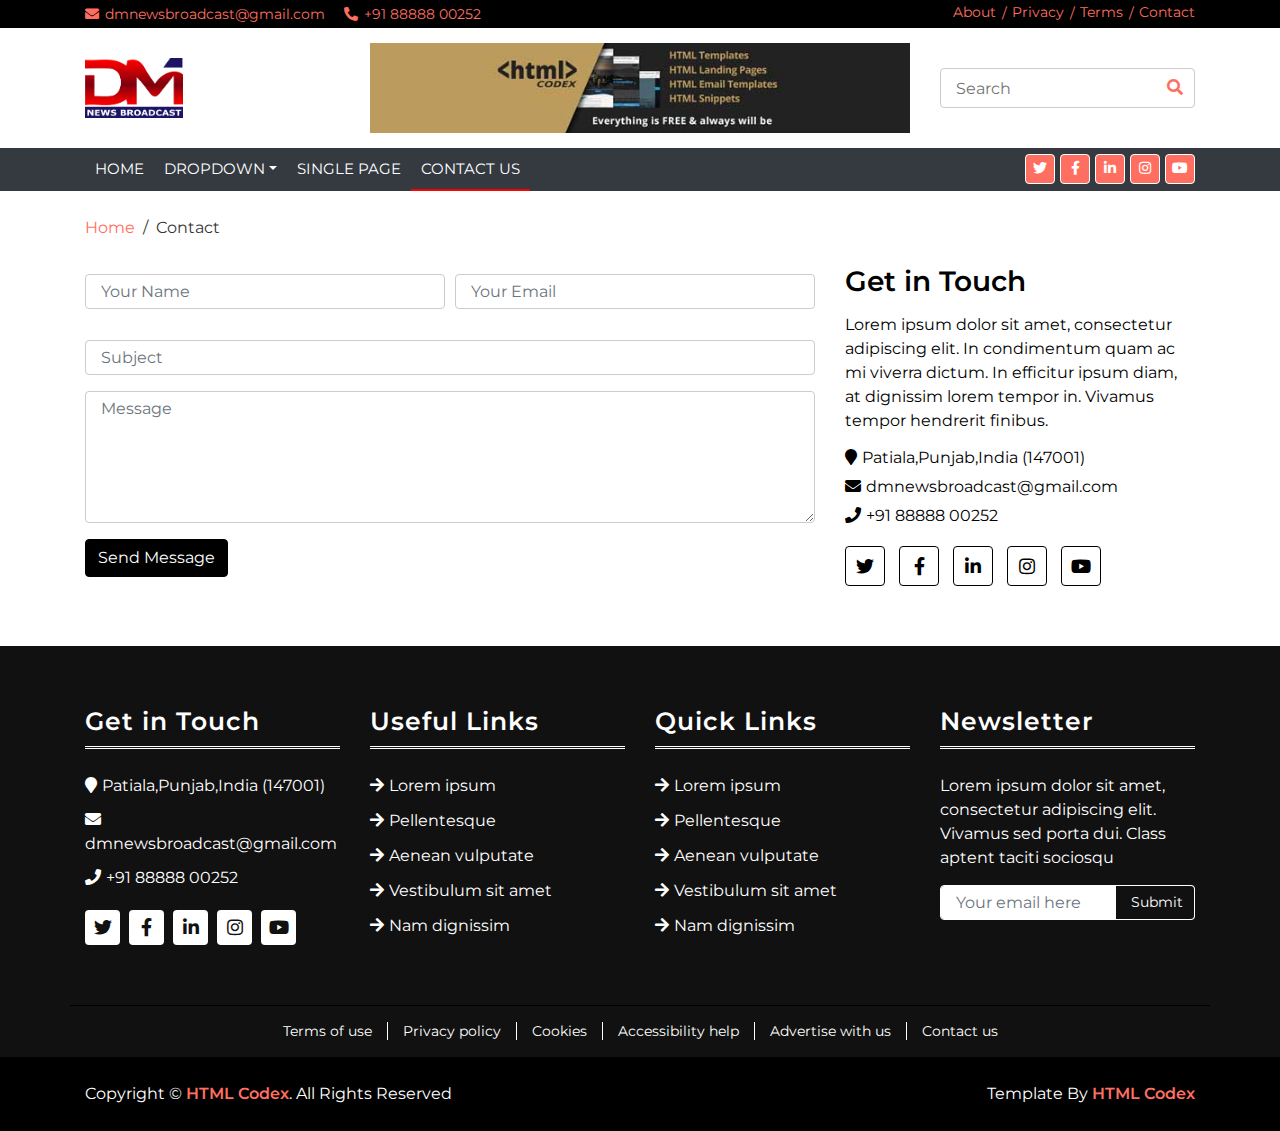
==== contact.html @ 9d55a543 "zz" ====
<!DOCTYPE html>
<html lang="en">
    <head>
        <meta charset="utf-8">
        <title>Bootstrap News Template - Free HTML Templates</title>
        <meta content="width=device-width, initial-scale=1.0" name="viewport">
        <meta content="Bootstrap News Template - Free HTML Templates" name="keywords">
        <meta content="Bootstrap News Template - Free HTML Templates" name="description">

        <!-- Favicon -->
        <link href="img/favicon.ico" rel="icon">

        <!-- Google Fonts -->
        <link href="https://fonts.googleapis.com/css?family=Montserrat:400,600&display=swap" rel="stylesheet"> 

        <!-- CSS Libraries -->
        <link href="https://stackpath.bootstrapcdn.com/bootstrap/4.4.1/css/bootstrap.min.css" rel="stylesheet">
        <link href="https://cdnjs.cloudflare.com/ajax/libs/font-awesome/5.10.0/css/all.min.css" rel="stylesheet">
        <link href="lib/slick/slick.css" rel="stylesheet">
        <link href="lib/slick/slick-theme.css" rel="stylesheet">

        <!-- Template Stylesheet -->
        <link href="css/style.css" rel="stylesheet">
    </head>

    <body>
        <!-- Top Bar Start -->
        <div class="top-bar">
            <div class="container">
                <div class="row">
                    <div class="col-md-6">
                        <div class="tb-contact">
                            <p><i class="fas fa-envelope"></i>dmnewsbroadcast@gmail.com</p>
                            <p><i class="fas fa-phone-alt"></i>+91 88888 00252</p>
                        </div>
                    </div>
                    <div class="col-md-6">
                        <div class="tb-menu">
                            <a href="">About</a>
                            <a href="">Privacy</a>
                            <a href="">Terms</a>
                            <a href="">Contact</a>
                        </div>
                    </div>
                </div>
            </div>
        </div>
        <!-- Top Bar Start -->
        
        <!-- Brand Start -->
        <div class="brand">
            <div class="container">
                <div class="row align-items-center">
                    <div class="col-lg-3 col-md-4">
                        <div class="b-logo">
                            <a href="index.html">
                                <img src="img/logo.png" alt="Logo">
                            </a>
                        </div>
                    </div>
                    <div class="col-lg-6 col-md-4">
                        <div class="b-ads">
                            <a href="https://htmlcodex.com">
                                <img src="img/ads-1.jpg" alt="Ads">
                            </a>
                        </div>
                    </div>
                    <div class="col-lg-3 col-md-4">
                        <div class="b-search">
                            <input type="text" placeholder="Search">
                            <button><i class="fa fa-search"></i></button>
                        </div>
                    </div>
                </div>
            </div>
        </div>
        <!-- Brand End -->

        <!-- Nav Bar Start -->
        <div class="nav-bar">
            <div class="container">
                <nav class="navbar navbar-expand-md bg-dark navbar-dark">
                    <a href="#" class="navbar-brand">MENU</a>
                    <button type="button" class="navbar-toggler" data-toggle="collapse" data-target="#navbarCollapse">
                        <span class="navbar-toggler-icon"></span>
                    </button>

                    <div class="collapse navbar-collapse justify-content-between" id="navbarCollapse">
                        <div class="navbar-nav mr-auto">
                            <a href="index.html" class="nav-item nav-link">Home</a>
                            <div class="nav-item dropdown">
                                <a href="#" class="nav-link dropdown-toggle" data-toggle="dropdown">Dropdown</a>
                                <div class="dropdown-menu">
                                    <a href="#" class="dropdown-item">Sub Item 1</a>
                                    <a href="#" class="dropdown-item">Sub Item 2</a>
                                </div>
                            </div>
                            <a href="single-page.html" class="nav-item nav-link">Single Page</a>
                            <a href="contact.html" class="nav-item nav-link active">Contact Us</a>
                        </div>
                        <div class="social ml-auto">
                            <a href=""><i class="fab fa-twitter"></i></a>
                            <a href=""><i class="fab fa-facebook-f"></i></a>
                            <a href=""><i class="fab fa-linkedin-in"></i></a>
                            <a href=""><i class="fab fa-instagram"></i></a>
                            <a href=""><i class="fab fa-youtube"></i></a>
                        </div>
                    </div>
                </nav>
            </div>
        </div>
        <!-- Nav Bar End -->
        
        <!-- Breadcrumb Start -->
        <div class="breadcrumb-wrap">
            <div class="container">
                <ul class="breadcrumb">
                    <li class="breadcrumb-item"><a href="#">Home</a></li>
                    <li class="breadcrumb-item active">Contact</li>
                </ul>
            </div>
        </div>
        <!-- Breadcrumb End -->
        
        <!-- Contact Start -->
        <div class="contact">
            <div class="container">
                <div class="row align-items-center">
                    <div class="col-md-8">
                        <div class="contact-form">
                            <form>
                                <div class="form-row">
                                    <div class="form-group col-md-6">
                                        <input type="text" class="form-control" placeholder="Your Name" />
                                    </div>
                                    <div class="form-group col-md-6">
                                        <input type="email" class="form-control" placeholder="Your Email" />
                                    </div>
                                </div>
                                <div class="form-group">
                                    <input type="text" class="form-control" placeholder="Subject" />
                                </div>
                                <div class="form-group">
                                    <textarea class="form-control" rows="5" placeholder="Message"></textarea>
                                </div>
                                <div><button class="btn" type="submit">Send Message</button></div>
                            </form>
                        </div>
                    </div>
                    <div class="col-md-4">
                        <div class="contact-info">
                            <h3>Get in Touch</h3>
                            <p>
                                Lorem ipsum dolor sit amet, consectetur adipiscing elit. In condimentum quam ac mi viverra dictum. In efficitur ipsum diam, at dignissim lorem tempor in. Vivamus tempor hendrerit finibus.
                            </p>
                            <h4><i class="fa fa-map-marker"></i>Patiala,Punjab,India (147001)</h4>
                            <h4><i class="fa fa-envelope"></i>dmnewsbroadcast@gmail.com</h4>
                            <h4><i class="fa fa-phone"></i>+91 88888 00252</h4>
                            <div class="social">
                                <a href=""><i class="fab fa-twitter"></i></a>
                                <a href=""><i class="fab fa-facebook-f"></i></a>
                                <a href=""><i class="fab fa-linkedin-in"></i></a>
                                <a href=""><i class="fab fa-instagram"></i></a>
                                <a href=""><i class="fab fa-youtube"></i></a>
                            </div>
                        </div>
                    </div>
                </div>
            </div>
        </div>
        <!-- Contact End -->
        
        <!-- Footer Start -->
        <div class="footer">
            <div class="container">
                <div class="row">
                    <div class="col-lg-3 col-md-6">
                        <div class="footer-widget">
                            <h3 class="title">Get in Touch</h3>
                            <div class="contact-info">
                                <p><i class="fa fa-map-marker"></i>Patiala,Punjab,India (147001)</p>
                                <p><i class="fa fa-envelope"></i>dmnewsbroadcast@gmail.com</p>
                                <p><i class="fa fa-phone"></i>+91 88888 00252</p>
                                <div class="social">
                                    <a href=""><i class="fab fa-twitter"></i></a>
                                    <a href=""><i class="fab fa-facebook-f"></i></a>
                                    <a href=""><i class="fab fa-linkedin-in"></i></a>
                                    <a href=""><i class="fab fa-instagram"></i></a>
                                    <a href=""><i class="fab fa-youtube"></i></a>
                                </div>
                            </div>
                        </div>
                    </div>
                    
                    <div class="col-lg-3 col-md-6">
                        <div class="footer-widget">
                            <h3 class="title">Useful Links</h3>
                            <ul>
                                <li><a href="#">Lorem ipsum</a></li>
                                <li><a href="#">Pellentesque</a></li>
                                <li><a href="#">Aenean vulputate</a></li>
                                <li><a href="#">Vestibulum sit amet</a></li>
                                <li><a href="#">Nam dignissim</a></li>
                            </ul>
                        </div>
                    </div>

                    <div class="col-lg-3 col-md-6">
                        <div class="footer-widget">
                            <h3 class="title">Quick Links</h3>
                            <ul>
                                <li><a href="#">Lorem ipsum</a></li>
                                <li><a href="#">Pellentesque</a></li>
                                <li><a href="#">Aenean vulputate</a></li>
                                <li><a href="#">Vestibulum sit amet</a></li>
                                <li><a href="#">Nam dignissim</a></li>
                            </ul>
                        </div>
                    </div>
                    
                    <div class="col-lg-3 col-md-6">
                        <div class="footer-widget">
                            <h3 class="title">Newsletter</h3>
                            <div class="newsletter">
                                <p>
                                    Lorem ipsum dolor sit amet, consectetur adipiscing elit. Vivamus sed porta dui. Class aptent taciti sociosqu
                                </p>
                                <form>
                                    <input class="form-control" type="email" placeholder="Your email here">
                                    <button class="btn">Submit</button>
                                </form>
                            </div>
                        </div>
                    </div>
                </div>
            </div>
        </div>
        <!-- Footer End -->
        
        <!-- Footer Menu Start -->
        <div class="footer-menu">
            <div class="container">
                <div class="f-menu">
                    <a href="">Terms of use</a>
                    <a href="">Privacy policy</a>
                    <a href="">Cookies</a>
                    <a href="">Accessibility help</a>
                    <a href="">Advertise with us</a>
                    <a href="">Contact us</a>
                </div>
            </div>
        </div>
        <!-- Footer Menu End -->

        <!-- Footer Bottom Start -->
        <div class="footer-bottom">
            <div class="container">
                <div class="row">
                    <div class="col-md-6 copyright">
                        <p>Copyright &copy; <a href="https://htmlcodex.com">HTML Codex</a>. All Rights Reserved</p>
                    </div>

                    <div class="col-md-6 template-by">
                        <p>Template By <a href="https://htmlcodex.com">HTML Codex</a></p>
                    </div>
                </div>
            </div>
        </div>
        <!-- Footer Bottom End -->

        <!-- Back to Top -->
        <a href="#" class="back-to-top"><i class="fa fa-chevron-up"></i></a>

        <!-- JavaScript Libraries -->
        <script src="https://code.jquery.com/jquery-3.4.1.min.js"></script>
        <script src="https://stackpath.bootstrapcdn.com/bootstrap/4.4.1/js/bootstrap.bundle.min.js"></script>
        <script src="lib/easing/easing.min.js"></script>
        <script src="lib/slick/slick.min.js"></script>

        <!-- Template Javascript -->
        <script src="js/main.js"></script>
    </body>
</html>
---- css/style.css ----
/**********************************/
/********** General CSS ***********/
/**********************************/
body {
    color: #000000;
    font-family: 'Montserrat', sans-serif;
    font-weight: 400;
    background: #ffffff;
}

a {
    color: #FF6F61;
    transition: 0.5s;
}

a:hover,
a:active,
a:focus {
    color: #000000;
    outline: none;
    text-decoration: none;
}

p {
    padding: 0;
    margin: 0 0 15px 0;
    color: #000000;
}

h1,
h2,
h3,
h4,
h5,
h6 {
    margin: 0 0 15px 0;
    padding: 0;
    color: #000000;
    font-weight: 600;
}

h4,
h5,
h6 {
    font-weight: 400;
}

.back-to-top {
    position: fixed;
    display: none;
    background: #FF6F61;
    color: #ffffff;
    width: 35px;
    height: 35px;
    text-align: center;
    line-height: 1;
    font-size: 16px;
    right: 15px;
    bottom: 15px;
    transition: background 0.5s;
    border-radius: 4px;
    z-index: 11;
}

.back-to-top:hover {
    background: #000000;
}

.back-to-top i {
    padding-top: 9px;
    color: #ffffff;
}


/**********************************/
/********* Form Input CSS *********/
/**********************************/
.form-control,
.custom-select {
    width: 100%;
    height: 35px;
    padding: 5px 15px;
    color: #999999;
    border: 1px solid #cccccc;
    margin-bottom: 15px
}

.form-control:focus,
.custom-select:focus {
    box-shadow: none;
    border-color: #FF6F61;
}

.custom-radio,
.custom-checkbox {
    margin-bottom: 15px;
}

.custom-radio .custom-control-label::before,
.custom-checkbox .custom-control-label::before {
    border-color: #cccccc;
}

.custom-radio .custom-control-input:checked~.custom-control-label::before,
.custom-checkbox .custom-control-input:checked~.custom-control-label::before {
    color: #ffffff;
    background: #FF6F61;
}

button.btn {
    color: #ffffff;
    background: #000000;
    border: 1px solid #000000;
}

button.btn:hover {
    color: #ffffff;
    background: #FF6F61;
    border-color: #FF6F61;
}


/**********************************/
/*********** Top Bar CSS **********/
/**********************************/
.top-bar {
    padding: 2px 0;
    background: #000000;
}

.top-bar .tb-contact p {
    display: inline-block;
    margin: 0;
    color: #FF6F61;
    font-size: 14px;
}

.top-bar .tb-contact p i {
    margin-right: 6px;
}

.top-bar .tb-contact p:first-child {
    margin-right: 15px;
}

.top-bar .tb-menu {
    font-size: 0;
    text-align: right;
}

.top-bar .tb-menu a {
    color: #FF6F61;
    font-size: 14px;
    margin: 0 8px;
}

.top-bar .tb-menu a:hover {
    color: #ffffff;
}

.top-bar .tb-menu a:last-child {
    margin-right: 0;
}

.top-bar .tb-menu a::after {
    position: absolute;
    content: "/";
    margin: 1px 0 0 6px;
    color: #FF6F61;
    font-size: 14px;
}

.top-bar .tb-menu a:last-child::after {
    display: none;
}

@media (max-width: 768px) {
    .top-bar .tb-contact,
    .top-bar .tb-menu {
        text-align: center;
    }
}


/**********************************/
/*********** Brand CSS ************/
/**********************************/
.brand {
    margin: 15px 0;
    background: #ffffff;
}

.brand .b-logo {
    text-align: left;
    overflow: hidden;
}

.brand .b-logo a img {
    max-width: 100%;
    max-height: 60px;
}

.brand .b-ads {
    overflow: hidden;
}

.brand .b-ads a img {
    max-width: 100%;
    max-height: 100%;
}

.brand .b-search {
    width: 100%;
}

.brand .b-search input[type=text] {
    width: 100%;
    height: 40px;
    padding: 0 15px;
    color: #666666;
    border: 1px solid #cccccc;
    border-radius: 4px;
}

.brand .b-search input[type=text]:focus {
    border-color: #FF6F61;
}

.brand .b-search button {
    position: absolute;
    width: 40px;
    height: 40px;
    top: 0;
    right: 15px;
    border: none;
    background: none;
    color: #FF6F61;
    border-radius: 0 4px 4px 0;
}

.brand .b-search button:hover {
    background: #FF6F61;
    color: #ffffff;
}

@media (min-width: 768px) {
    .brand {
        max-height: 90px;
    }
}

@media (max-width: 767.98px) {
    .brand .b-logo,
    .brand .b-ads,
    .brand .b-search {
        text-align: center;
        margin-bottom: 15px;
    }
    
    .brand .b-search {
        margin-bottom: 0;
    }
}


/**********************************/
/*********** Nav Bar CSS **********/
/**********************************/
.nav-bar {
    position: relative;
}

.nav-bar.nav-sticky {
    position: fixed;
    top: 0;
    width: 100%;
    box-shadow: 0 2px 5px rgba(0, 0, 0, .3);
    z-index: 999;
}

.nav-bar .navbar {
    height: 100%;
    padding: 0;
}

.navbar-dark .navbar-nav .nav-link,
.navbar-dark .navbar-nav .nav-link:focus,
.navbar-dark .navbar-nav .nav-link:hover,
.navbar-dark .navbar-nav .nav-link.active {
    padding: 10px 10px 8px 10px;
    color: #ffffff;
}

.navbar-dark .navbar-nav .nav-link:hover,
.navbar-dark .navbar-nav .nav-link.active {
    border-bottom: 2px solid #ff0000;
    transition: none;
}

.nav-bar .dropdown-menu {
    margin-top: 0;
    border: 0;
    border-radius: 0;
    background: #f8f9fa;
}

@media (min-width: 768px) {
    .nav-bar,
    .nav-bar .navbar {
        background: #343a40 ;
    }
    
    .nav-bar .navbar-brand {
        display: none;
    }
    
    .nav-bar a.nav-link {
        padding: 8px 15px;
        font-size: 15px;
        text-transform: uppercase;
    }
}

@media (max-width: 768px) {   
    .nav-bar,
    .nav-bar .navbar {
        padding: 3px 0;
        background: #FF6F61 !important;
    }
    
    .nav-bar a.nav-link {
        padding: 5px;
    }
    
    .nav-bar .dropdown-menu {
        box-shadow: none;
    }
    
    .nav-bar .social {
        display: none;
    }
}

.nav-bar .social {
    font-size: 0;
    overflow: hidden;
}

.nav-bar .social a {
    display: inline-block;
    margin-left: 5px;
    width: 30px;
    height: 30px;
    padding: 3px 0;
    text-align: center;
    font-size: 14px;
    background: #FF6F61;
    border: 1px solid #ffffff;
    border-radius: 4px;
}

.nav-bar .social a:hover {
    background: #ffffff;
    border: 1px solid #ffffff;
}

.nav-bar .social a i {
    color: #ffffff;
}

.nav-bar .social a:hover i {
    color: #FF6F61;
}


/**********************************/
/********** Top News CSS **********/
/**********************************/
.top-news {
    position: relative;
    width: 100%;
    padding: 30px 0 0 0;
}

.top-news .tn-img {
    position: relative;
    overflow: hidden;
}

.top-news .tn-img img {
    width: 100%;
}

.top-news .tn-img:hover img {
    filter: blur(3px);
    -webkit-filter: blur(3px);
}

.top-news .tn-title {
    position: absolute;
    top: 0; 
    right: 0;
    bottom: 0; 
    left: 0;
    padding: 15px 10px 15px 20px;
    background-image: linear-gradient(rgba(0, 0, 0, .0), rgba(0, 0, 0, .3), rgba(0, 0, 0, .9));
    display: flex;
    align-items: flex-end;
}

.top-news .tn-title a {
    display: block;
    width: 100%;
    color: #ffffff;
    font-size: 18px;
    font-weight: 400;
    transition: .3s;
}

.top-news .tn-left .tn-title a {
    font-size: 30px;
    font-weight: 600;
}

.top-news .tn-title a:hover {
    color: #FF6F61;
}

.top-news .tn-left {
    margin-bottom: 30px;
}

.top-news .tn-right {
    margin-bottom: 60px;
    padding: 0 30px;
}

.top-news .tn-right .col-md-6 {
    padding: 0;
}

.top-news .slick-prev,
.top-news .slick-next {
    width: 28px;
    height: 28px;
    z-index: 1;
    transition: .5s;
    color: #ffffff;
    background: #000000;
    border-radius: 4px;
}

.top-news .slick-prev {
    left: 30px;
}

.top-news .slick-next {
    right: 30px;
}

.top-news .slick-prev:hover,
.top-news .slick-prev:focus,
.top-news .slick-next:hover,
.top-news .slick-next:focus {
    color: #ffffff;
    background: #FF6F61;
}

.top-news .slick-prev::before,
.top-news .slick-next::before {
    font-family: "Font Awesome 5 Free";
    font-size: 18px;
    font-weight: 900;
    color: #ffffff;
}

.top-news .slick-prev::before {
    content: "\f104";
}

.top-news .slick-next::before {
    content: "\f105";
}


/**********************************/
/******* Category News CSS ********/
/**********************************/
.cat-news {
    position: relative;
    width: 100%;
    padding: 0;
}

.cat-news .col-md-6 {
    margin-bottom: 30px;
}

.cat-news h2 {
    color: #000000;
    margin-bottom: 30px;
    padding-bottom: 15px;
    border-bottom: 3px double #000000;
}

.cat-news .cn-img {
    position: relative;
    overflow: hidden;
}

.cat-news .cn-img img {
    width: 100%;
}

.cat-news .cn-img:hover img {
    filter: blur(3px);
    -webkit-filter: blur(3px);
}

.cat-news .cn-title {
    position: absolute;
    top: 0; 
    right: 0;
    bottom: 0; 
    left: 0;
    padding: 15px 10px 15px 20px;
    background-image: linear-gradient(rgba(0, 0, 0, .0), rgba(0, 0, 0, .3), rgba(0, 0, 0, .9));
    display: flex;
    align-items: flex-end;
}

.cat-news .cn-title a {
    display: block;
    width: 100%;
    color: #ffffff;
    font-size: 18px;
    font-weight: 400;
    transition: .3s;
}

.cat-news .cn-title a:hover {
    color: #FF6F61;
}

.cat-news .slick-prev,
.cat-news .slick-next {
    top: -62px;
    width: 28px;
    height: 28px;
    z-index: 1;
    transition: .5s;
    color: #ffffff;
    background: #000000;
    border-radius: 4px;
}

.cat-news .slick-prev {
    left: calc(100% - 85px);
}

.cat-news .slick-next {
    right: 14px;
}

.cat-news .slick-prev:hover,
.cat-news .slick-prev:focus,
.cat-news .slick-next:hover,
.cat-news .slick-next:focus {
    color: #ffffff;
    background: #FF6F61;
}

.cat-news .slick-prev::before,
.cat-news .slick-next::before {
    font-family: "Font Awesome 5 Free";
    font-size: 18px;
    font-weight: 900;
    color: #ffffff;
}

.cat-news .slick-prev::before {
    content: "\f104";
}

.cat-news .slick-next::before {
    content: "\f105";
}


/**********************************/
/********** Tab News CSS **********/
/**********************************/
.tab-news {
    position: relative;
}

.tab-news .col-md-6 {
    margin-bottom: 60px;
}

.tab-news .nav.nav-pills .nav-link {
    color: #ffffff;
    background: #000000;
    border-radius: 0;
}

.tab-news .nav.nav-pills .nav-link:hover,
.tab-news .nav.nav-pills .nav-link.active {
    color: #ffffff;
    background: #FF6F61;
}

.tab-news .tab-content {
    padding: 30px 15px 15px 15px;
    background: rgba(0, 0, 0, .05);
}

.tab-news .tn-news {
    display: flex;
    align-items: center;
    margin-bottom: 15px;
    background: #ffffff;
}

.tab-news .tn-img {
    width: 150px;
}

.tab-news .tn-img img {
    width: 150px;
}

.tab-news .tn-title {
    padding: 10px 15px;
}

.tab-news .tn-title a {
    color: #000000;
    font-size: 18px;
    font-weight: 400;
    transition: all .3s;
}

.tab-news .tn-title a:hover {
    color: #FF6F61;
}



/**********************************/
/********** Main News CSS *********/
/**********************************/
.main-news {
    position: relative;
    width: 100%;
    margin-bottom: 30px;
}

.main-news .col-md-4 {
    margin-bottom: 30px;
}

.main-news .mn-img {
    position: relative;
    overflow: hidden;
}

.main-news .mn-img img {
    width: 100%;
}

.main-news .mn-img:hover img {
    filter: blur(3px);
    -webkit-filter: blur(3px);
}

.main-news .mn-title {
    position: absolute;
    top: 0; 
    right: 0;
    bottom: 0; 
    left: 0;
    padding: 15px 10px 15px 20px;
    background-image: linear-gradient(rgba(0, 0, 0, .0), rgba(0, 0, 0, .3), rgba(0, 0, 0, .9));
    display: flex;
    align-items: flex-end;
}

.main-news .mn-title a {
    display: block;
    width: 100%;
    color: #ffffff;
    font-size: 18px;
    font-weight: 400;
    transition: .3s;
}

.main-news .mn-title a:hover {
    color: #FF6F61;
}

.main-news .mn-list {
    margin-bottom: 30px;
}

.main-news .mn-list h2 {
    color: #000000;
    margin-bottom: 30px;
    padding-bottom: 15px;
    border-bottom: 3px double #000000;
}

.main-news .mn-list ul {
    margin: 0;
    padding: 0;
    list-style: none;
}

.main-news .mn-list ul li {
    margin: 0 0 12px 22px; 
}

.main-news .mn-list ul li:last-child {
    margin-bottom: 0; 
}

.main-news .mn-list ul li a {
    color: #000000;
    display: block;
    line-height: 23px;
}

.main-news .mn-list ul li::before {
    position: absolute;
    content: '\f061';
    font-family: 'Font Awesome 5 Free';
    font-weight: 900;
    color: #000000;
    left: 1px;
}

.main-news .mn-list ul li a:hover {
    color: #FF6F61;
}


/**********************************/
/********* Breadcrumb CSS *********/
/**********************************/
.breadcrumb-wrap {
    position: relative;
    width: 100%;
    background: #ffffff;
}

.breadcrumb-wrap .breadcrumb {
    margin: 25px 0 0 0;
    padding: 0;
    background: none;
}

.breadcrumb-wrap .breadcrumb .breadcrumb-item + .breadcrumb-item::before {
    color: #353535;
}

.breadcrumb-wrap .breadcrumb .breadcrumb-item.active {
    color: #353535;
}


/**********************************/
/********* Single News CSS ********/
/**********************************/
.single-news {
    position: relative;
    width: 100%;
    padding: 25px 0 0 0;
    margin-bottom: 15px;
}

.single-news .sn-img {
    position: relative;
    overflow: hidden;
}

.single-news .sn-img img {
    width: 100%;
}

.single-news .sn-content {
    position: relative;
    width: 100%;
    padding: 30px 0;
}

.single-news .sn-content h1.sn-title {
    display: block;
    width: 100%;
    color: #000000;
}

.single-news .sn-related {
    margin-bottom: 45px;
}

.single-news .sn-related h2 {
    color: #000000;
    margin-bottom: 30px;
    padding-bottom: 15px;
    border-bottom: 3px double #000000;
}

.single-news .sn-slider .sn-img {
    position: relative;
    overflow: hidden;
}

.single-news .sn-slider .sn-img img {
    width: 100%;
}

.single-news .sn-slider .sn-img:hover img {
    filter: blur(3px);
    -webkit-filter: blur(3px);
}

.single-news .sn-slider .sn-title {
    position: absolute;
    top: 0; 
    right: 0;
    bottom: 0; 
    left: 0;
    padding: 15px 10px 15px 20px;
    background-image: linear-gradient(rgba(0, 0, 0, .0), rgba(0, 0, 0, .3), rgba(0, 0, 0, .9));
    display: flex;
    align-items: flex-end;
}

.single-news .sn-slider .sn-title a {
    display: block;
    width: 100%;
    color: #ffffff;
    font-size: 18px;
    font-weight: 400;
    transition: .3s;
}

.single-news .sn-slider .sn-title a:hover {
    color: #FF6F61;
}

.single-news .sn-slider .slick-prev,
.single-news .sn-slider .slick-next {
    top: -62px;
    width: 28px;
    height: 28px;
    z-index: 1;
    transition: .5s;
    color: #ffffff;
    background: #000000;
    border-radius: 4px;
}

.single-news .sn-slider .slick-prev {
    left: calc(100% - 85px);
}

.single-news .sn-slider .slick-next {
    right: 14px;
}

.single-news .sn-slider .slick-prev:hover,
.single-news .sn-slider .slick-prev:focus,
.single-news .sn-slider .slick-next:hover,
.single-news .sn-slider .slick-next:focus {
    color: #ffffff;
    background: #FF6F61;
}

.single-news .sn-slider .slick-prev::before,
.single-news .sn-slider .slick-next::before {
    font-family: "Font Awesome 5 Free";
    font-size: 18px;
    font-weight: 900;
    color: #ffffff;
}

.single-news .sn-slider .slick-prev::before {
    content: "\f104";
}

.single-news .sn-slider .slick-next::before {
    content: "\f105";
}


/**********************************/
/*********** Sidebar CSS **********/
/**********************************/
.sidebar {
    position: relative;
    width: 100%;
}

.sidebar .sidebar-widget {
    position: relative;
    width: 100%;
    margin-bottom: 45px;
}

.sidebar .sidebar-widget h2.sw-title {
    color: #000000;
    margin-bottom: 30px;
    padding-bottom: 15px;
    border-bottom: 3px double #000000;
}

.sidebar .sidebar-widget .news-list {
    position: relative;
    margin-bottom: 30px;
}

.sidebar .news-list .nl-item {
    display: flex;
    align-items: center;
    margin-bottom: 15px;
}

.sidebar .news-list .nl-item .nl-img {
    width: 100px;
}

.sidebar .news-list .nl-item .nl-img img {
    width: 100px;
}

.sidebar .news-list .nl-item .nl-title {
    padding-left: 15px;
}

.sidebar .news-list .nl-item .nl-title a {
    color: #000000;
    font-size: 16px;
    font-weight: 400;
    transition: all .3s;
}

.sidebar .news-list .nl-item .nl-title a:hover {
    color: #FF6F61;
}

.sidebar .sidebar-widget .tab-news {
    position: relative;
    margin-bottom: 30px;
}

.sidebar .tab-news .nav.nav-pills .nav-link {
    color: #ffffff;
    background: #000000;
    border-radius: 0;
}

.sidebar .tab-news .nav.nav-pills .nav-link:hover,
.sidebar .tab-news .nav.nav-pills .nav-link.active {
    color: #ffffff;
    background: #FF6F61;
}

.sidebar .tab-news .tab-content {
    padding: 15px 0 0 0;
    background: transparent;
}

.sidebar .tab-news .tab-content .container {
    padding: 0;
}

.sidebar .tab-news .tn-news {
    display: flex;
    align-items: center;
    margin-bottom: 15px;
}

.sidebar .tab-news .tn-img {
    width: 100px;
}

.sidebar .tab-news .tn-img img {
    width: 100px;
}

.sidebar .tab-news .tn-title {
    padding: 0 0 0 15px;
}

.sidebar .tab-news .tn-title a {
    color: #000000;
    font-size: 16px;
    font-weight: 400;
    transition: all .3s;
}

.sidebar .tab-news .tn-title a:hover {
    color: #FF6F61;
}

.sidebar .sidebar-widget .category {
    position: relative;
}

.sidebar .category ul {
    margin: 0;
    padding: 0;
    list-style: none;
}

.sidebar .category ul li {
    margin: 0 0 12px 22px; 
}

.sidebar .category ul li:last-child {
    margin-bottom: 0; 
}

.sidebar .category ul li a {
    display: inline-block;
    color: #000000;
    line-height: 23px;
}

.sidebar .category ul li a:hover {
    color: #FF6F61;
}

.sidebar .category ul li::before {
    position: absolute;
    content: '\f061';
    font-family: 'Font Awesome 5 Free';
    font-weight: 900;
    color: #000000;
    left: 1px;
}

.sidebar .category ul li span {
    display: inline-block;
    float: right;
}

.sidebar .sidebar-widget .tags {
    position: relative;
}

.sidebar .sidebar-widget .tags a {
    display: inline-block;
    margin-bottom: 5px;
    padding: 5px 10px;
    color: #000000;
    background: #ffffff;
    border: 1px solid #000000;
    border-radius: 4px;
}

.sidebar .sidebar-widget .tags a:hover {
    color: #ffffff;
    background: #FF6F61;
    border: 1px solid #FF6F61;
}

.sidebar .sidebar-widget .image a {
    display: block;
    width: 100%;
    overflow: hidden;
}

.sidebar .sidebar-widget .image img {
    max-width: 100%;
    transition: .3s;
}

.sidebar .sidebar-widget .image img:hover {
    transform: scale(1.1);
    filter: blur(3px);
    -webkit-filter: blur(3px);
}


/**********************************/
/********** Contact CSS ***********/
/**********************************/
.contact {
    position: relative;
    padding: 25px 0 15px 0;
}

.contact .contact-form,
.contact .contact-info {
    margin-bottom: 45px;
}

.contact .contact-info h4 {
    margin-bottom: 10px;
    font-size: 16px;
    font-weight: 400;
}

.contact .contact-info h4 i {
    color: #000000;
    margin-right: 5px;
}

.contact .social {
    position: relative;
    width: 100%;
}

.contact .social a {
    display: inline-block;
    margin: 10px 10px 0 0;
    width: 40px;
    height: 40px;
    padding: 7px 0;
    text-align: center;
    font-size: 18px;
    border: 1px solid #000000;
    border-radius: 4px;
}

.contact .social a i {
    color: #000000;
}

.contact .social a:hover {
    background: #FF6F61;
    border-color: #FF6F61;
}

.contact .social a:hover i {
    color: #ffffff;
}


/**********************************/
/********** Footer CSS ************/
/**********************************/
.footer {
    position: relative;
    padding: 60px 0 0 0;
    background: #111111;
}

.footer .footer-widget {
    position: relative;
    width: 100%;
    margin-bottom: 60px;
}

.footer .footer-widget .title {
    color: #ffffff;
    font-size: 25px;
    letter-spacing: 1px;
    padding-bottom: 10px;
    margin-bottom: 25px;
    border-bottom: 3px double #ffffff;
}

.footer .footer-widget p {
    color: #ffffff;
}

.footer .footer-widget ul {
    margin: 0;
    padding: 0;
    list-style: none;
}

.footer .footer-widget ul li {
    margin-bottom: 12px; 
}

.footer .footer-widget ul li:last-child {
    margin-bottom: 0; 
}

.footer .footer-widget ul li a {
    color: #ffffff;
    white-space: nowrap;
    display: block;
    line-height: 23px;
}

.footer .footer-widget ul li a::before {
    content: '\f061';
    font-family: 'Font Awesome 5 Free';
    font-weight: 900;
    padding-right: 5px;
}

.footer .footer-widget ul li a:hover {
    padding-left: 10px;
    color: #FF6F61;
}

.footer .contact-info p {
    margin-bottom: 10px;
    color: #ffffff;
    font-size: 16px;
}

.footer .contact-info p i {
    color: #ffffff;
    margin-right: 5px;
}

.footer .social {
    position: relative;
    width: 100%;
}

.footer .social a {
    display: inline-block;
    margin: 10px 5px 0 0;
    width: 35px;
    height: 35px;
    padding: 5px 0;
    text-align: center;
    font-size: 18px;
    background: #ffffff;
    border-radius: 4px;
}

.footer .social a i {
    color: #111111;
}

.footer .social a:hover {
    background: #FF6F61;
}

.footer .social a:hover i {
    color: #ffffff;
}

.footer .newsletter {
    position: relative;
    width: 100%;
}

.footer .newsletter form {
    position: relative;
    width: 100%;
}

.footer .newsletter input {
    width: 100%;
    height: 35px;
    padding: 0 15px;
    border: 1px solid #ffffff;
    border-radius: 4px;
}

.footer .newsletter .btn {
    position: absolute;
    width: 80px;
    height: 35px;
    top: 0;
    right: 0;
    padding: 0 15px;
    border: none;
    background: #111111;
    color: #ffffff;
    font-size: 14px;
    border: 1px solid #ffffff;
    border-radius: 0 4px 4px 0;
}

.footer .newsletter .btn:hover {
    background: #FF6F61;
}

.footer .newsletter input:focus,
.footer .newsletter .btn:focus {
    box-shadow: none;
}


/**********************************/
/******** Footer Menu CSS *********/
/**********************************/
.footer-menu {
    position: relative;
    background: #111111;
}

.footer-menu .container {
    padding: 15px 0;
    border-top: 1px solid #000000;
}

.footer-menu .f-menu {
    font-size: 0;
    text-align: center;
}

.footer-menu .f-menu a {
    color: #ffffff;
    font-size: 14px;
    margin-right: 15px;
    padding-right: 15px;
    border-right: 1px solid #ffffff;
}

.footer-menu .f-menu a:hover {
    color: #FF6F61;
}

.footer-menu .f-menu a:last-child {
    margin-right: 0;
    padding-right: 0;
    border-right: none;
}


/**********************************/
/******** Footer Bottom CSS *******/
/**********************************/
.footer-bottom {
    position: relative;
    padding: 25px 0;
    background: #000000;
}

.footer-bottom .copyright {
    text-align: left;
}

.footer-bottom .template-by {
    text-align: right;
}

.footer-bottom .copyright p,
.footer-bottom .template-by p {
    color: #ffffff;
    font-weight: 400;
    margin: 0;
}

.footer-bottom .copyright p a,
.footer-bottom .template-by p a {
    font-weight: 600;
}

.footer-bottom .copyright p a:hover,
.footer-bottom .template-by p a:hover {
    color: #ffffff;
}

@media (max-width: 768.98px) {
    .footer-bottom .copyright,
    .footer-bottom .template-by {
        text-align: center; 
    } 
}
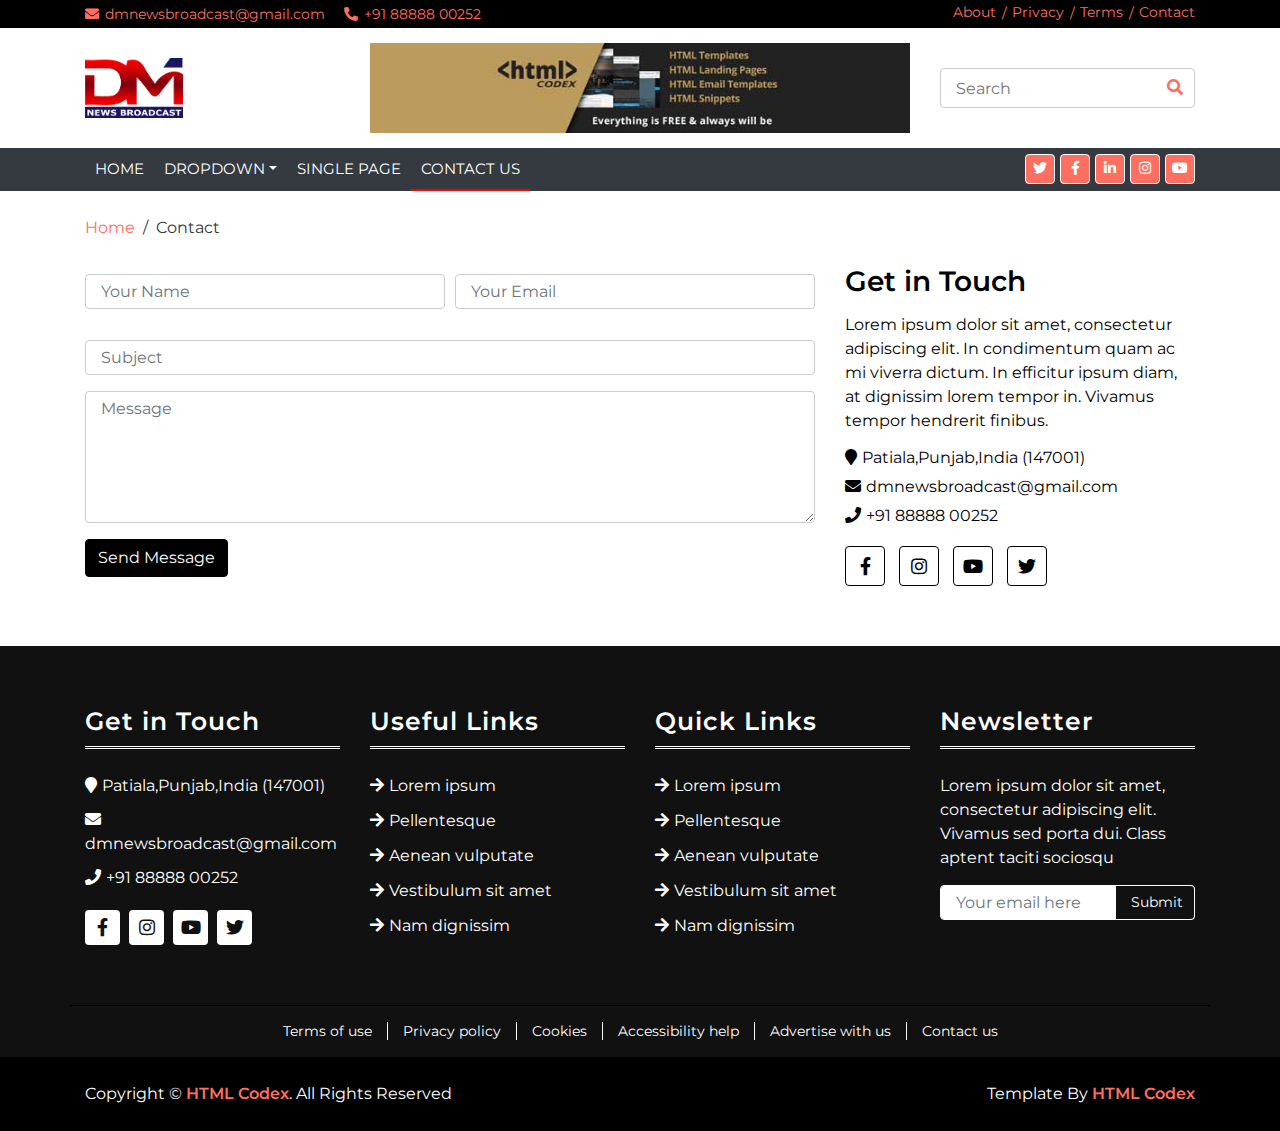
==== commit 2587c2cc: "sss" ====
--- a/contact.html
+++ b/contact.html
@@ -157,11 +157,10 @@
                             <h4><i class="fa fa-envelope"></i>dmnewsbroadcast@gmail.com</h4>
                             <h4><i class="fa fa-phone"></i>+91 88888 00252</h4>
                             <div class="social">
-                                <a href=""><i class="fab fa-twitter"></i></a>
-                                <a href=""><i class="fab fa-facebook-f"></i></a>
-                                <a href=""><i class="fab fa-linkedin-in"></i></a>
-                                <a href=""><i class="fab fa-instagram"></i></a>
-                                <a href=""><i class="fab fa-youtube"></i></a>
+									<a href="https://www.facebook.com/dmnewsbroadcast"><i class="fab fa-facebook-f"></i></a> 		
+									<a href="https://www.instagram.com/dmnewsbroadcast/"><i class="fab fa-instagram"></i></a>
+                                    <a href="https://www.youtube.com/channel/UC-DYWeNs0EGI8P666gm5OuA"><i class="fab fa-youtube"></i></a>
+									<a href="https://twitter.com/DmNewsBC"><i class="fab fa-twitter"></i></a>
                             </div>
                         </div>
                     </div>
@@ -182,11 +181,10 @@
                                 <p><i class="fa fa-envelope"></i>dmnewsbroadcast@gmail.com</p>
                                 <p><i class="fa fa-phone"></i>+91 88888 00252</p>
                                 <div class="social">
-                                    <a href=""><i class="fab fa-twitter"></i></a>
-                                    <a href=""><i class="fab fa-facebook-f"></i></a>
-                                    <a href=""><i class="fab fa-linkedin-in"></i></a>
-                                    <a href=""><i class="fab fa-instagram"></i></a>
-                                    <a href=""><i class="fab fa-youtube"></i></a>
+									<a href="https://www.facebook.com/dmnewsbroadcast"><i class="fab fa-facebook-f"></i></a> 		
+									<a href="https://www.instagram.com/dmnewsbroadcast/"><i class="fab fa-instagram"></i></a>
+                                    <a href="https://www.youtube.com/channel/UC-DYWeNs0EGI8P666gm5OuA"><i class="fab fa-youtube"></i></a>
+									<a href="https://twitter.com/DmNewsBC"><i class="fab fa-twitter"></i></a>
                                 </div>
                             </div>
                         </div>
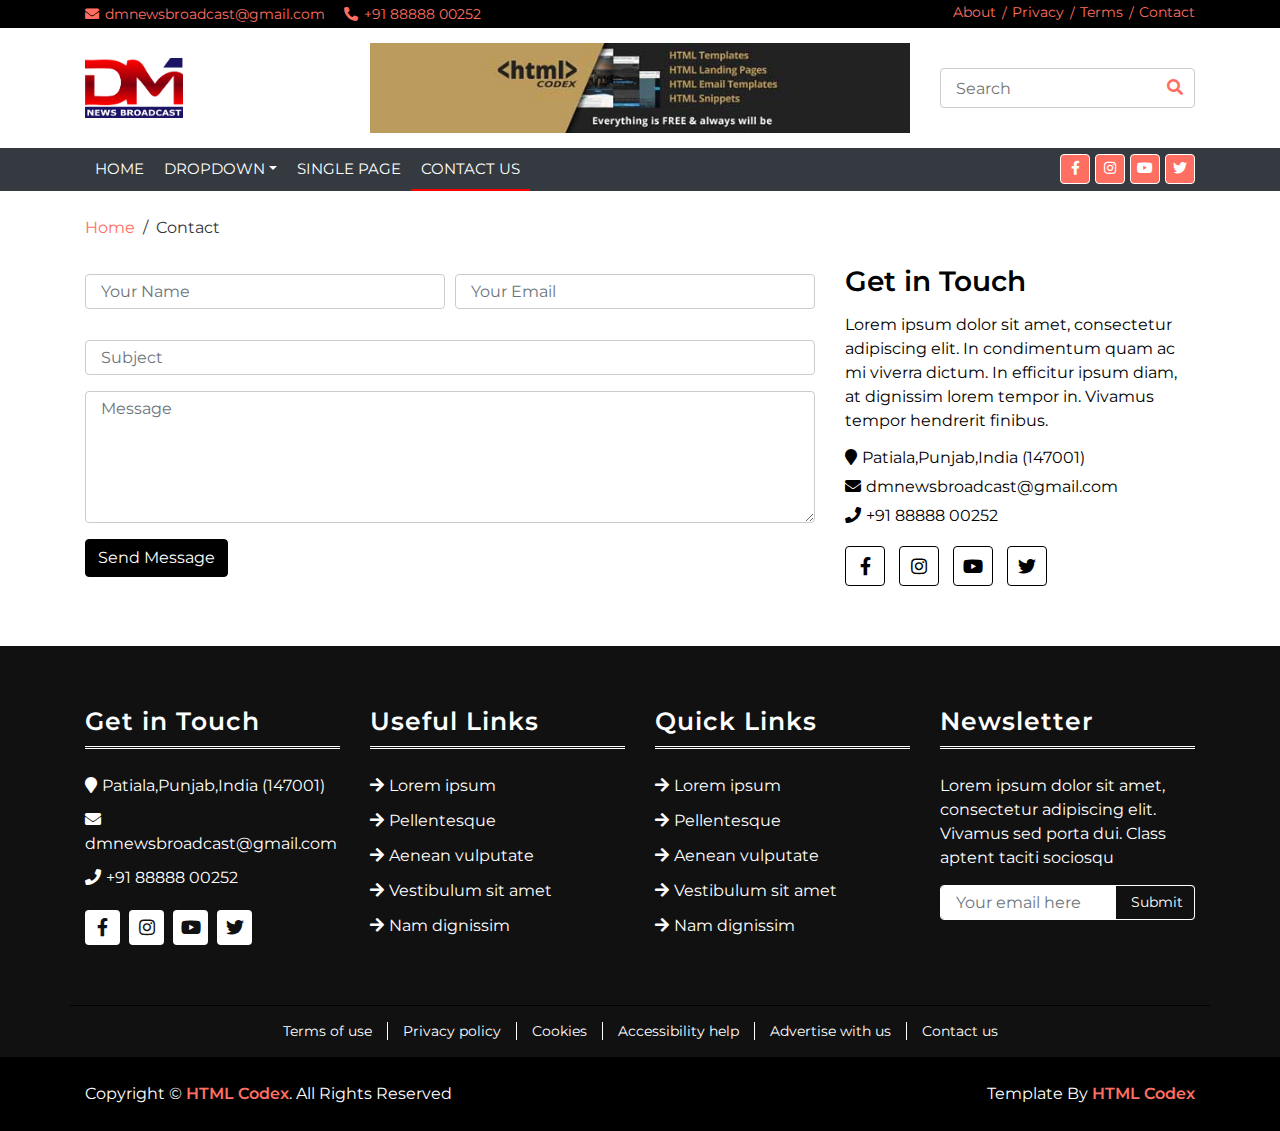
==== commit f89d3923: "sss" ====
--- a/contact.html
+++ b/contact.html
@@ -99,11 +99,10 @@
                             <a href="contact.html" class="nav-item nav-link active">Contact Us</a>
                         </div>
                         <div class="social ml-auto">
-                            <a href=""><i class="fab fa-twitter"></i></a>
-                            <a href=""><i class="fab fa-facebook-f"></i></a>
-                            <a href=""><i class="fab fa-linkedin-in"></i></a>
-                            <a href=""><i class="fab fa-instagram"></i></a>
-                            <a href=""><i class="fab fa-youtube"></i></a>
+									<a href="https://www.facebook.com/dmnewsbroadcast"><i class="fab fa-facebook-f"></i></a> 		
+									<a href="https://www.instagram.com/dmnewsbroadcast/"><i class="fab fa-instagram"></i></a>
+                                    <a href="https://www.youtube.com/channel/UC-DYWeNs0EGI8P666gm5OuA"><i class="fab fa-youtube"></i></a>
+									<a href="https://twitter.com/DmNewsBC"><i class="fab fa-twitter"></i></a>
                         </div>
                     </div>
                 </nav>
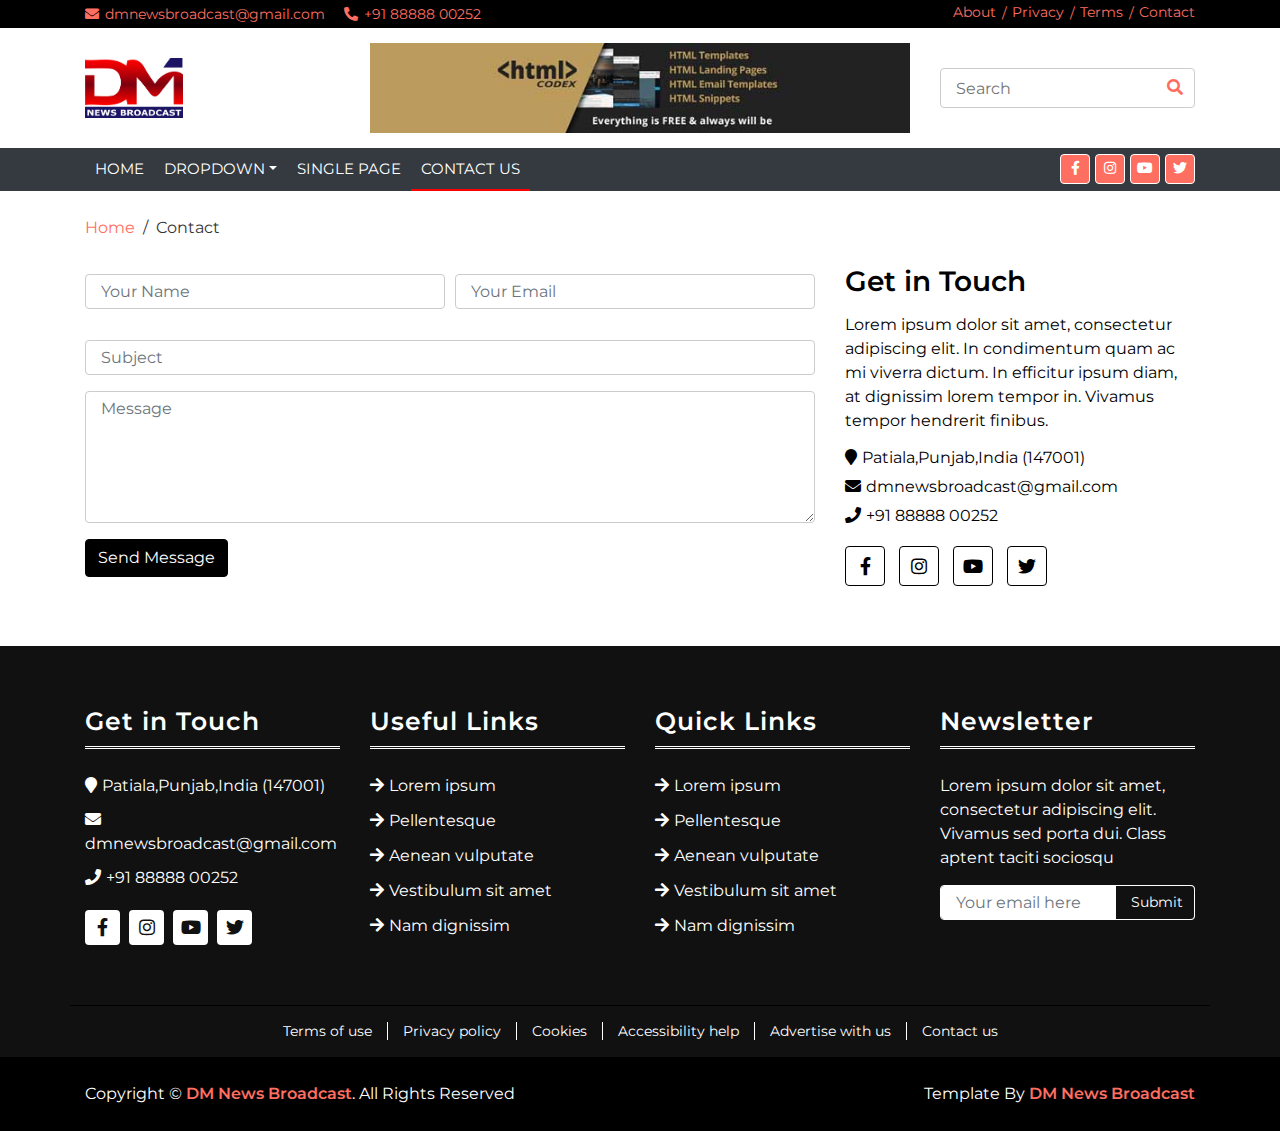
==== commit 1a9602fc: "as" ====
--- a/contact.html
+++ b/contact.html
@@ -254,11 +254,11 @@
             <div class="container">
                 <div class="row">
                     <div class="col-md-6 copyright">
-                        <p>Copyright &copy; <a href="https://htmlcodex.com">HTML Codex</a>. All Rights Reserved</p>
+                        <p>Copyright &copy; <a href="https://dmnewsbroadcast.github.io/dmnewsbroadcast/">DM News Broadcast</a>. All Rights Reserved</p>
                     </div>
 
                     <div class="col-md-6 template-by">
-                        <p>Template By <a href="https://htmlcodex.com">HTML Codex</a></p>
+                        <p>Template By <a href="https://dmnewsbroadcast.github.io/dmnewsbroadcast/">DM News Broadcast</a></p>
                     </div>
                 </div>
             </div>
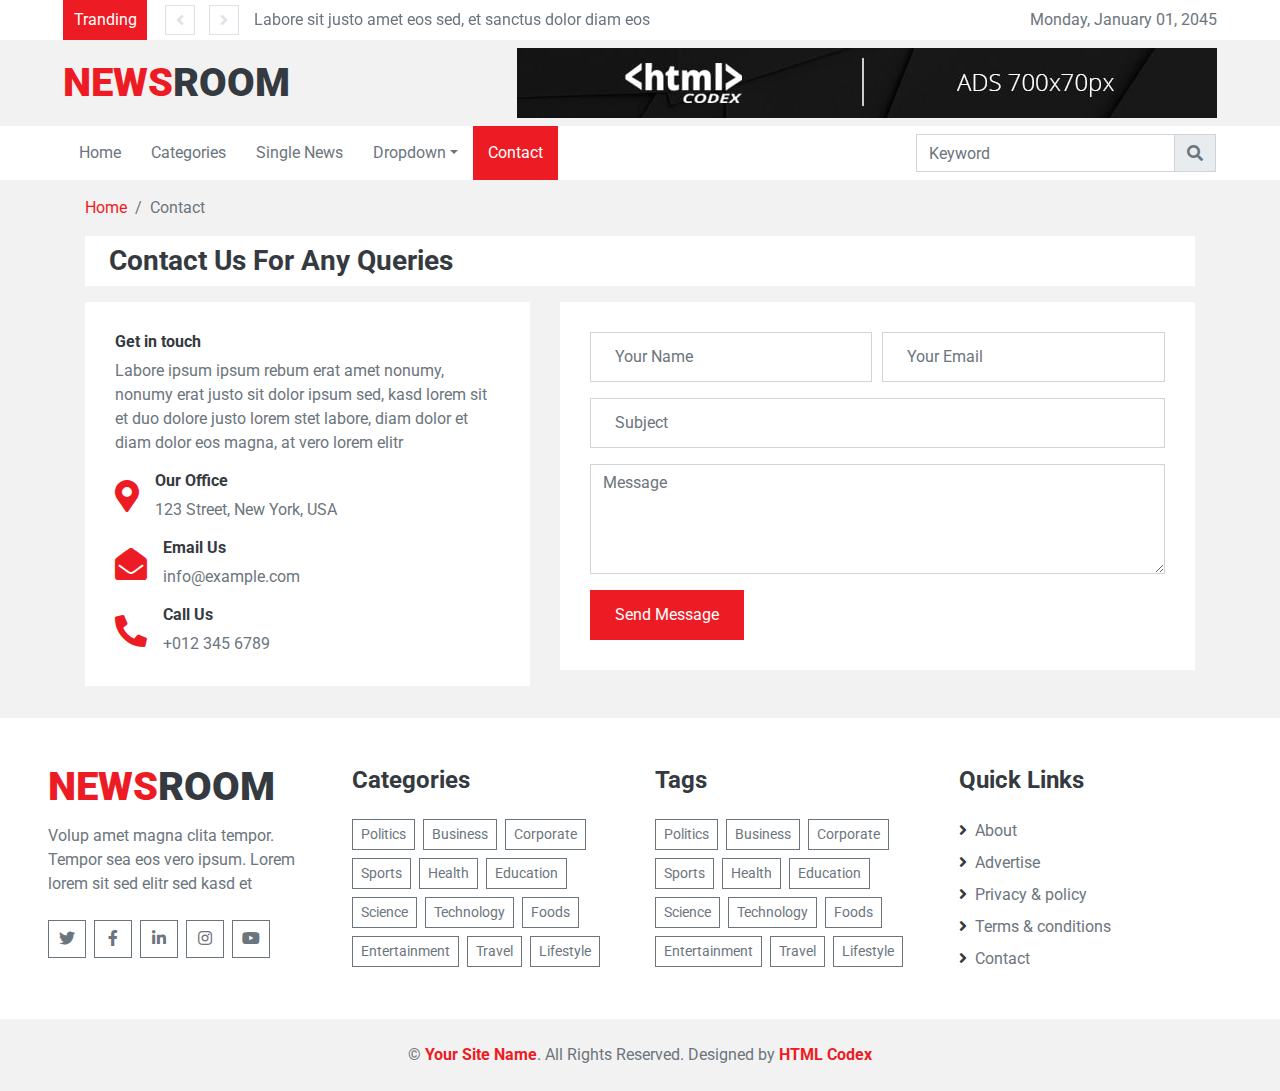
==== commit 999af0a1: "ss" ====
--- a/contact.html
+++ b/contact.html
@@ -1,280 +1,268 @@
 <!DOCTYPE html>
 <html lang="en">
-    <head>
-        <meta charset="utf-8">
-        <title>Bootstrap News Template - Free HTML Templates</title>
-        <meta content="width=device-width, initial-scale=1.0" name="viewport">
-        <meta content="Bootstrap News Template - Free HTML Templates" name="keywords">
-        <meta content="Bootstrap News Template - Free HTML Templates" name="description">
-
-        <!-- Favicon -->
-        <link href="img/favicon.ico" rel="icon">
-
-        <!-- Google Fonts -->
-        <link href="https://fonts.googleapis.com/css?family=Montserrat:400,600&display=swap" rel="stylesheet"> 
-
-        <!-- CSS Libraries -->
-        <link href="https://stackpath.bootstrapcdn.com/bootstrap/4.4.1/css/bootstrap.min.css" rel="stylesheet">
-        <link href="https://cdnjs.cloudflare.com/ajax/libs/font-awesome/5.10.0/css/all.min.css" rel="stylesheet">
-        <link href="lib/slick/slick.css" rel="stylesheet">
-        <link href="lib/slick/slick-theme.css" rel="stylesheet">
-
-        <!-- Template Stylesheet -->
-        <link href="css/style.css" rel="stylesheet">
-    </head>
-
-    <body>
-        <!-- Top Bar Start -->
-        <div class="top-bar">
-            <div class="container">
-                <div class="row">
-                    <div class="col-md-6">
-                        <div class="tb-contact">
-                            <p><i class="fas fa-envelope"></i>dmnewsbroadcast@gmail.com</p>
-                            <p><i class="fas fa-phone-alt"></i>+91 88888 00252</p>
-                        </div>
-                    </div>
-                    <div class="col-md-6">
-                        <div class="tb-menu">
-                            <a href="">About</a>
-                            <a href="">Privacy</a>
-                            <a href="">Terms</a>
-                            <a href="">Contact</a>
-                        </div>
-                    </div>
-                </div>
-            </div>
-        </div>
-        <!-- Top Bar Start -->
-        
-        <!-- Brand Start -->
-        <div class="brand">
-            <div class="container">
-                <div class="row align-items-center">
-                    <div class="col-lg-3 col-md-4">
-                        <div class="b-logo">
-                            <a href="index.html">
-                                <img src="img/logo.png" alt="Logo">
-                            </a>
-                        </div>
-                    </div>
-                    <div class="col-lg-6 col-md-4">
-                        <div class="b-ads">
-                            <a href="https://htmlcodex.com">
-                                <img src="img/ads-1.jpg" alt="Ads">
-                            </a>
-                        </div>
-                    </div>
-                    <div class="col-lg-3 col-md-4">
-                        <div class="b-search">
-                            <input type="text" placeholder="Search">
-                            <button><i class="fa fa-search"></i></button>
-                        </div>
-                    </div>
-                </div>
-            </div>
-        </div>
-        <!-- Brand End -->
-
-        <!-- Nav Bar Start -->
-        <div class="nav-bar">
-            <div class="container">
-                <nav class="navbar navbar-expand-md bg-dark navbar-dark">
-                    <a href="#" class="navbar-brand">MENU</a>
-                    <button type="button" class="navbar-toggler" data-toggle="collapse" data-target="#navbarCollapse">
-                        <span class="navbar-toggler-icon"></span>
-                    </button>
-
-                    <div class="collapse navbar-collapse justify-content-between" id="navbarCollapse">
-                        <div class="navbar-nav mr-auto">
-                            <a href="index.html" class="nav-item nav-link">Home</a>
-                            <div class="nav-item dropdown">
-                                <a href="#" class="nav-link dropdown-toggle" data-toggle="dropdown">Dropdown</a>
-                                <div class="dropdown-menu">
-                                    <a href="#" class="dropdown-item">Sub Item 1</a>
-                                    <a href="#" class="dropdown-item">Sub Item 2</a>
-                                </div>
-                            </div>
-                            <a href="single-page.html" class="nav-item nav-link">Single Page</a>
-                            <a href="contact.html" class="nav-item nav-link active">Contact Us</a>
-                        </div>
-                        <div class="social ml-auto">
-									<a href="https://www.facebook.com/dmnewsbroadcast"><i class="fab fa-facebook-f"></i></a> 		
-									<a href="https://www.instagram.com/dmnewsbroadcast/"><i class="fab fa-instagram"></i></a>
-                                    <a href="https://www.youtube.com/channel/UC-DYWeNs0EGI8P666gm5OuA"><i class="fab fa-youtube"></i></a>
-									<a href="https://twitter.com/DmNewsBC"><i class="fab fa-twitter"></i></a>
-                        </div>
-                    </div>
-                </nav>
-            </div>
-        </div>
-        <!-- Nav Bar End -->
-        
-        <!-- Breadcrumb Start -->
-        <div class="breadcrumb-wrap">
-            <div class="container">
-                <ul class="breadcrumb">
-                    <li class="breadcrumb-item"><a href="#">Home</a></li>
-                    <li class="breadcrumb-item active">Contact</li>
-                </ul>
-            </div>
-        </div>
-        <!-- Breadcrumb End -->
-        
-        <!-- Contact Start -->
-        <div class="contact">
-            <div class="container">
-                <div class="row align-items-center">
-                    <div class="col-md-8">
-                        <div class="contact-form">
-                            <form>
-                                <div class="form-row">
-                                    <div class="form-group col-md-6">
-                                        <input type="text" class="form-control" placeholder="Your Name" />
-                                    </div>
-                                    <div class="form-group col-md-6">
-                                        <input type="email" class="form-control" placeholder="Your Email" />
+
+<head>
+    <meta charset="utf-8">
+    <title>NEWSROOM - Free Bootstrap Magazine Template</title>
+    <meta content="width=device-width, initial-scale=1.0" name="viewport">
+    <meta content="Free HTML Templates" name="keywords">
+    <meta content="Free HTML Templates" name="description">
+
+    <!-- Favicon -->
+    <link href="img/favicon.ico" rel="icon">
+
+    <!-- Google Web Fonts -->
+    <link rel="preconnect" href="https://fonts.gstatic.com">
+    <link href="https://fonts.googleapis.com/css2?family=Roboto:wght@300;400;500;700;900&display=swap" rel="stylesheet">   
+
+    <!-- Font Awesome -->
+    <link href="https://cdnjs.cloudflare.com/ajax/libs/font-awesome/5.15.0/css/all.min.css" rel="stylesheet">
+
+    <!-- Libraries Stylesheet -->
+    <link href="lib/owlcarousel/assets/owl.carousel.min.css" rel="stylesheet">
+
+    <!-- Customized Bootstrap Stylesheet -->
+    <link href="css/style.css" rel="stylesheet">
+</head>
+
+<body>
+    <!-- Topbar Start -->
+    <div class="container-fluid">
+        <div class="row align-items-center bg-light px-lg-5">
+            <div class="col-12 col-md-8">
+                <div class="d-flex justify-content-between">
+                    <div class="bg-primary text-white text-center py-2" style="width: 100px;">Tranding</div>
+                    <div class="owl-carousel owl-carousel-1 tranding-carousel position-relative d-inline-flex align-items-center ml-3" style="width: calc(100% - 100px); padding-left: 90px;">
+                        <div class="text-truncate"><a class="text-secondary" href="">Labore sit justo amet eos sed, et sanctus dolor diam eos</a></div>
+                        <div class="text-truncate"><a class="text-secondary" href="">Gubergren elitr amet eirmod et lorem diam elitr, ut est erat Gubergren elitr amet eirmod et lorem diam elitr, ut est erat</a></div>
+                    </div>
+                </div>
+            </div>
+            <div class="col-md-4 text-right d-none d-md-block">
+                Monday, January 01, 2045
+            </div>
+        </div>
+        <div class="row align-items-center py-2 px-lg-5">
+            <div class="col-lg-4">
+                <a href="" class="navbar-brand d-none d-lg-block">
+                    <h1 class="m-0 display-5 text-uppercase"><span class="text-primary">News</span>Room</h1>
+                </a>
+            </div>
+            <div class="col-lg-8 text-center text-lg-right">
+                <img class="img-fluid" src="img/ads-700x70.jpg" alt="">
+            </div>
+        </div>
+    </div>
+    <!-- Topbar End -->
+
+
+    <!-- Navbar Start -->
+    <div class="container-fluid p-0 mb-3">
+        <nav class="navbar navbar-expand-lg bg-light navbar-light py-2 py-lg-0 px-lg-5">
+            <a href="" class="navbar-brand d-block d-lg-none">
+                <h1 class="m-0 display-5 text-uppercase"><span class="text-primary">News</span>Room</h1>
+            </a>
+            <button type="button" class="navbar-toggler" data-toggle="collapse" data-target="#navbarCollapse">
+                <span class="navbar-toggler-icon"></span>
+            </button>
+            <div class="collapse navbar-collapse justify-content-between px-0 px-lg-3" id="navbarCollapse">
+                <div class="navbar-nav mr-auto py-0">
+                    <a href="index.html" class="nav-item nav-link">Home</a>
+                    <a href="category.html" class="nav-item nav-link">Categories</a>
+                    <a href="single.html" class="nav-item nav-link">Single News</a>
+                    <div class="nav-item dropdown">
+                        <a href="#" class="nav-link dropdown-toggle" data-toggle="dropdown">Dropdown</a>
+                        <div class="dropdown-menu rounded-0 m-0">
+                            <a href="#" class="dropdown-item">Menu item 1</a>
+                            <a href="#" class="dropdown-item">Menu item 2</a>
+                            <a href="#" class="dropdown-item">Menu item 3</a>
+                        </div>
+                    </div>
+                    <a href="contact.html" class="nav-item nav-link active">Contact</a>
+                </div>
+                <div class="input-group ml-auto" style="width: 100%; max-width: 300px;">
+                    <input type="text" class="form-control" placeholder="Keyword">
+                    <div class="input-group-append">
+                        <button class="input-group-text text-secondary"><i
+                                class="fa fa-search"></i></button>
+                    </div>
+                </div>
+            </div>
+        </nav>
+    </div>
+    <!-- Navbar End -->
+
+
+    <!-- Breadcrumb Start -->
+    <div class="container-fluid">
+        <div class="container">
+            <nav class="breadcrumb bg-transparent m-0 p-0">
+                <a class="breadcrumb-item" href="#">Home</a>
+                <span class="breadcrumb-item active">Contact</span>
+            </nav>
+        </div>
+    </div>
+    <!-- Breadcrumb End -->
+
+
+    <!-- Contact Start -->
+    <div class="container-fluid py-3">
+        <div class="container">
+            <div class="bg-light py-2 px-4 mb-3">
+                <h3 class="m-0">Contact Us For Any Queries</h3>
+            </div>
+            <div class="row">
+                <div class="col-md-5">
+                    <div class="bg-light mb-3" style="padding: 30px;">
+                        <h6 class="font-weight-bold">Get in touch</h6>
+                        <p>Labore ipsum ipsum rebum erat amet nonumy, nonumy erat justo sit dolor ipsum sed, kasd lorem sit et duo dolore justo lorem stet labore, diam dolor et diam dolor eos magna, at vero lorem elitr</p>
+                        <div class="d-flex align-items-center mb-3">
+                            <i class="fa fa-2x fa-map-marker-alt text-primary mr-3"></i>
+                            <div class="d-flex flex-column">
+                                <h6 class="font-weight-bold">Our Office</h6>
+                                <p class="m-0">123 Street, New York, USA</p>
+                            </div>
+                        </div>
+                        <div class="d-flex align-items-center mb-3">
+                            <i class="fa fa-2x fa-envelope-open text-primary mr-3"></i>
+                            <div class="d-flex flex-column">
+                                <h6 class="font-weight-bold">Email Us</h6>
+                                <p class="m-0">info@example.com</p>
+                            </div>
+                        </div>
+                        <div class="d-flex align-items-center">
+                            <i class="fas fa-2x fa-phone-alt text-primary mr-3"></i>
+                            <div class="d-flex flex-column">
+                                <h6 class="font-weight-bold">Call Us</h6>
+                                <p class="m-0">+012 345 6789</p>
+                            </div>
+                        </div>
+                    </div>
+                </div>
+                <div class="col-md-7">
+                    <div class="contact-form bg-light mb-3" style="padding: 30px;">
+                        <div id="success"></div>
+                        <form name="sentMessage" id="contactForm" novalidate="novalidate">
+                            <div class="form-row">
+                                <div class="col-md-6">
+                                    <div class="control-group">
+                                        <input type="text" class="form-control p-4" id="name" placeholder="Your Name" required="required" data-validation-required-message="Please enter your name" />
+                                        <p class="help-block text-danger"></p>
                                     </div>
                                 </div>
-                                <div class="form-group">
-                                    <input type="text" class="form-control" placeholder="Subject" />
+                                <div class="col-md-6">
+                                    <div class="control-group">
+                                        <input type="email" class="form-control p-4" id="email" placeholder="Your Email" required="required" data-validation-required-message="Please enter your email" />
+                                        <p class="help-block text-danger"></p>
+                                    </div>
                                 </div>
-                                <div class="form-group">
-                                    <textarea class="form-control" rows="5" placeholder="Message"></textarea>
-                                </div>
-                                <div><button class="btn" type="submit">Send Message</button></div>
-                            </form>
-                        </div>
-                    </div>
-                    <div class="col-md-4">
-                        <div class="contact-info">
-                            <h3>Get in Touch</h3>
-                            <p>
-                                Lorem ipsum dolor sit amet, consectetur adipiscing elit. In condimentum quam ac mi viverra dictum. In efficitur ipsum diam, at dignissim lorem tempor in. Vivamus tempor hendrerit finibus.
-                            </p>
-                            <h4><i class="fa fa-map-marker"></i>Patiala,Punjab,India (147001)</h4>
-                            <h4><i class="fa fa-envelope"></i>dmnewsbroadcast@gmail.com</h4>
-                            <h4><i class="fa fa-phone"></i>+91 88888 00252</h4>
-                            <div class="social">
-									<a href="https://www.facebook.com/dmnewsbroadcast"><i class="fab fa-facebook-f"></i></a> 		
-									<a href="https://www.instagram.com/dmnewsbroadcast/"><i class="fab fa-instagram"></i></a>
-                                    <a href="https://www.youtube.com/channel/UC-DYWeNs0EGI8P666gm5OuA"><i class="fab fa-youtube"></i></a>
-									<a href="https://twitter.com/DmNewsBC"><i class="fab fa-twitter"></i></a>
-                            </div>
-                        </div>
-                    </div>
-                </div>
-            </div>
-        </div>
-        <!-- Contact End -->
-        
-        <!-- Footer Start -->
-        <div class="footer">
-            <div class="container">
-                <div class="row">
-                    <div class="col-lg-3 col-md-6">
-                        <div class="footer-widget">
-                            <h3 class="title">Get in Touch</h3>
-                            <div class="contact-info">
-                                <p><i class="fa fa-map-marker"></i>Patiala,Punjab,India (147001)</p>
-                                <p><i class="fa fa-envelope"></i>dmnewsbroadcast@gmail.com</p>
-                                <p><i class="fa fa-phone"></i>+91 88888 00252</p>
-                                <div class="social">
-									<a href="https://www.facebook.com/dmnewsbroadcast"><i class="fab fa-facebook-f"></i></a> 		
-									<a href="https://www.instagram.com/dmnewsbroadcast/"><i class="fab fa-instagram"></i></a>
-                                    <a href="https://www.youtube.com/channel/UC-DYWeNs0EGI8P666gm5OuA"><i class="fab fa-youtube"></i></a>
-									<a href="https://twitter.com/DmNewsBC"><i class="fab fa-twitter"></i></a>
-                                </div>
-                            </div>
-                        </div>
-                    </div>
-                    
-                    <div class="col-lg-3 col-md-6">
-                        <div class="footer-widget">
-                            <h3 class="title">Useful Links</h3>
-                            <ul>
-                                <li><a href="#">Lorem ipsum</a></li>
-                                <li><a href="#">Pellentesque</a></li>
-                                <li><a href="#">Aenean vulputate</a></li>
-                                <li><a href="#">Vestibulum sit amet</a></li>
-                                <li><a href="#">Nam dignissim</a></li>
-                            </ul>
-                        </div>
-                    </div>
-
-                    <div class="col-lg-3 col-md-6">
-                        <div class="footer-widget">
-                            <h3 class="title">Quick Links</h3>
-                            <ul>
-                                <li><a href="#">Lorem ipsum</a></li>
-                                <li><a href="#">Pellentesque</a></li>
-                                <li><a href="#">Aenean vulputate</a></li>
-                                <li><a href="#">Vestibulum sit amet</a></li>
-                                <li><a href="#">Nam dignissim</a></li>
-                            </ul>
-                        </div>
-                    </div>
-                    
-                    <div class="col-lg-3 col-md-6">
-                        <div class="footer-widget">
-                            <h3 class="title">Newsletter</h3>
-                            <div class="newsletter">
-                                <p>
-                                    Lorem ipsum dolor sit amet, consectetur adipiscing elit. Vivamus sed porta dui. Class aptent taciti sociosqu
-                                </p>
-                                <form>
-                                    <input class="form-control" type="email" placeholder="Your email here">
-                                    <button class="btn">Submit</button>
-                                </form>
-                            </div>
-                        </div>
-                    </div>
-                </div>
-            </div>
-        </div>
-        <!-- Footer End -->
-        
-        <!-- Footer Menu Start -->
-        <div class="footer-menu">
-            <div class="container">
-                <div class="f-menu">
-                    <a href="">Terms of use</a>
-                    <a href="">Privacy policy</a>
-                    <a href="">Cookies</a>
-                    <a href="">Accessibility help</a>
-                    <a href="">Advertise with us</a>
-                    <a href="">Contact us</a>
-                </div>
-            </div>
-        </div>
-        <!-- Footer Menu End -->
-
-        <!-- Footer Bottom Start -->
-        <div class="footer-bottom">
-            <div class="container">
-                <div class="row">
-                    <div class="col-md-6 copyright">
-                        <p>Copyright &copy; <a href="https://dmnewsbroadcast.github.io/dmnewsbroadcast/">DM News Broadcast</a>. All Rights Reserved</p>
-                    </div>
-
-                    <div class="col-md-6 template-by">
-                        <p>Template By <a href="https://dmnewsbroadcast.github.io/dmnewsbroadcast/">DM News Broadcast</a></p>
-                    </div>
-                </div>
-            </div>
-        </div>
-        <!-- Footer Bottom End -->
-
-        <!-- Back to Top -->
-        <a href="#" class="back-to-top"><i class="fa fa-chevron-up"></i></a>
-
-        <!-- JavaScript Libraries -->
-        <script src="https://code.jquery.com/jquery-3.4.1.min.js"></script>
-        <script src="https://stackpath.bootstrapcdn.com/bootstrap/4.4.1/js/bootstrap.bundle.min.js"></script>
-        <script src="lib/easing/easing.min.js"></script>
-        <script src="lib/slick/slick.min.js"></script>
-
-        <!-- Template Javascript -->
-        <script src="js/main.js"></script>
-    </body>
-</html>
+                            </div>
+                            <div class="control-group">
+                                <input type="text" class="form-control p-4" id="subject" placeholder="Subject" required="required" data-validation-required-message="Please enter a subject" />
+                                <p class="help-block text-danger"></p>
+                            </div>
+                            <div class="control-group">
+                                <textarea class="form-control" rows="4" id="message" placeholder="Message" required="required" data-validation-required-message="Please enter your message"></textarea>
+                                <p class="help-block text-danger"></p>
+                            </div>
+                            <div>
+                                <button class="btn btn-primary font-weight-semi-bold px-4" style="height: 50px;" type="submit" id="sendMessageButton">Send Message</button>
+                            </div>
+                        </form>
+                    </div>
+                </div>
+            </div>
+        </div>
+    </div>
+    <!-- Contact End -->
+
+    <!-- Footer Start -->
+    <div class="container-fluid bg-light pt-5 px-sm-3 px-md-5">
+        <div class="row">
+            <div class="col-lg-3 col-md-6 mb-5">
+                <a href="index.html" class="navbar-brand">
+                    <h1 class="mb-2 mt-n2 display-5 text-uppercase"><span class="text-primary">News</span>Room</h1>
+                </a>
+                <p>Volup amet magna clita tempor. Tempor sea eos vero ipsum. Lorem lorem sit sed elitr sed kasd et</p>
+                <div class="d-flex justify-content-start mt-4">
+                    <a class="btn btn-outline-secondary text-center mr-2 px-0" style="width: 38px; height: 38px;" href="#"><i class="fab fa-twitter"></i></a>
+                    <a class="btn btn-outline-secondary text-center mr-2 px-0" style="width: 38px; height: 38px;" href="#"><i class="fab fa-facebook-f"></i></a>
+                    <a class="btn btn-outline-secondary text-center mr-2 px-0" style="width: 38px; height: 38px;" href="#"><i class="fab fa-linkedin-in"></i></a>
+                    <a class="btn btn-outline-secondary text-center mr-2 px-0" style="width: 38px; height: 38px;" href="#"><i class="fab fa-instagram"></i></a>
+                    <a class="btn btn-outline-secondary text-center mr-2 px-0" style="width: 38px; height: 38px;" href="#"><i class="fab fa-youtube"></i></a>
+                </div>
+            </div>
+            <div class="col-lg-3 col-md-6 mb-5">
+                <h4 class="font-weight-bold mb-4">Categories</h4>
+                <div class="d-flex flex-wrap m-n1">
+                    <a href="" class="btn btn-sm btn-outline-secondary m-1">Politics</a>
+                    <a href="" class="btn btn-sm btn-outline-secondary m-1">Business</a>
+                    <a href="" class="btn btn-sm btn-outline-secondary m-1">Corporate</a>
+                    <a href="" class="btn btn-sm btn-outline-secondary m-1">Sports</a>
+                    <a href="" class="btn btn-sm btn-outline-secondary m-1">Health</a>
+                    <a href="" class="btn btn-sm btn-outline-secondary m-1">Education</a>
+                    <a href="" class="btn btn-sm btn-outline-secondary m-1">Science</a>
+                    <a href="" class="btn btn-sm btn-outline-secondary m-1">Technology</a>
+                    <a href="" class="btn btn-sm btn-outline-secondary m-1">Foods</a>
+                    <a href="" class="btn btn-sm btn-outline-secondary m-1">Entertainment</a>
+                    <a href="" class="btn btn-sm btn-outline-secondary m-1">Travel</a>
+                    <a href="" class="btn btn-sm btn-outline-secondary m-1">Lifestyle</a>
+                </div>
+            </div>
+            <div class="col-lg-3 col-md-6 mb-5">
+                <h4 class="font-weight-bold mb-4">Tags</h4>
+                <div class="d-flex flex-wrap m-n1">
+                    <a href="" class="btn btn-sm btn-outline-secondary m-1">Politics</a>
+                    <a href="" class="btn btn-sm btn-outline-secondary m-1">Business</a>
+                    <a href="" class="btn btn-sm btn-outline-secondary m-1">Corporate</a>
+                    <a href="" class="btn btn-sm btn-outline-secondary m-1">Sports</a>
+                    <a href="" class="btn btn-sm btn-outline-secondary m-1">Health</a>
+                    <a href="" class="btn btn-sm btn-outline-secondary m-1">Education</a>
+                    <a href="" class="btn btn-sm btn-outline-secondary m-1">Science</a>
+                    <a href="" class="btn btn-sm btn-outline-secondary m-1">Technology</a>
+                    <a href="" class="btn btn-sm btn-outline-secondary m-1">Foods</a>
+                    <a href="" class="btn btn-sm btn-outline-secondary m-1">Entertainment</a>
+                    <a href="" class="btn btn-sm btn-outline-secondary m-1">Travel</a>
+                    <a href="" class="btn btn-sm btn-outline-secondary m-1">Lifestyle</a>
+                </div>
+            </div>
+            <div class="col-lg-3 col-md-6 mb-5">
+                <h4 class="font-weight-bold mb-4">Quick Links</h4>
+                <div class="d-flex flex-column justify-content-start">
+                    <a class="text-secondary mb-2" href="#"><i class="fa fa-angle-right text-dark mr-2"></i>About</a>
+                    <a class="text-secondary mb-2" href="#"><i class="fa fa-angle-right text-dark mr-2"></i>Advertise</a>
+                    <a class="text-secondary mb-2" href="#"><i class="fa fa-angle-right text-dark mr-2"></i>Privacy & policy</a>
+                    <a class="text-secondary mb-2" href="#"><i class="fa fa-angle-right text-dark mr-2"></i>Terms & conditions</a>
+                    <a class="text-secondary" href="#"><i class="fa fa-angle-right text-dark mr-2"></i>Contact</a>
+                </div>
+            </div>
+        </div>
+    </div>
+    <div class="container-fluid py-4 px-sm-3 px-md-5">
+        <p class="m-0 text-center">
+            &copy; <a class="font-weight-bold" href="#">Your Site Name</a>. All Rights Reserved. Designed by
+            <a class="font-weight-bold" href="https://htmlcodex.com">HTML Codex</a>
+        </p>
+    </div>
+    <!-- Footer End -->
+
+
+    <!-- Back to Top -->
+    <a href="#" class="btn btn-dark back-to-top"><i class="fa fa-angle-up"></i></a>
+
+
+    <!-- JavaScript Libraries -->
+    <script src="https://code.jquery.com/jquery-3.4.1.min.js"></script>
+    <script src="https://stackpath.bootstrapcdn.com/bootstrap/4.4.1/js/bootstrap.bundle.min.js"></script>
+    <script src="lib/easing/easing.min.js"></script>
+    <script src="lib/owlcarousel/owl.carousel.min.js"></script>
+
+    <!-- Contact Javascript File -->
+    <script src="mail/jqBootstrapValidation.min.js"></script>
+    <script src="mail/contact.js"></script>
+
+    <!-- Template Javascript -->
+    <script src="js/main.js"></script>
+</body>
+
+</html>--- a/css/style.css
+++ b/css/style.css
@@ -1,1362 +1,9652 @@
-/**********************************/
-/********** General CSS ***********/
-/**********************************/
+/******* Bootstrap Theming ********/
+/*!
+ * Bootstrap v4.5.3 (https://getbootstrap.com/)
+ * Copyright 2011-2020 The Bootstrap Authors
+ * Copyright 2011-2020 Twitter, Inc.
+ * Licensed under MIT (https://github.com/twbs/bootstrap/blob/main/LICENSE)
+ */
+:root {
+  --blue: #007bff;
+  --indigo: #6610f2;
+  --purple: #6f42c1;
+  --pink: #e83e8c;
+  --red: #dc3545;
+  --orange: #fd7e14;
+  --yellow: #ffc107;
+  --green: #28a745;
+  --teal: #20c997;
+  --cyan: #17a2b8;
+  --white: #fff;
+  --gray: #6c757d;
+  --gray-dark: #343a40;
+  --primary: #ED1C24;
+  --secondary: #6c757d;
+  --success: #28a745;
+  --info: #17a2b8;
+  --warning: #ffc107;
+  --danger: #dc3545;
+  --light: #ffffff;
+  --dark: #343a40;
+  --breakpoint-xs: 0;
+  --breakpoint-sm: 576px;
+  --breakpoint-md: 768px;
+  --breakpoint-lg: 992px;
+  --breakpoint-xl: 1200px;
+  --font-family-sans-serif: "Roboto", sans-serif;
+  --font-family-monospace: SFMono-Regular, Menlo, Monaco, Consolas, "Liberation Mono", "Courier New", monospace;
+}
+
+*,
+*::before,
+*::after {
+  box-sizing: border-box;
+}
+
+html {
+  font-family: sans-serif;
+  line-height: 1.15;
+  -webkit-text-size-adjust: 100%;
+  -webkit-tap-highlight-color: rgba(0, 0, 0, 0);
+}
+
+article, aside, figcaption, figure, footer, header, hgroup, main, nav, section {
+  display: block;
+}
+
 body {
-    color: #000000;
-    font-family: 'Montserrat', sans-serif;
-    font-weight: 400;
-    background: #ffffff;
+  margin: 0;
+  font-family: "Roboto", sans-serif;
+  font-size: 1rem;
+  font-weight: 400;
+  line-height: 1.5;
+  color: #6c757d;
+  text-align: left;
+  background-color: #f2f2f2;
+}
+
+[tabindex="-1"]:focus:not(:focus-visible) {
+  outline: 0 !important;
+}
+
+hr {
+  box-sizing: content-box;
+  height: 0;
+  overflow: visible;
+}
+
+h1, h2, h3, h4, h5, h6 {
+  margin-top: 0;
+  margin-bottom: 0.5rem;
+}
+
+p {
+  margin-top: 0;
+  margin-bottom: 1rem;
+}
+
+abbr[title],
+abbr[data-original-title] {
+  text-decoration: underline;
+  text-decoration: underline dotted;
+  cursor: help;
+  border-bottom: 0;
+  text-decoration-skip-ink: none;
+}
+
+address {
+  margin-bottom: 1rem;
+  font-style: normal;
+  line-height: inherit;
+}
+
+ol,
+ul,
+dl {
+  margin-top: 0;
+  margin-bottom: 1rem;
+}
+
+ol ol,
+ul ul,
+ol ul,
+ul ol {
+  margin-bottom: 0;
+}
+
+dt {
+  font-weight: 700;
+}
+
+dd {
+  margin-bottom: .5rem;
+  margin-left: 0;
+}
+
+blockquote {
+  margin: 0 0 1rem;
+}
+
+b,
+strong {
+  font-weight: bolder;
+}
+
+small {
+  font-size: 80%;
+}
+
+sub,
+sup {
+  position: relative;
+  font-size: 75%;
+  line-height: 0;
+  vertical-align: baseline;
+}
+
+sub {
+  bottom: -.25em;
+}
+
+sup {
+  top: -.5em;
 }
 
 a {
-    color: #FF6F61;
-    transition: 0.5s;
-}
-
-a:hover,
-a:active,
-a:focus {
-    color: #000000;
-    outline: none;
-    text-decoration: none;
-}
-
-p {
-    padding: 0;
-    margin: 0 0 15px 0;
-    color: #000000;
-}
-
+  color: #ED1C24;
+  text-decoration: none;
+  background-color: transparent;
+}
+
+a:hover {
+  color: #af0e14;
+  text-decoration: underline;
+}
+
+a:not([href]):not([class]) {
+  color: inherit;
+  text-decoration: none;
+}
+
+a:not([href]):not([class]):hover {
+  color: inherit;
+  text-decoration: none;
+}
+
+pre,
+code,
+kbd,
+samp {
+  font-family: SFMono-Regular, Menlo, Monaco, Consolas, "Liberation Mono", "Courier New", monospace;
+  font-size: 1em;
+}
+
+pre {
+  margin-top: 0;
+  margin-bottom: 1rem;
+  overflow: auto;
+  -ms-overflow-style: scrollbar;
+}
+
+figure {
+  margin: 0 0 1rem;
+}
+
+img {
+  vertical-align: middle;
+  border-style: none;
+}
+
+svg {
+  overflow: hidden;
+  vertical-align: middle;
+}
+
+table {
+  border-collapse: collapse;
+}
+
+caption {
+  padding-top: 0.75rem;
+  padding-bottom: 0.75rem;
+  color: #6c757d;
+  text-align: left;
+  caption-side: bottom;
+}
+
+th {
+  text-align: inherit;
+  text-align: -webkit-match-parent;
+}
+
+label {
+  display: inline-block;
+  margin-bottom: 0.5rem;
+}
+
+button {
+  border-radius: 0;
+}
+
+button:focus {
+  outline: 1px dotted;
+  outline: 5px auto -webkit-focus-ring-color;
+}
+
+input,
+button,
+select,
+optgroup,
+textarea {
+  margin: 0;
+  font-family: inherit;
+  font-size: inherit;
+  line-height: inherit;
+}
+
+button,
+input {
+  overflow: visible;
+}
+
+button,
+select {
+  text-transform: none;
+}
+
+[role="button"] {
+  cursor: pointer;
+}
+
+select {
+  word-wrap: normal;
+}
+
+button,
+[type="button"],
+[type="reset"],
+[type="submit"] {
+  -webkit-appearance: button;
+}
+
+button:not(:disabled),
+[type="button"]:not(:disabled),
+[type="reset"]:not(:disabled),
+[type="submit"]:not(:disabled) {
+  cursor: pointer;
+}
+
+button::-moz-focus-inner,
+[type="button"]::-moz-focus-inner,
+[type="reset"]::-moz-focus-inner,
+[type="submit"]::-moz-focus-inner {
+  padding: 0;
+  border-style: none;
+}
+
+input[type="radio"],
+input[type="checkbox"] {
+  box-sizing: border-box;
+  padding: 0;
+}
+
+textarea {
+  overflow: auto;
+  resize: vertical;
+}
+
+fieldset {
+  min-width: 0;
+  padding: 0;
+  margin: 0;
+  border: 0;
+}
+
+legend {
+  display: block;
+  width: 100%;
+  max-width: 100%;
+  padding: 0;
+  margin-bottom: .5rem;
+  font-size: 1.5rem;
+  line-height: inherit;
+  color: inherit;
+  white-space: normal;
+}
+
+@media (max-width: 1200px) {
+  legend {
+    font-size: calc(1.275rem + 0.3vw) ;
+  }
+}
+
+progress {
+  vertical-align: baseline;
+}
+
+[type="number"]::-webkit-inner-spin-button,
+[type="number"]::-webkit-outer-spin-button {
+  height: auto;
+}
+
+[type="search"] {
+  outline-offset: -2px;
+  -webkit-appearance: none;
+}
+
+[type="search"]::-webkit-search-decoration {
+  -webkit-appearance: none;
+}
+
+::-webkit-file-upload-button {
+  font: inherit;
+  -webkit-appearance: button;
+}
+
+output {
+  display: inline-block;
+}
+
+summary {
+  display: list-item;
+  cursor: pointer;
+}
+
+template {
+  display: none;
+}
+
+[hidden] {
+  display: none !important;
+}
+
+h1, h2, h3, h4, h5, h6,
+.h1, .h2, .h3, .h4, .h5, .h6 {
+  margin-bottom: 0.5rem;
+  font-weight: 500;
+  line-height: 1.2;
+  color: #343a40;
+}
+
+h1, .h1 {
+  font-size: 2.5rem;
+}
+
+@media (max-width: 1200px) {
+  h1, .h1 {
+    font-size: calc(1.375rem + 1.5vw) ;
+  }
+}
+
+h2, .h2 {
+  font-size: 2rem;
+}
+
+@media (max-width: 1200px) {
+  h2, .h2 {
+    font-size: calc(1.325rem + 0.9vw) ;
+  }
+}
+
+h3, .h3 {
+  font-size: 1.75rem;
+}
+
+@media (max-width: 1200px) {
+  h3, .h3 {
+    font-size: calc(1.3rem + 0.6vw) ;
+  }
+}
+
+h4, .h4 {
+  font-size: 1.5rem;
+}
+
+@media (max-width: 1200px) {
+  h4, .h4 {
+    font-size: calc(1.275rem + 0.3vw) ;
+  }
+}
+
+h5, .h5 {
+  font-size: 1.25rem;
+}
+
+h6, .h6 {
+  font-size: 1rem;
+}
+
+.lead {
+  font-size: 1.25rem;
+  font-weight: 300;
+}
+
+.display-1 {
+  font-size: 6rem;
+  font-weight: 300;
+  line-height: 1.2;
+}
+
+@media (max-width: 1200px) {
+  .display-1 {
+    font-size: calc(1.725rem + 5.7vw) ;
+  }
+}
+
+.display-2 {
+  font-size: 5.5rem;
+  font-weight: 300;
+  line-height: 1.2;
+}
+
+@media (max-width: 1200px) {
+  .display-2 {
+    font-size: calc(1.675rem + 5.1vw) ;
+  }
+}
+
+.display-3 {
+  font-size: 4.5rem;
+  font-weight: 300;
+  line-height: 1.2;
+}
+
+@media (max-width: 1200px) {
+  .display-3 {
+    font-size: calc(1.575rem + 3.9vw) ;
+  }
+}
+
+.display-4 {
+  font-size: 3.5rem;
+  font-weight: 300;
+  line-height: 1.2;
+}
+
+@media (max-width: 1200px) {
+  .display-4 {
+    font-size: calc(1.475rem + 2.7vw) ;
+  }
+}
+
+hr {
+  margin-top: 1rem;
+  margin-bottom: 1rem;
+  border: 0;
+  border-top: 1px solid rgba(0, 0, 0, 0.1);
+}
+
+small,
+.small {
+  font-size: 80%;
+  font-weight: 400;
+}
+
+mark,
+.mark {
+  padding: 0.2em;
+  background-color: #fcf8e3;
+}
+
+.list-unstyled {
+  padding-left: 0;
+  list-style: none;
+}
+
+.list-inline {
+  padding-left: 0;
+  list-style: none;
+}
+
+.list-inline-item {
+  display: inline-block;
+}
+
+.list-inline-item:not(:last-child) {
+  margin-right: 0.5rem;
+}
+
+.initialism {
+  font-size: 90%;
+  text-transform: uppercase;
+}
+
+.blockquote {
+  margin-bottom: 1rem;
+  font-size: 1.25rem;
+}
+
+.blockquote-footer {
+  display: block;
+  font-size: 80%;
+  color: #6c757d;
+}
+
+.blockquote-footer::before {
+  content: "\2014\00A0";
+}
+
+.img-fluid {
+  max-width: 100%;
+  height: auto;
+}
+
+.img-thumbnail {
+  padding: 0.25rem;
+  background-color: #f2f2f2;
+  border: 1px solid #dee2e6;
+  max-width: 100%;
+  height: auto;
+}
+
+.figure {
+  display: inline-block;
+}
+
+.figure-img {
+  margin-bottom: 0.5rem;
+  line-height: 1;
+}
+
+.figure-caption {
+  font-size: 90%;
+  color: #6c757d;
+}
+
+code {
+  font-size: 87.5%;
+  color: #e83e8c;
+  word-wrap: break-word;
+}
+
+a > code {
+  color: inherit;
+}
+
+kbd {
+  padding: 0.2rem 0.4rem;
+  font-size: 87.5%;
+  color: #fff;
+  background-color: #212529;
+}
+
+kbd kbd {
+  padding: 0;
+  font-size: 100%;
+  font-weight: 700;
+}
+
+pre {
+  display: block;
+  font-size: 87.5%;
+  color: #212529;
+}
+
+pre code {
+  font-size: inherit;
+  color: inherit;
+  word-break: normal;
+}
+
+.pre-scrollable {
+  max-height: 340px;
+  overflow-y: scroll;
+}
+
+.container,
+.container-fluid,
+.container-sm,
+.container-md,
+.container-lg,
+.container-xl {
+  width: 100%;
+  padding-right: 15px;
+  padding-left: 15px;
+  margin-right: auto;
+  margin-left: auto;
+}
+
+@media (min-width: 576px) {
+  .container, .container-sm {
+    max-width: 540px;
+  }
+}
+
+@media (min-width: 768px) {
+  .container, .container-sm, .container-md {
+    max-width: 720px;
+  }
+}
+
+@media (min-width: 992px) {
+  .container, .container-sm, .container-md, .container-lg {
+    max-width: 960px;
+  }
+}
+
+@media (min-width: 1200px) {
+  .container, .container-sm, .container-md, .container-lg, .container-xl {
+    max-width: 1140px;
+  }
+}
+
+.row {
+  display: flex;
+  flex-wrap: wrap;
+  margin-right: -15px;
+  margin-left: -15px;
+}
+
+.no-gutters {
+  margin-right: 0;
+  margin-left: 0;
+}
+
+.no-gutters > .col,
+.no-gutters > [class*="col-"] {
+  padding-right: 0;
+  padding-left: 0;
+}
+
+.col-1, .col-2, .col-3, .col-4, .col-5, .col-6, .col-7, .col-8, .col-9, .col-10, .col-11, .col-12, .col,
+.col-auto, .col-sm-1, .col-sm-2, .col-sm-3, .col-sm-4, .col-sm-5, .col-sm-6, .col-sm-7, .col-sm-8, .col-sm-9, .col-sm-10, .col-sm-11, .col-sm-12, .col-sm,
+.col-sm-auto, .col-md-1, .col-md-2, .col-md-3, .col-md-4, .col-md-5, .col-md-6, .col-md-7, .col-md-8, .col-md-9, .col-md-10, .col-md-11, .col-md-12, .col-md,
+.col-md-auto, .col-lg-1, .col-lg-2, .col-lg-3, .col-lg-4, .col-lg-5, .col-lg-6, .col-lg-7, .col-lg-8, .col-lg-9, .col-lg-10, .col-lg-11, .col-lg-12, .col-lg,
+.col-lg-auto, .col-xl-1, .col-xl-2, .col-xl-3, .col-xl-4, .col-xl-5, .col-xl-6, .col-xl-7, .col-xl-8, .col-xl-9, .col-xl-10, .col-xl-11, .col-xl-12, .col-xl,
+.col-xl-auto {
+  position: relative;
+  width: 100%;
+  padding-right: 15px;
+  padding-left: 15px;
+}
+
+.col {
+  flex-basis: 0;
+  flex-grow: 1;
+  max-width: 100%;
+}
+
+.row-cols-1 > * {
+  flex: 0 0 100%;
+  max-width: 100%;
+}
+
+.row-cols-2 > * {
+  flex: 0 0 50%;
+  max-width: 50%;
+}
+
+.row-cols-3 > * {
+  flex: 0 0 33.33333%;
+  max-width: 33.33333%;
+}
+
+.row-cols-4 > * {
+  flex: 0 0 25%;
+  max-width: 25%;
+}
+
+.row-cols-5 > * {
+  flex: 0 0 20%;
+  max-width: 20%;
+}
+
+.row-cols-6 > * {
+  flex: 0 0 16.66667%;
+  max-width: 16.66667%;
+}
+
+.col-auto {
+  flex: 0 0 auto;
+  width: auto;
+  max-width: 100%;
+}
+
+.col-1 {
+  flex: 0 0 8.33333%;
+  max-width: 8.33333%;
+}
+
+.col-2 {
+  flex: 0 0 16.66667%;
+  max-width: 16.66667%;
+}
+
+.col-3 {
+  flex: 0 0 25%;
+  max-width: 25%;
+}
+
+.col-4 {
+  flex: 0 0 33.33333%;
+  max-width: 33.33333%;
+}
+
+.col-5 {
+  flex: 0 0 41.66667%;
+  max-width: 41.66667%;
+}
+
+.col-6 {
+  flex: 0 0 50%;
+  max-width: 50%;
+}
+
+.col-7 {
+  flex: 0 0 58.33333%;
+  max-width: 58.33333%;
+}
+
+.col-8 {
+  flex: 0 0 66.66667%;
+  max-width: 66.66667%;
+}
+
+.col-9 {
+  flex: 0 0 75%;
+  max-width: 75%;
+}
+
+.col-10 {
+  flex: 0 0 83.33333%;
+  max-width: 83.33333%;
+}
+
+.col-11 {
+  flex: 0 0 91.66667%;
+  max-width: 91.66667%;
+}
+
+.col-12 {
+  flex: 0 0 100%;
+  max-width: 100%;
+}
+
+.order-first {
+  order: -1;
+}
+
+.order-last {
+  order: 13;
+}
+
+.order-0 {
+  order: 0;
+}
+
+.order-1 {
+  order: 1;
+}
+
+.order-2 {
+  order: 2;
+}
+
+.order-3 {
+  order: 3;
+}
+
+.order-4 {
+  order: 4;
+}
+
+.order-5 {
+  order: 5;
+}
+
+.order-6 {
+  order: 6;
+}
+
+.order-7 {
+  order: 7;
+}
+
+.order-8 {
+  order: 8;
+}
+
+.order-9 {
+  order: 9;
+}
+
+.order-10 {
+  order: 10;
+}
+
+.order-11 {
+  order: 11;
+}
+
+.order-12 {
+  order: 12;
+}
+
+.offset-1 {
+  margin-left: 8.33333%;
+}
+
+.offset-2 {
+  margin-left: 16.66667%;
+}
+
+.offset-3 {
+  margin-left: 25%;
+}
+
+.offset-4 {
+  margin-left: 33.33333%;
+}
+
+.offset-5 {
+  margin-left: 41.66667%;
+}
+
+.offset-6 {
+  margin-left: 50%;
+}
+
+.offset-7 {
+  margin-left: 58.33333%;
+}
+
+.offset-8 {
+  margin-left: 66.66667%;
+}
+
+.offset-9 {
+  margin-left: 75%;
+}
+
+.offset-10 {
+  margin-left: 83.33333%;
+}
+
+.offset-11 {
+  margin-left: 91.66667%;
+}
+
+@media (min-width: 576px) {
+  .col-sm {
+    flex-basis: 0;
+    flex-grow: 1;
+    max-width: 100%;
+  }
+  .row-cols-sm-1 > * {
+    flex: 0 0 100%;
+    max-width: 100%;
+  }
+  .row-cols-sm-2 > * {
+    flex: 0 0 50%;
+    max-width: 50%;
+  }
+  .row-cols-sm-3 > * {
+    flex: 0 0 33.33333%;
+    max-width: 33.33333%;
+  }
+  .row-cols-sm-4 > * {
+    flex: 0 0 25%;
+    max-width: 25%;
+  }
+  .row-cols-sm-5 > * {
+    flex: 0 0 20%;
+    max-width: 20%;
+  }
+  .row-cols-sm-6 > * {
+    flex: 0 0 16.66667%;
+    max-width: 16.66667%;
+  }
+  .col-sm-auto {
+    flex: 0 0 auto;
+    width: auto;
+    max-width: 100%;
+  }
+  .col-sm-1 {
+    flex: 0 0 8.33333%;
+    max-width: 8.33333%;
+  }
+  .col-sm-2 {
+    flex: 0 0 16.66667%;
+    max-width: 16.66667%;
+  }
+  .col-sm-3 {
+    flex: 0 0 25%;
+    max-width: 25%;
+  }
+  .col-sm-4 {
+    flex: 0 0 33.33333%;
+    max-width: 33.33333%;
+  }
+  .col-sm-5 {
+    flex: 0 0 41.66667%;
+    max-width: 41.66667%;
+  }
+  .col-sm-6 {
+    flex: 0 0 50%;
+    max-width: 50%;
+  }
+  .col-sm-7 {
+    flex: 0 0 58.33333%;
+    max-width: 58.33333%;
+  }
+  .col-sm-8 {
+    flex: 0 0 66.66667%;
+    max-width: 66.66667%;
+  }
+  .col-sm-9 {
+    flex: 0 0 75%;
+    max-width: 75%;
+  }
+  .col-sm-10 {
+    flex: 0 0 83.33333%;
+    max-width: 83.33333%;
+  }
+  .col-sm-11 {
+    flex: 0 0 91.66667%;
+    max-width: 91.66667%;
+  }
+  .col-sm-12 {
+    flex: 0 0 100%;
+    max-width: 100%;
+  }
+  .order-sm-first {
+    order: -1;
+  }
+  .order-sm-last {
+    order: 13;
+  }
+  .order-sm-0 {
+    order: 0;
+  }
+  .order-sm-1 {
+    order: 1;
+  }
+  .order-sm-2 {
+    order: 2;
+  }
+  .order-sm-3 {
+    order: 3;
+  }
+  .order-sm-4 {
+    order: 4;
+  }
+  .order-sm-5 {
+    order: 5;
+  }
+  .order-sm-6 {
+    order: 6;
+  }
+  .order-sm-7 {
+    order: 7;
+  }
+  .order-sm-8 {
+    order: 8;
+  }
+  .order-sm-9 {
+    order: 9;
+  }
+  .order-sm-10 {
+    order: 10;
+  }
+  .order-sm-11 {
+    order: 11;
+  }
+  .order-sm-12 {
+    order: 12;
+  }
+  .offset-sm-0 {
+    margin-left: 0;
+  }
+  .offset-sm-1 {
+    margin-left: 8.33333%;
+  }
+  .offset-sm-2 {
+    margin-left: 16.66667%;
+  }
+  .offset-sm-3 {
+    margin-left: 25%;
+  }
+  .offset-sm-4 {
+    margin-left: 33.33333%;
+  }
+  .offset-sm-5 {
+    margin-left: 41.66667%;
+  }
+  .offset-sm-6 {
+    margin-left: 50%;
+  }
+  .offset-sm-7 {
+    margin-left: 58.33333%;
+  }
+  .offset-sm-8 {
+    margin-left: 66.66667%;
+  }
+  .offset-sm-9 {
+    margin-left: 75%;
+  }
+  .offset-sm-10 {
+    margin-left: 83.33333%;
+  }
+  .offset-sm-11 {
+    margin-left: 91.66667%;
+  }
+}
+
+@media (min-width: 768px) {
+  .col-md {
+    flex-basis: 0;
+    flex-grow: 1;
+    max-width: 100%;
+  }
+  .row-cols-md-1 > * {
+    flex: 0 0 100%;
+    max-width: 100%;
+  }
+  .row-cols-md-2 > * {
+    flex: 0 0 50%;
+    max-width: 50%;
+  }
+  .row-cols-md-3 > * {
+    flex: 0 0 33.33333%;
+    max-width: 33.33333%;
+  }
+  .row-cols-md-4 > * {
+    flex: 0 0 25%;
+    max-width: 25%;
+  }
+  .row-cols-md-5 > * {
+    flex: 0 0 20%;
+    max-width: 20%;
+  }
+  .row-cols-md-6 > * {
+    flex: 0 0 16.66667%;
+    max-width: 16.66667%;
+  }
+  .col-md-auto {
+    flex: 0 0 auto;
+    width: auto;
+    max-width: 100%;
+  }
+  .col-md-1 {
+    flex: 0 0 8.33333%;
+    max-width: 8.33333%;
+  }
+  .col-md-2 {
+    flex: 0 0 16.66667%;
+    max-width: 16.66667%;
+  }
+  .col-md-3 {
+    flex: 0 0 25%;
+    max-width: 25%;
+  }
+  .col-md-4 {
+    flex: 0 0 33.33333%;
+    max-width: 33.33333%;
+  }
+  .col-md-5 {
+    flex: 0 0 41.66667%;
+    max-width: 41.66667%;
+  }
+  .col-md-6 {
+    flex: 0 0 50%;
+    max-width: 50%;
+  }
+  .col-md-7 {
+    flex: 0 0 58.33333%;
+    max-width: 58.33333%;
+  }
+  .col-md-8 {
+    flex: 0 0 66.66667%;
+    max-width: 66.66667%;
+  }
+  .col-md-9 {
+    flex: 0 0 75%;
+    max-width: 75%;
+  }
+  .col-md-10 {
+    flex: 0 0 83.33333%;
+    max-width: 83.33333%;
+  }
+  .col-md-11 {
+    flex: 0 0 91.66667%;
+    max-width: 91.66667%;
+  }
+  .col-md-12 {
+    flex: 0 0 100%;
+    max-width: 100%;
+  }
+  .order-md-first {
+    order: -1;
+  }
+  .order-md-last {
+    order: 13;
+  }
+  .order-md-0 {
+    order: 0;
+  }
+  .order-md-1 {
+    order: 1;
+  }
+  .order-md-2 {
+    order: 2;
+  }
+  .order-md-3 {
+    order: 3;
+  }
+  .order-md-4 {
+    order: 4;
+  }
+  .order-md-5 {
+    order: 5;
+  }
+  .order-md-6 {
+    order: 6;
+  }
+  .order-md-7 {
+    order: 7;
+  }
+  .order-md-8 {
+    order: 8;
+  }
+  .order-md-9 {
+    order: 9;
+  }
+  .order-md-10 {
+    order: 10;
+  }
+  .order-md-11 {
+    order: 11;
+  }
+  .order-md-12 {
+    order: 12;
+  }
+  .offset-md-0 {
+    margin-left: 0;
+  }
+  .offset-md-1 {
+    margin-left: 8.33333%;
+  }
+  .offset-md-2 {
+    margin-left: 16.66667%;
+  }
+  .offset-md-3 {
+    margin-left: 25%;
+  }
+  .offset-md-4 {
+    margin-left: 33.33333%;
+  }
+  .offset-md-5 {
+    margin-left: 41.66667%;
+  }
+  .offset-md-6 {
+    margin-left: 50%;
+  }
+  .offset-md-7 {
+    margin-left: 58.33333%;
+  }
+  .offset-md-8 {
+    margin-left: 66.66667%;
+  }
+  .offset-md-9 {
+    margin-left: 75%;
+  }
+  .offset-md-10 {
+    margin-left: 83.33333%;
+  }
+  .offset-md-11 {
+    margin-left: 91.66667%;
+  }
+}
+
+@media (min-width: 992px) {
+  .col-lg {
+    flex-basis: 0;
+    flex-grow: 1;
+    max-width: 100%;
+  }
+  .row-cols-lg-1 > * {
+    flex: 0 0 100%;
+    max-width: 100%;
+  }
+  .row-cols-lg-2 > * {
+    flex: 0 0 50%;
+    max-width: 50%;
+  }
+  .row-cols-lg-3 > * {
+    flex: 0 0 33.33333%;
+    max-width: 33.33333%;
+  }
+  .row-cols-lg-4 > * {
+    flex: 0 0 25%;
+    max-width: 25%;
+  }
+  .row-cols-lg-5 > * {
+    flex: 0 0 20%;
+    max-width: 20%;
+  }
+  .row-cols-lg-6 > * {
+    flex: 0 0 16.66667%;
+    max-width: 16.66667%;
+  }
+  .col-lg-auto {
+    flex: 0 0 auto;
+    width: auto;
+    max-width: 100%;
+  }
+  .col-lg-1 {
+    flex: 0 0 8.33333%;
+    max-width: 8.33333%;
+  }
+  .col-lg-2 {
+    flex: 0 0 16.66667%;
+    max-width: 16.66667%;
+  }
+  .col-lg-3 {
+    flex: 0 0 25%;
+    max-width: 25%;
+  }
+  .col-lg-4 {
+    flex: 0 0 33.33333%;
+    max-width: 33.33333%;
+  }
+  .col-lg-5 {
+    flex: 0 0 41.66667%;
+    max-width: 41.66667%;
+  }
+  .col-lg-6 {
+    flex: 0 0 50%;
+    max-width: 50%;
+  }
+  .col-lg-7 {
+    flex: 0 0 58.33333%;
+    max-width: 58.33333%;
+  }
+  .col-lg-8 {
+    flex: 0 0 66.66667%;
+    max-width: 66.66667%;
+  }
+  .col-lg-9 {
+    flex: 0 0 75%;
+    max-width: 75%;
+  }
+  .col-lg-10 {
+    flex: 0 0 83.33333%;
+    max-width: 83.33333%;
+  }
+  .col-lg-11 {
+    flex: 0 0 91.66667%;
+    max-width: 91.66667%;
+  }
+  .col-lg-12 {
+    flex: 0 0 100%;
+    max-width: 100%;
+  }
+  .order-lg-first {
+    order: -1;
+  }
+  .order-lg-last {
+    order: 13;
+  }
+  .order-lg-0 {
+    order: 0;
+  }
+  .order-lg-1 {
+    order: 1;
+  }
+  .order-lg-2 {
+    order: 2;
+  }
+  .order-lg-3 {
+    order: 3;
+  }
+  .order-lg-4 {
+    order: 4;
+  }
+  .order-lg-5 {
+    order: 5;
+  }
+  .order-lg-6 {
+    order: 6;
+  }
+  .order-lg-7 {
+    order: 7;
+  }
+  .order-lg-8 {
+    order: 8;
+  }
+  .order-lg-9 {
+    order: 9;
+  }
+  .order-lg-10 {
+    order: 10;
+  }
+  .order-lg-11 {
+    order: 11;
+  }
+  .order-lg-12 {
+    order: 12;
+  }
+  .offset-lg-0 {
+    margin-left: 0;
+  }
+  .offset-lg-1 {
+    margin-left: 8.33333%;
+  }
+  .offset-lg-2 {
+    margin-left: 16.66667%;
+  }
+  .offset-lg-3 {
+    margin-left: 25%;
+  }
+  .offset-lg-4 {
+    margin-left: 33.33333%;
+  }
+  .offset-lg-5 {
+    margin-left: 41.66667%;
+  }
+  .offset-lg-6 {
+    margin-left: 50%;
+  }
+  .offset-lg-7 {
+    margin-left: 58.33333%;
+  }
+  .offset-lg-8 {
+    margin-left: 66.66667%;
+  }
+  .offset-lg-9 {
+    margin-left: 75%;
+  }
+  .offset-lg-10 {
+    margin-left: 83.33333%;
+  }
+  .offset-lg-11 {
+    margin-left: 91.66667%;
+  }
+}
+
+@media (min-width: 1200px) {
+  .col-xl {
+    flex-basis: 0;
+    flex-grow: 1;
+    max-width: 100%;
+  }
+  .row-cols-xl-1 > * {
+    flex: 0 0 100%;
+    max-width: 100%;
+  }
+  .row-cols-xl-2 > * {
+    flex: 0 0 50%;
+    max-width: 50%;
+  }
+  .row-cols-xl-3 > * {
+    flex: 0 0 33.33333%;
+    max-width: 33.33333%;
+  }
+  .row-cols-xl-4 > * {
+    flex: 0 0 25%;
+    max-width: 25%;
+  }
+  .row-cols-xl-5 > * {
+    flex: 0 0 20%;
+    max-width: 20%;
+  }
+  .row-cols-xl-6 > * {
+    flex: 0 0 16.66667%;
+    max-width: 16.66667%;
+  }
+  .col-xl-auto {
+    flex: 0 0 auto;
+    width: auto;
+    max-width: 100%;
+  }
+  .col-xl-1 {
+    flex: 0 0 8.33333%;
+    max-width: 8.33333%;
+  }
+  .col-xl-2 {
+    flex: 0 0 16.66667%;
+    max-width: 16.66667%;
+  }
+  .col-xl-3 {
+    flex: 0 0 25%;
+    max-width: 25%;
+  }
+  .col-xl-4 {
+    flex: 0 0 33.33333%;
+    max-width: 33.33333%;
+  }
+  .col-xl-5 {
+    flex: 0 0 41.66667%;
+    max-width: 41.66667%;
+  }
+  .col-xl-6 {
+    flex: 0 0 50%;
+    max-width: 50%;
+  }
+  .col-xl-7 {
+    flex: 0 0 58.33333%;
+    max-width: 58.33333%;
+  }
+  .col-xl-8 {
+    flex: 0 0 66.66667%;
+    max-width: 66.66667%;
+  }
+  .col-xl-9 {
+    flex: 0 0 75%;
+    max-width: 75%;
+  }
+  .col-xl-10 {
+    flex: 0 0 83.33333%;
+    max-width: 83.33333%;
+  }
+  .col-xl-11 {
+    flex: 0 0 91.66667%;
+    max-width: 91.66667%;
+  }
+  .col-xl-12 {
+    flex: 0 0 100%;
+    max-width: 100%;
+  }
+  .order-xl-first {
+    order: -1;
+  }
+  .order-xl-last {
+    order: 13;
+  }
+  .order-xl-0 {
+    order: 0;
+  }
+  .order-xl-1 {
+    order: 1;
+  }
+  .order-xl-2 {
+    order: 2;
+  }
+  .order-xl-3 {
+    order: 3;
+  }
+  .order-xl-4 {
+    order: 4;
+  }
+  .order-xl-5 {
+    order: 5;
+  }
+  .order-xl-6 {
+    order: 6;
+  }
+  .order-xl-7 {
+    order: 7;
+  }
+  .order-xl-8 {
+    order: 8;
+  }
+  .order-xl-9 {
+    order: 9;
+  }
+  .order-xl-10 {
+    order: 10;
+  }
+  .order-xl-11 {
+    order: 11;
+  }
+  .order-xl-12 {
+    order: 12;
+  }
+  .offset-xl-0 {
+    margin-left: 0;
+  }
+  .offset-xl-1 {
+    margin-left: 8.33333%;
+  }
+  .offset-xl-2 {
+    margin-left: 16.66667%;
+  }
+  .offset-xl-3 {
+    margin-left: 25%;
+  }
+  .offset-xl-4 {
+    margin-left: 33.33333%;
+  }
+  .offset-xl-5 {
+    margin-left: 41.66667%;
+  }
+  .offset-xl-6 {
+    margin-left: 50%;
+  }
+  .offset-xl-7 {
+    margin-left: 58.33333%;
+  }
+  .offset-xl-8 {
+    margin-left: 66.66667%;
+  }
+  .offset-xl-9 {
+    margin-left: 75%;
+  }
+  .offset-xl-10 {
+    margin-left: 83.33333%;
+  }
+  .offset-xl-11 {
+    margin-left: 91.66667%;
+  }
+}
+
+.table {
+  width: 100%;
+  margin-bottom: 1rem;
+  color: #6c757d;
+}
+
+.table th,
+.table td {
+  padding: 0.75rem;
+  vertical-align: top;
+  border-top: 1px solid #dee2e6;
+}
+
+.table thead th {
+  vertical-align: bottom;
+  border-bottom: 2px solid #dee2e6;
+}
+
+.table tbody + tbody {
+  border-top: 2px solid #dee2e6;
+}
+
+.table-sm th,
+.table-sm td {
+  padding: 0.3rem;
+}
+
+.table-bordered {
+  border: 1px solid #dee2e6;
+}
+
+.table-bordered th,
+.table-bordered td {
+  border: 1px solid #dee2e6;
+}
+
+.table-bordered thead th,
+.table-bordered thead td {
+  border-bottom-width: 2px;
+}
+
+.table-borderless th,
+.table-borderless td,
+.table-borderless thead th,
+.table-borderless tbody + tbody {
+  border: 0;
+}
+
+.table-striped tbody tr:nth-of-type(odd) {
+  background-color: rgba(0, 0, 0, 0.05);
+}
+
+.table-hover tbody tr:hover {
+  color: #6c757d;
+  background-color: rgba(0, 0, 0, 0.075);
+}
+
+.table-primary,
+.table-primary > th,
+.table-primary > td {
+  background-color: #fabfc2;
+}
+
+.table-primary th,
+.table-primary td,
+.table-primary thead th,
+.table-primary tbody + tbody {
+  border-color: #f6898d;
+}
+
+.table-hover .table-primary:hover {
+  background-color: #f8a7ab;
+}
+
+.table-hover .table-primary:hover > td,
+.table-hover .table-primary:hover > th {
+  background-color: #f8a7ab;
+}
+
+.table-secondary,
+.table-secondary > th,
+.table-secondary > td {
+  background-color: #d6d8db;
+}
+
+.table-secondary th,
+.table-secondary td,
+.table-secondary thead th,
+.table-secondary tbody + tbody {
+  border-color: #b3b7bb;
+}
+
+.table-hover .table-secondary:hover {
+  background-color: #c8cbcf;
+}
+
+.table-hover .table-secondary:hover > td,
+.table-hover .table-secondary:hover > th {
+  background-color: #c8cbcf;
+}
+
+.table-success,
+.table-success > th,
+.table-success > td {
+  background-color: #c3e6cb;
+}
+
+.table-success th,
+.table-success td,
+.table-success thead th,
+.table-success tbody + tbody {
+  border-color: #8fd19e;
+}
+
+.table-hover .table-success:hover {
+  background-color: #b1dfbb;
+}
+
+.table-hover .table-success:hover > td,
+.table-hover .table-success:hover > th {
+  background-color: #b1dfbb;
+}
+
+.table-info,
+.table-info > th,
+.table-info > td {
+  background-color: #bee5eb;
+}
+
+.table-info th,
+.table-info td,
+.table-info thead th,
+.table-info tbody + tbody {
+  border-color: #86cfda;
+}
+
+.table-hover .table-info:hover {
+  background-color: #abdde5;
+}
+
+.table-hover .table-info:hover > td,
+.table-hover .table-info:hover > th {
+  background-color: #abdde5;
+}
+
+.table-warning,
+.table-warning > th,
+.table-warning > td {
+  background-color: #ffeeba;
+}
+
+.table-warning th,
+.table-warning td,
+.table-warning thead th,
+.table-warning tbody + tbody {
+  border-color: #ffdf7e;
+}
+
+.table-hover .table-warning:hover {
+  background-color: #ffe8a1;
+}
+
+.table-hover .table-warning:hover > td,
+.table-hover .table-warning:hover > th {
+  background-color: #ffe8a1;
+}
+
+.table-danger,
+.table-danger > th,
+.table-danger > td {
+  background-color: #f5c6cb;
+}
+
+.table-danger th,
+.table-danger td,
+.table-danger thead th,
+.table-danger tbody + tbody {
+  border-color: #ed969e;
+}
+
+.table-hover .table-danger:hover {
+  background-color: #f1b0b7;
+}
+
+.table-hover .table-danger:hover > td,
+.table-hover .table-danger:hover > th {
+  background-color: #f1b0b7;
+}
+
+.table-light,
+.table-light > th,
+.table-light > td {
+  background-color: white;
+}
+
+.table-light th,
+.table-light td,
+.table-light thead th,
+.table-light tbody + tbody {
+  border-color: white;
+}
+
+.table-hover .table-light:hover {
+  background-color: #f2f2f2;
+}
+
+.table-hover .table-light:hover > td,
+.table-hover .table-light:hover > th {
+  background-color: #f2f2f2;
+}
+
+.table-dark,
+.table-dark > th,
+.table-dark > td {
+  background-color: #c6c8ca;
+}
+
+.table-dark th,
+.table-dark td,
+.table-dark thead th,
+.table-dark tbody + tbody {
+  border-color: #95999c;
+}
+
+.table-hover .table-dark:hover {
+  background-color: #b9bbbe;
+}
+
+.table-hover .table-dark:hover > td,
+.table-hover .table-dark:hover > th {
+  background-color: #b9bbbe;
+}
+
+.table-active,
+.table-active > th,
+.table-active > td {
+  background-color: rgba(0, 0, 0, 0.075);
+}
+
+.table-hover .table-active:hover {
+  background-color: rgba(0, 0, 0, 0.075);
+}
+
+.table-hover .table-active:hover > td,
+.table-hover .table-active:hover > th {
+  background-color: rgba(0, 0, 0, 0.075);
+}
+
+.table .thead-dark th {
+  color: #fff;
+  background-color: #343a40;
+  border-color: #454d55;
+}
+
+.table .thead-light th {
+  color: #495057;
+  background-color: #e9ecef;
+  border-color: #dee2e6;
+}
+
+.table-dark {
+  color: #fff;
+  background-color: #343a40;
+}
+
+.table-dark th,
+.table-dark td,
+.table-dark thead th {
+  border-color: #454d55;
+}
+
+.table-dark.table-bordered {
+  border: 0;
+}
+
+.table-dark.table-striped tbody tr:nth-of-type(odd) {
+  background-color: rgba(255, 255, 255, 0.05);
+}
+
+.table-dark.table-hover tbody tr:hover {
+  color: #fff;
+  background-color: rgba(255, 255, 255, 0.075);
+}
+
+@media (max-width: 575.98px) {
+  .table-responsive-sm {
+    display: block;
+    width: 100%;
+    overflow-x: auto;
+    -webkit-overflow-scrolling: touch;
+  }
+  .table-responsive-sm > .table-bordered {
+    border: 0;
+  }
+}
+
+@media (max-width: 767.98px) {
+  .table-responsive-md {
+    display: block;
+    width: 100%;
+    overflow-x: auto;
+    -webkit-overflow-scrolling: touch;
+  }
+  .table-responsive-md > .table-bordered {
+    border: 0;
+  }
+}
+
+@media (max-width: 991.98px) {
+  .table-responsive-lg {
+    display: block;
+    width: 100%;
+    overflow-x: auto;
+    -webkit-overflow-scrolling: touch;
+  }
+  .table-responsive-lg > .table-bordered {
+    border: 0;
+  }
+}
+
+@media (max-width: 1199.98px) {
+  .table-responsive-xl {
+    display: block;
+    width: 100%;
+    overflow-x: auto;
+    -webkit-overflow-scrolling: touch;
+  }
+  .table-responsive-xl > .table-bordered {
+    border: 0;
+  }
+}
+
+.table-responsive {
+  display: block;
+  width: 100%;
+  overflow-x: auto;
+  -webkit-overflow-scrolling: touch;
+}
+
+.table-responsive > .table-bordered {
+  border: 0;
+}
+
+.form-control {
+  display: block;
+  width: 100%;
+  height: calc(1.5em + 0.75rem + 2px);
+  padding: 0.375rem 0.75rem;
+  font-size: 1rem;
+  font-weight: 400;
+  line-height: 1.5;
+  color: #495057;
+  background-color: #fff;
+  background-clip: padding-box;
+  border: 1px solid #ced4da;
+  border-radius: 0;
+  transition: border-color 0.15s ease-in-out, box-shadow 0.15s ease-in-out;
+}
+
+@media (prefers-reduced-motion: reduce) {
+  .form-control {
+    transition: none;
+  }
+}
+
+.form-control::-ms-expand {
+  background-color: transparent;
+  border: 0;
+}
+
+.form-control:-moz-focusring {
+  color: transparent;
+  text-shadow: 0 0 0 #495057;
+}
+
+.form-control:focus {
+  color: #495057;
+  background-color: #fff;
+  border-color: #f69296;
+  outline: 0;
+  box-shadow: 0 0 0 0.2rem rgba(237, 28, 36, 0.25);
+}
+
+.form-control::placeholder {
+  color: #6c757d;
+  opacity: 1;
+}
+
+.form-control:disabled, .form-control[readonly] {
+  background-color: #e9ecef;
+  opacity: 1;
+}
+
+input[type="date"].form-control,
+input[type="time"].form-control,
+input[type="datetime-local"].form-control,
+input[type="month"].form-control {
+  appearance: none;
+}
+
+select.form-control:focus::-ms-value {
+  color: #495057;
+  background-color: #fff;
+}
+
+.form-control-file,
+.form-control-range {
+  display: block;
+  width: 100%;
+}
+
+.col-form-label {
+  padding-top: calc(0.375rem + 1px);
+  padding-bottom: calc(0.375rem + 1px);
+  margin-bottom: 0;
+  font-size: inherit;
+  line-height: 1.5;
+}
+
+.col-form-label-lg {
+  padding-top: calc(0.5rem + 1px);
+  padding-bottom: calc(0.5rem + 1px);
+  font-size: 1.25rem;
+  line-height: 1.5;
+}
+
+.col-form-label-sm {
+  padding-top: calc(0.25rem + 1px);
+  padding-bottom: calc(0.25rem + 1px);
+  font-size: 0.875rem;
+  line-height: 1.5;
+}
+
+.form-control-plaintext {
+  display: block;
+  width: 100%;
+  padding: 0.375rem 0;
+  margin-bottom: 0;
+  font-size: 1rem;
+  line-height: 1.5;
+  color: #6c757d;
+  background-color: transparent;
+  border: solid transparent;
+  border-width: 1px 0;
+}
+
+.form-control-plaintext.form-control-sm, .form-control-plaintext.form-control-lg {
+  padding-right: 0;
+  padding-left: 0;
+}
+
+.form-control-sm {
+  height: calc(1.5em + 0.5rem + 2px);
+  padding: 0.25rem 0.5rem;
+  font-size: 0.875rem;
+  line-height: 1.5;
+}
+
+.form-control-lg {
+  height: calc(1.5em + 1rem + 2px);
+  padding: 0.5rem 1rem;
+  font-size: 1.25rem;
+  line-height: 1.5;
+}
+
+select.form-control[size], select.form-control[multiple] {
+  height: auto;
+}
+
+textarea.form-control {
+  height: auto;
+}
+
+.form-group {
+  margin-bottom: 1rem;
+}
+
+.form-text {
+  display: block;
+  margin-top: 0.25rem;
+}
+
+.form-row {
+  display: flex;
+  flex-wrap: wrap;
+  margin-right: -5px;
+  margin-left: -5px;
+}
+
+.form-row > .col,
+.form-row > [class*="col-"] {
+  padding-right: 5px;
+  padding-left: 5px;
+}
+
+.form-check {
+  position: relative;
+  display: block;
+  padding-left: 1.25rem;
+}
+
+.form-check-input {
+  position: absolute;
+  margin-top: 0.3rem;
+  margin-left: -1.25rem;
+}
+
+.form-check-input[disabled] ~ .form-check-label,
+.form-check-input:disabled ~ .form-check-label {
+  color: #6c757d;
+}
+
+.form-check-label {
+  margin-bottom: 0;
+}
+
+.form-check-inline {
+  display: inline-flex;
+  align-items: center;
+  padding-left: 0;
+  margin-right: 0.75rem;
+}
+
+.form-check-inline .form-check-input {
+  position: static;
+  margin-top: 0;
+  margin-right: 0.3125rem;
+  margin-left: 0;
+}
+
+.valid-feedback {
+  display: none;
+  width: 100%;
+  margin-top: 0.25rem;
+  font-size: 80%;
+  color: #28a745;
+}
+
+.valid-tooltip {
+  position: absolute;
+  top: 100%;
+  left: 0;
+  z-index: 5;
+  display: none;
+  max-width: 100%;
+  padding: 0.25rem 0.5rem;
+  margin-top: .1rem;
+  font-size: 0.875rem;
+  line-height: 1.5;
+  color: #fff;
+  background-color: rgba(40, 167, 69, 0.9);
+}
+
+.was-validated :valid ~ .valid-feedback,
+.was-validated :valid ~ .valid-tooltip,
+.is-valid ~ .valid-feedback,
+.is-valid ~ .valid-tooltip {
+  display: block;
+}
+
+.was-validated .form-control:valid, .form-control.is-valid {
+  border-color: #28a745;
+  padding-right: calc(1.5em + 0.75rem);
+  background-image: url("data:image/svg+xml,%3csvg xmlns='http://www.w3.org/2000/svg' width='8' height='8' viewBox='0 0 8 8'%3e%3cpath fill='%2328a745' d='M2.3 6.73L.6 4.53c-.4-1.04.46-1.4 1.1-.8l1.1 1.4 3.4-3.8c.6-.63 1.6-.27 1.2.7l-4 4.6c-.43.5-.8.4-1.1.1z'/%3e%3c/svg%3e");
+  background-repeat: no-repeat;
+  background-position: right calc(0.375em + 0.1875rem) center;
+  background-size: calc(0.75em + 0.375rem) calc(0.75em + 0.375rem);
+}
+
+.was-validated .form-control:valid:focus, .form-control.is-valid:focus {
+  border-color: #28a745;
+  box-shadow: 0 0 0 0.2rem rgba(40, 167, 69, 0.25);
+}
+
+.was-validated textarea.form-control:valid, textarea.form-control.is-valid {
+  padding-right: calc(1.5em + 0.75rem);
+  background-position: top calc(0.375em + 0.1875rem) right calc(0.375em + 0.1875rem);
+}
+
+.was-validated .custom-select:valid, .custom-select.is-valid {
+  border-color: #28a745;
+  padding-right: calc(0.75em + 2.3125rem);
+  background: url("data:image/svg+xml,%3csvg xmlns='http://www.w3.org/2000/svg' width='4' height='5' viewBox='0 0 4 5'%3e%3cpath fill='%23343a40' d='M2 0L0 2h4zm0 5L0 3h4z'/%3e%3c/svg%3e") no-repeat right 0.75rem center/8px 10px, url("data:image/svg+xml,%3csvg xmlns='http://www.w3.org/2000/svg' width='8' height='8' viewBox='0 0 8 8'%3e%3cpath fill='%2328a745' d='M2.3 6.73L.6 4.53c-.4-1.04.46-1.4 1.1-.8l1.1 1.4 3.4-3.8c.6-.63 1.6-.27 1.2.7l-4 4.6c-.43.5-.8.4-1.1.1z'/%3e%3c/svg%3e") #fff no-repeat center right 1.75rem/calc(0.75em + 0.375rem) calc(0.75em + 0.375rem);
+}
+
+.was-validated .custom-select:valid:focus, .custom-select.is-valid:focus {
+  border-color: #28a745;
+  box-shadow: 0 0 0 0.2rem rgba(40, 167, 69, 0.25);
+}
+
+.was-validated .form-check-input:valid ~ .form-check-label, .form-check-input.is-valid ~ .form-check-label {
+  color: #28a745;
+}
+
+.was-validated .form-check-input:valid ~ .valid-feedback,
+.was-validated .form-check-input:valid ~ .valid-tooltip, .form-check-input.is-valid ~ .valid-feedback,
+.form-check-input.is-valid ~ .valid-tooltip {
+  display: block;
+}
+
+.was-validated .custom-control-input:valid ~ .custom-control-label, .custom-control-input.is-valid ~ .custom-control-label {
+  color: #28a745;
+}
+
+.was-validated .custom-control-input:valid ~ .custom-control-label::before, .custom-control-input.is-valid ~ .custom-control-label::before {
+  border-color: #28a745;
+}
+
+.was-validated .custom-control-input:valid:checked ~ .custom-control-label::before, .custom-control-input.is-valid:checked ~ .custom-control-label::before {
+  border-color: #34ce57;
+  background-color: #34ce57;
+}
+
+.was-validated .custom-control-input:valid:focus ~ .custom-control-label::before, .custom-control-input.is-valid:focus ~ .custom-control-label::before {
+  box-shadow: 0 0 0 0.2rem rgba(40, 167, 69, 0.25);
+}
+
+.was-validated .custom-control-input:valid:focus:not(:checked) ~ .custom-control-label::before, .custom-control-input.is-valid:focus:not(:checked) ~ .custom-control-label::before {
+  border-color: #28a745;
+}
+
+.was-validated .custom-file-input:valid ~ .custom-file-label, .custom-file-input.is-valid ~ .custom-file-label {
+  border-color: #28a745;
+}
+
+.was-validated .custom-file-input:valid:focus ~ .custom-file-label, .custom-file-input.is-valid:focus ~ .custom-file-label {
+  border-color: #28a745;
+  box-shadow: 0 0 0 0.2rem rgba(40, 167, 69, 0.25);
+}
+
+.invalid-feedback {
+  display: none;
+  width: 100%;
+  margin-top: 0.25rem;
+  font-size: 80%;
+  color: #dc3545;
+}
+
+.invalid-tooltip {
+  position: absolute;
+  top: 100%;
+  left: 0;
+  z-index: 5;
+  display: none;
+  max-width: 100%;
+  padding: 0.25rem 0.5rem;
+  margin-top: .1rem;
+  font-size: 0.875rem;
+  line-height: 1.5;
+  color: #fff;
+  background-color: rgba(220, 53, 69, 0.9);
+}
+
+.was-validated :invalid ~ .invalid-feedback,
+.was-validated :invalid ~ .invalid-tooltip,
+.is-invalid ~ .invalid-feedback,
+.is-invalid ~ .invalid-tooltip {
+  display: block;
+}
+
+.was-validated .form-control:invalid, .form-control.is-invalid {
+  border-color: #dc3545;
+  padding-right: calc(1.5em + 0.75rem);
+  background-image: url("data:image/svg+xml,%3csvg xmlns='http://www.w3.org/2000/svg' width='12' height='12' fill='none' stroke='%23dc3545' viewBox='0 0 12 12'%3e%3ccircle cx='6' cy='6' r='4.5'/%3e%3cpath stroke-linejoin='round' d='M5.8 3.6h.4L6 6.5z'/%3e%3ccircle cx='6' cy='8.2' r='.6' fill='%23dc3545' stroke='none'/%3e%3c/svg%3e");
+  background-repeat: no-repeat;
+  background-position: right calc(0.375em + 0.1875rem) center;
+  background-size: calc(0.75em + 0.375rem) calc(0.75em + 0.375rem);
+}
+
+.was-validated .form-control:invalid:focus, .form-control.is-invalid:focus {
+  border-color: #dc3545;
+  box-shadow: 0 0 0 0.2rem rgba(220, 53, 69, 0.25);
+}
+
+.was-validated textarea.form-control:invalid, textarea.form-control.is-invalid {
+  padding-right: calc(1.5em + 0.75rem);
+  background-position: top calc(0.375em + 0.1875rem) right calc(0.375em + 0.1875rem);
+}
+
+.was-validated .custom-select:invalid, .custom-select.is-invalid {
+  border-color: #dc3545;
+  padding-right: calc(0.75em + 2.3125rem);
+  background: url("data:image/svg+xml,%3csvg xmlns='http://www.w3.org/2000/svg' width='4' height='5' viewBox='0 0 4 5'%3e%3cpath fill='%23343a40' d='M2 0L0 2h4zm0 5L0 3h4z'/%3e%3c/svg%3e") no-repeat right 0.75rem center/8px 10px, url("data:image/svg+xml,%3csvg xmlns='http://www.w3.org/2000/svg' width='12' height='12' fill='none' stroke='%23dc3545' viewBox='0 0 12 12'%3e%3ccircle cx='6' cy='6' r='4.5'/%3e%3cpath stroke-linejoin='round' d='M5.8 3.6h.4L6 6.5z'/%3e%3ccircle cx='6' cy='8.2' r='.6' fill='%23dc3545' stroke='none'/%3e%3c/svg%3e") #fff no-repeat center right 1.75rem/calc(0.75em + 0.375rem) calc(0.75em + 0.375rem);
+}
+
+.was-validated .custom-select:invalid:focus, .custom-select.is-invalid:focus {
+  border-color: #dc3545;
+  box-shadow: 0 0 0 0.2rem rgba(220, 53, 69, 0.25);
+}
+
+.was-validated .form-check-input:invalid ~ .form-check-label, .form-check-input.is-invalid ~ .form-check-label {
+  color: #dc3545;
+}
+
+.was-validated .form-check-input:invalid ~ .invalid-feedback,
+.was-validated .form-check-input:invalid ~ .invalid-tooltip, .form-check-input.is-invalid ~ .invalid-feedback,
+.form-check-input.is-invalid ~ .invalid-tooltip {
+  display: block;
+}
+
+.was-validated .custom-control-input:invalid ~ .custom-control-label, .custom-control-input.is-invalid ~ .custom-control-label {
+  color: #dc3545;
+}
+
+.was-validated .custom-control-input:invalid ~ .custom-control-label::before, .custom-control-input.is-invalid ~ .custom-control-label::before {
+  border-color: #dc3545;
+}
+
+.was-validated .custom-control-input:invalid:checked ~ .custom-control-label::before, .custom-control-input.is-invalid:checked ~ .custom-control-label::before {
+  border-color: #e4606d;
+  background-color: #e4606d;
+}
+
+.was-validated .custom-control-input:invalid:focus ~ .custom-control-label::before, .custom-control-input.is-invalid:focus ~ .custom-control-label::before {
+  box-shadow: 0 0 0 0.2rem rgba(220, 53, 69, 0.25);
+}
+
+.was-validated .custom-control-input:invalid:focus:not(:checked) ~ .custom-control-label::before, .custom-control-input.is-invalid:focus:not(:checked) ~ .custom-control-label::before {
+  border-color: #dc3545;
+}
+
+.was-validated .custom-file-input:invalid ~ .custom-file-label, .custom-file-input.is-invalid ~ .custom-file-label {
+  border-color: #dc3545;
+}
+
+.was-validated .custom-file-input:invalid:focus ~ .custom-file-label, .custom-file-input.is-invalid:focus ~ .custom-file-label {
+  border-color: #dc3545;
+  box-shadow: 0 0 0 0.2rem rgba(220, 53, 69, 0.25);
+}
+
+.form-inline {
+  display: flex;
+  flex-flow: row wrap;
+  align-items: center;
+}
+
+.form-inline .form-check {
+  width: 100%;
+}
+
+@media (min-width: 576px) {
+  .form-inline label {
+    display: flex;
+    align-items: center;
+    justify-content: center;
+    margin-bottom: 0;
+  }
+  .form-inline .form-group {
+    display: flex;
+    flex: 0 0 auto;
+    flex-flow: row wrap;
+    align-items: center;
+    margin-bottom: 0;
+  }
+  .form-inline .form-control {
+    display: inline-block;
+    width: auto;
+    vertical-align: middle;
+  }
+  .form-inline .form-control-plaintext {
+    display: inline-block;
+  }
+  .form-inline .input-group,
+  .form-inline .custom-select {
+    width: auto;
+  }
+  .form-inline .form-check {
+    display: flex;
+    align-items: center;
+    justify-content: center;
+    width: auto;
+    padding-left: 0;
+  }
+  .form-inline .form-check-input {
+    position: relative;
+    flex-shrink: 0;
+    margin-top: 0;
+    margin-right: 0.25rem;
+    margin-left: 0;
+  }
+  .form-inline .custom-control {
+    align-items: center;
+    justify-content: center;
+  }
+  .form-inline .custom-control-label {
+    margin-bottom: 0;
+  }
+}
+
+.btn {
+  display: inline-block;
+  font-weight: 400;
+  color: #6c757d;
+  text-align: center;
+  vertical-align: middle;
+  user-select: none;
+  background-color: transparent;
+  border: 1px solid transparent;
+  padding: 0.375rem 0.75rem;
+  font-size: 1rem;
+  line-height: 1.5;
+  border-radius: 0;
+  transition: color 0.15s ease-in-out, background-color 0.15s ease-in-out, border-color 0.15s ease-in-out, box-shadow 0.15s ease-in-out;
+}
+
+@media (prefers-reduced-motion: reduce) {
+  .btn {
+    transition: none;
+  }
+}
+
+.btn:hover {
+  color: #6c757d;
+  text-decoration: none;
+}
+
+.btn:focus, .btn.focus {
+  outline: 0;
+  box-shadow: 0 0 0 0.2rem rgba(237, 28, 36, 0.25);
+}
+
+.btn.disabled, .btn:disabled {
+  opacity: 0.65;
+}
+
+.btn:not(:disabled):not(.disabled) {
+  cursor: pointer;
+}
+
+a.btn.disabled,
+fieldset:disabled a.btn {
+  pointer-events: none;
+}
+
+.btn-primary {
+  color: #fff;
+  background-color: #ED1C24;
+  border-color: #ED1C24;
+}
+
+.btn-primary:hover {
+  color: #fff;
+  background-color: #d21118;
+  border-color: #c61017;
+}
+
+.btn-primary:focus, .btn-primary.focus {
+  color: #fff;
+  background-color: #d21118;
+  border-color: #c61017;
+  box-shadow: 0 0 0 0.2rem rgba(240, 62, 69, 0.5);
+}
+
+.btn-primary.disabled, .btn-primary:disabled {
+  color: #fff;
+  background-color: #ED1C24;
+  border-color: #ED1C24;
+}
+
+.btn-primary:not(:disabled):not(.disabled):active, .btn-primary:not(:disabled):not(.disabled).active,
+.show > .btn-primary.dropdown-toggle {
+  color: #fff;
+  background-color: #c61017;
+  border-color: #ba0f15;
+}
+
+.btn-primary:not(:disabled):not(.disabled):active:focus, .btn-primary:not(:disabled):not(.disabled).active:focus,
+.show > .btn-primary.dropdown-toggle:focus {
+  box-shadow: 0 0 0 0.2rem rgba(240, 62, 69, 0.5);
+}
+
+.btn-secondary {
+  color: #fff;
+  background-color: #6c757d;
+  border-color: #6c757d;
+}
+
+.btn-secondary:hover {
+  color: #fff;
+  background-color: #5a6268;
+  border-color: #545b62;
+}
+
+.btn-secondary:focus, .btn-secondary.focus {
+  color: #fff;
+  background-color: #5a6268;
+  border-color: #545b62;
+  box-shadow: 0 0 0 0.2rem rgba(130, 138, 145, 0.5);
+}
+
+.btn-secondary.disabled, .btn-secondary:disabled {
+  color: #fff;
+  background-color: #6c757d;
+  border-color: #6c757d;
+}
+
+.btn-secondary:not(:disabled):not(.disabled):active, .btn-secondary:not(:disabled):not(.disabled).active,
+.show > .btn-secondary.dropdown-toggle {
+  color: #fff;
+  background-color: #545b62;
+  border-color: #4e555b;
+}
+
+.btn-secondary:not(:disabled):not(.disabled):active:focus, .btn-secondary:not(:disabled):not(.disabled).active:focus,
+.show > .btn-secondary.dropdown-toggle:focus {
+  box-shadow: 0 0 0 0.2rem rgba(130, 138, 145, 0.5);
+}
+
+.btn-success {
+  color: #fff;
+  background-color: #28a745;
+  border-color: #28a745;
+}
+
+.btn-success:hover {
+  color: #fff;
+  background-color: #218838;
+  border-color: #1e7e34;
+}
+
+.btn-success:focus, .btn-success.focus {
+  color: #fff;
+  background-color: #218838;
+  border-color: #1e7e34;
+  box-shadow: 0 0 0 0.2rem rgba(72, 180, 97, 0.5);
+}
+
+.btn-success.disabled, .btn-success:disabled {
+  color: #fff;
+  background-color: #28a745;
+  border-color: #28a745;
+}
+
+.btn-success:not(:disabled):not(.disabled):active, .btn-success:not(:disabled):not(.disabled).active,
+.show > .btn-success.dropdown-toggle {
+  color: #fff;
+  background-color: #1e7e34;
+  border-color: #1c7430;
+}
+
+.btn-success:not(:disabled):not(.disabled):active:focus, .btn-success:not(:disabled):not(.disabled).active:focus,
+.show > .btn-success.dropdown-toggle:focus {
+  box-shadow: 0 0 0 0.2rem rgba(72, 180, 97, 0.5);
+}
+
+.btn-info {
+  color: #fff;
+  background-color: #17a2b8;
+  border-color: #17a2b8;
+}
+
+.btn-info:hover {
+  color: #fff;
+  background-color: #138496;
+  border-color: #117a8b;
+}
+
+.btn-info:focus, .btn-info.focus {
+  color: #fff;
+  background-color: #138496;
+  border-color: #117a8b;
+  box-shadow: 0 0 0 0.2rem rgba(58, 176, 195, 0.5);
+}
+
+.btn-info.disabled, .btn-info:disabled {
+  color: #fff;
+  background-color: #17a2b8;
+  border-color: #17a2b8;
+}
+
+.btn-info:not(:disabled):not(.disabled):active, .btn-info:not(:disabled):not(.disabled).active,
+.show > .btn-info.dropdown-toggle {
+  color: #fff;
+  background-color: #117a8b;
+  border-color: #10707f;
+}
+
+.btn-info:not(:disabled):not(.disabled):active:focus, .btn-info:not(:disabled):not(.disabled).active:focus,
+.show > .btn-info.dropdown-toggle:focus {
+  box-shadow: 0 0 0 0.2rem rgba(58, 176, 195, 0.5);
+}
+
+.btn-warning {
+  color: #212529;
+  background-color: #ffc107;
+  border-color: #ffc107;
+}
+
+.btn-warning:hover {
+  color: #212529;
+  background-color: #e0a800;
+  border-color: #d39e00;
+}
+
+.btn-warning:focus, .btn-warning.focus {
+  color: #212529;
+  background-color: #e0a800;
+  border-color: #d39e00;
+  box-shadow: 0 0 0 0.2rem rgba(222, 170, 12, 0.5);
+}
+
+.btn-warning.disabled, .btn-warning:disabled {
+  color: #212529;
+  background-color: #ffc107;
+  border-color: #ffc107;
+}
+
+.btn-warning:not(:disabled):not(.disabled):active, .btn-warning:not(:disabled):not(.disabled).active,
+.show > .btn-warning.dropdown-toggle {
+  color: #212529;
+  background-color: #d39e00;
+  border-color: #c69500;
+}
+
+.btn-warning:not(:disabled):not(.disabled):active:focus, .btn-warning:not(:disabled):not(.disabled).active:focus,
+.show > .btn-warning.dropdown-toggle:focus {
+  box-shadow: 0 0 0 0.2rem rgba(222, 170, 12, 0.5);
+}
+
+.btn-danger {
+  color: #fff;
+  background-color: #dc3545;
+  border-color: #dc3545;
+}
+
+.btn-danger:hover {
+  color: #fff;
+  background-color: #c82333;
+  border-color: #bd2130;
+}
+
+.btn-danger:focus, .btn-danger.focus {
+  color: #fff;
+  background-color: #c82333;
+  border-color: #bd2130;
+  box-shadow: 0 0 0 0.2rem rgba(225, 83, 97, 0.5);
+}
+
+.btn-danger.disabled, .btn-danger:disabled {
+  color: #fff;
+  background-color: #dc3545;
+  border-color: #dc3545;
+}
+
+.btn-danger:not(:disabled):not(.disabled):active, .btn-danger:not(:disabled):not(.disabled).active,
+.show > .btn-danger.dropdown-toggle {
+  color: #fff;
+  background-color: #bd2130;
+  border-color: #b21f2d;
+}
+
+.btn-danger:not(:disabled):not(.disabled):active:focus, .btn-danger:not(:disabled):not(.disabled).active:focus,
+.show > .btn-danger.dropdown-toggle:focus {
+  box-shadow: 0 0 0 0.2rem rgba(225, 83, 97, 0.5);
+}
+
+.btn-light {
+  color: #212529;
+  background-color: #ffffff;
+  border-color: #ffffff;
+}
+
+.btn-light:hover {
+  color: #212529;
+  background-color: #ececec;
+  border-color: #e6e6e6;
+}
+
+.btn-light:focus, .btn-light.focus {
+  color: #212529;
+  background-color: #ececec;
+  border-color: #e6e6e6;
+  box-shadow: 0 0 0 0.2rem rgba(222, 222, 223, 0.5);
+}
+
+.btn-light.disabled, .btn-light:disabled {
+  color: #212529;
+  background-color: #ffffff;
+  border-color: #ffffff;
+}
+
+.btn-light:not(:disabled):not(.disabled):active, .btn-light:not(:disabled):not(.disabled).active,
+.show > .btn-light.dropdown-toggle {
+  color: #212529;
+  background-color: #e6e6e6;
+  border-color: #dfdfdf;
+}
+
+.btn-light:not(:disabled):not(.disabled):active:focus, .btn-light:not(:disabled):not(.disabled).active:focus,
+.show > .btn-light.dropdown-toggle:focus {
+  box-shadow: 0 0 0 0.2rem rgba(222, 222, 223, 0.5);
+}
+
+.btn-dark {
+  color: #fff;
+  background-color: #343a40;
+  border-color: #343a40;
+}
+
+.btn-dark:hover {
+  color: #fff;
+  background-color: #23272b;
+  border-color: #1d2124;
+}
+
+.btn-dark:focus, .btn-dark.focus {
+  color: #fff;
+  background-color: #23272b;
+  border-color: #1d2124;
+  box-shadow: 0 0 0 0.2rem rgba(82, 88, 93, 0.5);
+}
+
+.btn-dark.disabled, .btn-dark:disabled {
+  color: #fff;
+  background-color: #343a40;
+  border-color: #343a40;
+}
+
+.btn-dark:not(:disabled):not(.disabled):active, .btn-dark:not(:disabled):not(.disabled).active,
+.show > .btn-dark.dropdown-toggle {
+  color: #fff;
+  background-color: #1d2124;
+  border-color: #171a1d;
+}
+
+.btn-dark:not(:disabled):not(.disabled):active:focus, .btn-dark:not(:disabled):not(.disabled).active:focus,
+.show > .btn-dark.dropdown-toggle:focus {
+  box-shadow: 0 0 0 0.2rem rgba(82, 88, 93, 0.5);
+}
+
+.btn-outline-primary {
+  color: #ED1C24;
+  border-color: #ED1C24;
+}
+
+.btn-outline-primary:hover {
+  color: #fff;
+  background-color: #ED1C24;
+  border-color: #ED1C24;
+}
+
+.btn-outline-primary:focus, .btn-outline-primary.focus {
+  box-shadow: 0 0 0 0.2rem rgba(237, 28, 36, 0.5);
+}
+
+.btn-outline-primary.disabled, .btn-outline-primary:disabled {
+  color: #ED1C24;
+  background-color: transparent;
+}
+
+.btn-outline-primary:not(:disabled):not(.disabled):active, .btn-outline-primary:not(:disabled):not(.disabled).active,
+.show > .btn-outline-primary.dropdown-toggle {
+  color: #fff;
+  background-color: #ED1C24;
+  border-color: #ED1C24;
+}
+
+.btn-outline-primary:not(:disabled):not(.disabled):active:focus, .btn-outline-primary:not(:disabled):not(.disabled).active:focus,
+.show > .btn-outline-primary.dropdown-toggle:focus {
+  box-shadow: 0 0 0 0.2rem rgba(237, 28, 36, 0.5);
+}
+
+.btn-outline-secondary {
+  color: #6c757d;
+  border-color: #6c757d;
+}
+
+.btn-outline-secondary:hover {
+  color: #fff;
+  background-color: #6c757d;
+  border-color: #6c757d;
+}
+
+.btn-outline-secondary:focus, .btn-outline-secondary.focus {
+  box-shadow: 0 0 0 0.2rem rgba(108, 117, 125, 0.5);
+}
+
+.btn-outline-secondary.disabled, .btn-outline-secondary:disabled {
+  color: #6c757d;
+  background-color: transparent;
+}
+
+.btn-outline-secondary:not(:disabled):not(.disabled):active, .btn-outline-secondary:not(:disabled):not(.disabled).active,
+.show > .btn-outline-secondary.dropdown-toggle {
+  color: #fff;
+  background-color: #6c757d;
+  border-color: #6c757d;
+}
+
+.btn-outline-secondary:not(:disabled):not(.disabled):active:focus, .btn-outline-secondary:not(:disabled):not(.disabled).active:focus,
+.show > .btn-outline-secondary.dropdown-toggle:focus {
+  box-shadow: 0 0 0 0.2rem rgba(108, 117, 125, 0.5);
+}
+
+.btn-outline-success {
+  color: #28a745;
+  border-color: #28a745;
+}
+
+.btn-outline-success:hover {
+  color: #fff;
+  background-color: #28a745;
+  border-color: #28a745;
+}
+
+.btn-outline-success:focus, .btn-outline-success.focus {
+  box-shadow: 0 0 0 0.2rem rgba(40, 167, 69, 0.5);
+}
+
+.btn-outline-success.disabled, .btn-outline-success:disabled {
+  color: #28a745;
+  background-color: transparent;
+}
+
+.btn-outline-success:not(:disabled):not(.disabled):active, .btn-outline-success:not(:disabled):not(.disabled).active,
+.show > .btn-outline-success.dropdown-toggle {
+  color: #fff;
+  background-color: #28a745;
+  border-color: #28a745;
+}
+
+.btn-outline-success:not(:disabled):not(.disabled):active:focus, .btn-outline-success:not(:disabled):not(.disabled).active:focus,
+.show > .btn-outline-success.dropdown-toggle:focus {
+  box-shadow: 0 0 0 0.2rem rgba(40, 167, 69, 0.5);
+}
+
+.btn-outline-info {
+  color: #17a2b8;
+  border-color: #17a2b8;
+}
+
+.btn-outline-info:hover {
+  color: #fff;
+  background-color: #17a2b8;
+  border-color: #17a2b8;
+}
+
+.btn-outline-info:focus, .btn-outline-info.focus {
+  box-shadow: 0 0 0 0.2rem rgba(23, 162, 184, 0.5);
+}
+
+.btn-outline-info.disabled, .btn-outline-info:disabled {
+  color: #17a2b8;
+  background-color: transparent;
+}
+
+.btn-outline-info:not(:disabled):not(.disabled):active, .btn-outline-info:not(:disabled):not(.disabled).active,
+.show > .btn-outline-info.dropdown-toggle {
+  color: #fff;
+  background-color: #17a2b8;
+  border-color: #17a2b8;
+}
+
+.btn-outline-info:not(:disabled):not(.disabled):active:focus, .btn-outline-info:not(:disabled):not(.disabled).active:focus,
+.show > .btn-outline-info.dropdown-toggle:focus {
+  box-shadow: 0 0 0 0.2rem rgba(23, 162, 184, 0.5);
+}
+
+.btn-outline-warning {
+  color: #ffc107;
+  border-color: #ffc107;
+}
+
+.btn-outline-warning:hover {
+  color: #212529;
+  background-color: #ffc107;
+  border-color: #ffc107;
+}
+
+.btn-outline-warning:focus, .btn-outline-warning.focus {
+  box-shadow: 0 0 0 0.2rem rgba(255, 193, 7, 0.5);
+}
+
+.btn-outline-warning.disabled, .btn-outline-warning:disabled {
+  color: #ffc107;
+  background-color: transparent;
+}
+
+.btn-outline-warning:not(:disabled):not(.disabled):active, .btn-outline-warning:not(:disabled):not(.disabled).active,
+.show > .btn-outline-warning.dropdown-toggle {
+  color: #212529;
+  background-color: #ffc107;
+  border-color: #ffc107;
+}
+
+.btn-outline-warning:not(:disabled):not(.disabled):active:focus, .btn-outline-warning:not(:disabled):not(.disabled).active:focus,
+.show > .btn-outline-warning.dropdown-toggle:focus {
+  box-shadow: 0 0 0 0.2rem rgba(255, 193, 7, 0.5);
+}
+
+.btn-outline-danger {
+  color: #dc3545;
+  border-color: #dc3545;
+}
+
+.btn-outline-danger:hover {
+  color: #fff;
+  background-color: #dc3545;
+  border-color: #dc3545;
+}
+
+.btn-outline-danger:focus, .btn-outline-danger.focus {
+  box-shadow: 0 0 0 0.2rem rgba(220, 53, 69, 0.5);
+}
+
+.btn-outline-danger.disabled, .btn-outline-danger:disabled {
+  color: #dc3545;
+  background-color: transparent;
+}
+
+.btn-outline-danger:not(:disabled):not(.disabled):active, .btn-outline-danger:not(:disabled):not(.disabled).active,
+.show > .btn-outline-danger.dropdown-toggle {
+  color: #fff;
+  background-color: #dc3545;
+  border-color: #dc3545;
+}
+
+.btn-outline-danger:not(:disabled):not(.disabled):active:focus, .btn-outline-danger:not(:disabled):not(.disabled).active:focus,
+.show > .btn-outline-danger.dropdown-toggle:focus {
+  box-shadow: 0 0 0 0.2rem rgba(220, 53, 69, 0.5);
+}
+
+.btn-outline-light {
+  color: #ffffff;
+  border-color: #ffffff;
+}
+
+.btn-outline-light:hover {
+  color: #212529;
+  background-color: #ffffff;
+  border-color: #ffffff;
+}
+
+.btn-outline-light:focus, .btn-outline-light.focus {
+  box-shadow: 0 0 0 0.2rem rgba(255, 255, 255, 0.5);
+}
+
+.btn-outline-light.disabled, .btn-outline-light:disabled {
+  color: #ffffff;
+  background-color: transparent;
+}
+
+.btn-outline-light:not(:disabled):not(.disabled):active, .btn-outline-light:not(:disabled):not(.disabled).active,
+.show > .btn-outline-light.dropdown-toggle {
+  color: #212529;
+  background-color: #ffffff;
+  border-color: #ffffff;
+}
+
+.btn-outline-light:not(:disabled):not(.disabled):active:focus, .btn-outline-light:not(:disabled):not(.disabled).active:focus,
+.show > .btn-outline-light.dropdown-toggle:focus {
+  box-shadow: 0 0 0 0.2rem rgba(255, 255, 255, 0.5);
+}
+
+.btn-outline-dark {
+  color: #343a40;
+  border-color: #343a40;
+}
+
+.btn-outline-dark:hover {
+  color: #fff;
+  background-color: #343a40;
+  border-color: #343a40;
+}
+
+.btn-outline-dark:focus, .btn-outline-dark.focus {
+  box-shadow: 0 0 0 0.2rem rgba(52, 58, 64, 0.5);
+}
+
+.btn-outline-dark.disabled, .btn-outline-dark:disabled {
+  color: #343a40;
+  background-color: transparent;
+}
+
+.btn-outline-dark:not(:disabled):not(.disabled):active, .btn-outline-dark:not(:disabled):not(.disabled).active,
+.show > .btn-outline-dark.dropdown-toggle {
+  color: #fff;
+  background-color: #343a40;
+  border-color: #343a40;
+}
+
+.btn-outline-dark:not(:disabled):not(.disabled):active:focus, .btn-outline-dark:not(:disabled):not(.disabled).active:focus,
+.show > .btn-outline-dark.dropdown-toggle:focus {
+  box-shadow: 0 0 0 0.2rem rgba(52, 58, 64, 0.5);
+}
+
+.btn-link {
+  font-weight: 400;
+  color: #ED1C24;
+  text-decoration: none;
+}
+
+.btn-link:hover {
+  color: #af0e14;
+  text-decoration: underline;
+}
+
+.btn-link:focus, .btn-link.focus {
+  text-decoration: underline;
+}
+
+.btn-link:disabled, .btn-link.disabled {
+  color: #6c757d;
+  pointer-events: none;
+}
+
+.btn-lg, .btn-group-lg > .btn {
+  padding: 0.5rem 1rem;
+  font-size: 1.25rem;
+  line-height: 1.5;
+  border-radius: 0;
+}
+
+.btn-sm, .btn-group-sm > .btn {
+  padding: 0.25rem 0.5rem;
+  font-size: 0.875rem;
+  line-height: 1.5;
+  border-radius: 0;
+}
+
+.btn-block {
+  display: block;
+  width: 100%;
+}
+
+.btn-block + .btn-block {
+  margin-top: 0.5rem;
+}
+
+input[type="submit"].btn-block,
+input[type="reset"].btn-block,
+input[type="button"].btn-block {
+  width: 100%;
+}
+
+.fade {
+  transition: opacity 0.15s linear;
+}
+
+@media (prefers-reduced-motion: reduce) {
+  .fade {
+    transition: none;
+  }
+}
+
+.fade:not(.show) {
+  opacity: 0;
+}
+
+.collapse:not(.show) {
+  display: none;
+}
+
+.collapsing {
+  position: relative;
+  height: 0;
+  overflow: hidden;
+  transition: height 0.35s ease;
+}
+
+@media (prefers-reduced-motion: reduce) {
+  .collapsing {
+    transition: none;
+  }
+}
+
+.dropup,
+.dropright,
+.dropdown,
+.dropleft {
+  position: relative;
+}
+
+.dropdown-toggle {
+  white-space: nowrap;
+}
+
+.dropdown-toggle::after {
+  display: inline-block;
+  margin-left: 0.255em;
+  vertical-align: 0.255em;
+  content: "";
+  border-top: 0.3em solid;
+  border-right: 0.3em solid transparent;
+  border-bottom: 0;
+  border-left: 0.3em solid transparent;
+}
+
+.dropdown-toggle:empty::after {
+  margin-left: 0;
+}
+
+.dropdown-menu {
+  position: absolute;
+  top: 100%;
+  left: 0;
+  z-index: 1000;
+  display: none;
+  float: left;
+  min-width: 10rem;
+  padding: 0.5rem 0;
+  margin: 0.125rem 0 0;
+  font-size: 1rem;
+  color: #6c757d;
+  text-align: left;
+  list-style: none;
+  background-color: #fff;
+  background-clip: padding-box;
+  border: 1px solid rgba(0, 0, 0, 0.15);
+}
+
+.dropdown-menu-left {
+  right: auto;
+  left: 0;
+}
+
+.dropdown-menu-right {
+  right: 0;
+  left: auto;
+}
+
+@media (min-width: 576px) {
+  .dropdown-menu-sm-left {
+    right: auto;
+    left: 0;
+  }
+  .dropdown-menu-sm-right {
+    right: 0;
+    left: auto;
+  }
+}
+
+@media (min-width: 768px) {
+  .dropdown-menu-md-left {
+    right: auto;
+    left: 0;
+  }
+  .dropdown-menu-md-right {
+    right: 0;
+    left: auto;
+  }
+}
+
+@media (min-width: 992px) {
+  .dropdown-menu-lg-left {
+    right: auto;
+    left: 0;
+  }
+  .dropdown-menu-lg-right {
+    right: 0;
+    left: auto;
+  }
+}
+
+@media (min-width: 1200px) {
+  .dropdown-menu-xl-left {
+    right: auto;
+    left: 0;
+  }
+  .dropdown-menu-xl-right {
+    right: 0;
+    left: auto;
+  }
+}
+
+.dropup .dropdown-menu {
+  top: auto;
+  bottom: 100%;
+  margin-top: 0;
+  margin-bottom: 0.125rem;
+}
+
+.dropup .dropdown-toggle::after {
+  display: inline-block;
+  margin-left: 0.255em;
+  vertical-align: 0.255em;
+  content: "";
+  border-top: 0;
+  border-right: 0.3em solid transparent;
+  border-bottom: 0.3em solid;
+  border-left: 0.3em solid transparent;
+}
+
+.dropup .dropdown-toggle:empty::after {
+  margin-left: 0;
+}
+
+.dropright .dropdown-menu {
+  top: 0;
+  right: auto;
+  left: 100%;
+  margin-top: 0;
+  margin-left: 0.125rem;
+}
+
+.dropright .dropdown-toggle::after {
+  display: inline-block;
+  margin-left: 0.255em;
+  vertical-align: 0.255em;
+  content: "";
+  border-top: 0.3em solid transparent;
+  border-right: 0;
+  border-bottom: 0.3em solid transparent;
+  border-left: 0.3em solid;
+}
+
+.dropright .dropdown-toggle:empty::after {
+  margin-left: 0;
+}
+
+.dropright .dropdown-toggle::after {
+  vertical-align: 0;
+}
+
+.dropleft .dropdown-menu {
+  top: 0;
+  right: 100%;
+  left: auto;
+  margin-top: 0;
+  margin-right: 0.125rem;
+}
+
+.dropleft .dropdown-toggle::after {
+  display: inline-block;
+  margin-left: 0.255em;
+  vertical-align: 0.255em;
+  content: "";
+}
+
+.dropleft .dropdown-toggle::after {
+  display: none;
+}
+
+.dropleft .dropdown-toggle::before {
+  display: inline-block;
+  margin-right: 0.255em;
+  vertical-align: 0.255em;
+  content: "";
+  border-top: 0.3em solid transparent;
+  border-right: 0.3em solid;
+  border-bottom: 0.3em solid transparent;
+}
+
+.dropleft .dropdown-toggle:empty::after {
+  margin-left: 0;
+}
+
+.dropleft .dropdown-toggle::before {
+  vertical-align: 0;
+}
+
+.dropdown-menu[x-placement^="top"], .dropdown-menu[x-placement^="right"], .dropdown-menu[x-placement^="bottom"], .dropdown-menu[x-placement^="left"] {
+  right: auto;
+  bottom: auto;
+}
+
+.dropdown-divider {
+  height: 0;
+  margin: 0.5rem 0;
+  overflow: hidden;
+  border-top: 1px solid #e9ecef;
+}
+
+.dropdown-item {
+  display: block;
+  width: 100%;
+  padding: 0.25rem 1.5rem;
+  clear: both;
+  font-weight: 400;
+  color: #212529;
+  text-align: inherit;
+  white-space: nowrap;
+  background-color: transparent;
+  border: 0;
+}
+
+.dropdown-item:hover, .dropdown-item:focus {
+  color: #16181b;
+  text-decoration: none;
+  background-color: #f8f9fa;
+}
+
+.dropdown-item.active, .dropdown-item:active {
+  color: #fff;
+  text-decoration: none;
+  background-color: #ED1C24;
+}
+
+.dropdown-item.disabled, .dropdown-item:disabled {
+  color: #6c757d;
+  pointer-events: none;
+  background-color: transparent;
+}
+
+.dropdown-menu.show {
+  display: block;
+}
+
+.dropdown-header {
+  display: block;
+  padding: 0.5rem 1.5rem;
+  margin-bottom: 0;
+  font-size: 0.875rem;
+  color: #6c757d;
+  white-space: nowrap;
+}
+
+.dropdown-item-text {
+  display: block;
+  padding: 0.25rem 1.5rem;
+  color: #212529;
+}
+
+.btn-group,
+.btn-group-vertical {
+  position: relative;
+  display: inline-flex;
+  vertical-align: middle;
+}
+
+.btn-group > .btn,
+.btn-group-vertical > .btn {
+  position: relative;
+  flex: 1 1 auto;
+}
+
+.btn-group > .btn:hover,
+.btn-group-vertical > .btn:hover {
+  z-index: 1;
+}
+
+.btn-group > .btn:focus, .btn-group > .btn:active, .btn-group > .btn.active,
+.btn-group-vertical > .btn:focus,
+.btn-group-vertical > .btn:active,
+.btn-group-vertical > .btn.active {
+  z-index: 1;
+}
+
+.btn-toolbar {
+  display: flex;
+  flex-wrap: wrap;
+  justify-content: flex-start;
+}
+
+.btn-toolbar .input-group {
+  width: auto;
+}
+
+.btn-group > .btn:not(:first-child),
+.btn-group > .btn-group:not(:first-child) {
+  margin-left: -1px;
+}
+
+.dropdown-toggle-split {
+  padding-right: 0.5625rem;
+  padding-left: 0.5625rem;
+}
+
+.dropdown-toggle-split::after,
+.dropup .dropdown-toggle-split::after,
+.dropright .dropdown-toggle-split::after {
+  margin-left: 0;
+}
+
+.dropleft .dropdown-toggle-split::before {
+  margin-right: 0;
+}
+
+.btn-sm + .dropdown-toggle-split, .btn-group-sm > .btn + .dropdown-toggle-split {
+  padding-right: 0.375rem;
+  padding-left: 0.375rem;
+}
+
+.btn-lg + .dropdown-toggle-split, .btn-group-lg > .btn + .dropdown-toggle-split {
+  padding-right: 0.75rem;
+  padding-left: 0.75rem;
+}
+
+.btn-group-vertical {
+  flex-direction: column;
+  align-items: flex-start;
+  justify-content: center;
+}
+
+.btn-group-vertical > .btn,
+.btn-group-vertical > .btn-group {
+  width: 100%;
+}
+
+.btn-group-vertical > .btn:not(:first-child),
+.btn-group-vertical > .btn-group:not(:first-child) {
+  margin-top: -1px;
+}
+
+.btn-group-toggle > .btn,
+.btn-group-toggle > .btn-group > .btn {
+  margin-bottom: 0;
+}
+
+.btn-group-toggle > .btn input[type="radio"],
+.btn-group-toggle > .btn input[type="checkbox"],
+.btn-group-toggle > .btn-group > .btn input[type="radio"],
+.btn-group-toggle > .btn-group > .btn input[type="checkbox"] {
+  position: absolute;
+  clip: rect(0, 0, 0, 0);
+  pointer-events: none;
+}
+
+.input-group {
+  position: relative;
+  display: flex;
+  flex-wrap: wrap;
+  align-items: stretch;
+  width: 100%;
+}
+
+.input-group > .form-control,
+.input-group > .form-control-plaintext,
+.input-group > .custom-select,
+.input-group > .custom-file {
+  position: relative;
+  flex: 1 1 auto;
+  width: 1%;
+  min-width: 0;
+  margin-bottom: 0;
+}
+
+.input-group > .form-control + .form-control,
+.input-group > .form-control + .custom-select,
+.input-group > .form-control + .custom-file,
+.input-group > .form-control-plaintext + .form-control,
+.input-group > .form-control-plaintext + .custom-select,
+.input-group > .form-control-plaintext + .custom-file,
+.input-group > .custom-select + .form-control,
+.input-group > .custom-select + .custom-select,
+.input-group > .custom-select + .custom-file,
+.input-group > .custom-file + .form-control,
+.input-group > .custom-file + .custom-select,
+.input-group > .custom-file + .custom-file {
+  margin-left: -1px;
+}
+
+.input-group > .form-control:focus,
+.input-group > .custom-select:focus,
+.input-group > .custom-file .custom-file-input:focus ~ .custom-file-label {
+  z-index: 3;
+}
+
+.input-group > .custom-file .custom-file-input:focus {
+  z-index: 4;
+}
+
+.input-group > .custom-file {
+  display: flex;
+  align-items: center;
+}
+
+.input-group-prepend,
+.input-group-append {
+  display: flex;
+}
+
+.input-group-prepend .btn,
+.input-group-append .btn {
+  position: relative;
+  z-index: 2;
+}
+
+.input-group-prepend .btn:focus,
+.input-group-append .btn:focus {
+  z-index: 3;
+}
+
+.input-group-prepend .btn + .btn,
+.input-group-prepend .btn + .input-group-text,
+.input-group-prepend .input-group-text + .input-group-text,
+.input-group-prepend .input-group-text + .btn,
+.input-group-append .btn + .btn,
+.input-group-append .btn + .input-group-text,
+.input-group-append .input-group-text + .input-group-text,
+.input-group-append .input-group-text + .btn {
+  margin-left: -1px;
+}
+
+.input-group-prepend {
+  margin-right: -1px;
+}
+
+.input-group-append {
+  margin-left: -1px;
+}
+
+.input-group-text {
+  display: flex;
+  align-items: center;
+  padding: 0.375rem 0.75rem;
+  margin-bottom: 0;
+  font-size: 1rem;
+  font-weight: 400;
+  line-height: 1.5;
+  color: #495057;
+  text-align: center;
+  white-space: nowrap;
+  background-color: #e9ecef;
+  border: 1px solid #ced4da;
+}
+
+.input-group-text input[type="radio"],
+.input-group-text input[type="checkbox"] {
+  margin-top: 0;
+}
+
+.input-group-lg > .form-control:not(textarea),
+.input-group-lg > .custom-select {
+  height: calc(1.5em + 1rem + 2px);
+}
+
+.input-group-lg > .form-control,
+.input-group-lg > .custom-select,
+.input-group-lg > .input-group-prepend > .input-group-text,
+.input-group-lg > .input-group-append > .input-group-text,
+.input-group-lg > .input-group-prepend > .btn,
+.input-group-lg > .input-group-append > .btn {
+  padding: 0.5rem 1rem;
+  font-size: 1.25rem;
+  line-height: 1.5;
+}
+
+.input-group-sm > .form-control:not(textarea),
+.input-group-sm > .custom-select {
+  height: calc(1.5em + 0.5rem + 2px);
+}
+
+.input-group-sm > .form-control,
+.input-group-sm > .custom-select,
+.input-group-sm > .input-group-prepend > .input-group-text,
+.input-group-sm > .input-group-append > .input-group-text,
+.input-group-sm > .input-group-prepend > .btn,
+.input-group-sm > .input-group-append > .btn {
+  padding: 0.25rem 0.5rem;
+  font-size: 0.875rem;
+  line-height: 1.5;
+}
+
+.input-group-lg > .custom-select,
+.input-group-sm > .custom-select {
+  padding-right: 1.75rem;
+}
+
+.custom-control {
+  position: relative;
+  z-index: 1;
+  display: block;
+  min-height: 1.5rem;
+  padding-left: 1.5rem;
+  color-adjust: exact;
+}
+
+.custom-control-inline {
+  display: inline-flex;
+  margin-right: 1rem;
+}
+
+.custom-control-input {
+  position: absolute;
+  left: 0;
+  z-index: -1;
+  width: 1rem;
+  height: 1.25rem;
+  opacity: 0;
+}
+
+.custom-control-input:checked ~ .custom-control-label::before {
+  color: #fff;
+  border-color: #ED1C24;
+  background-color: #ED1C24;
+}
+
+.custom-control-input:focus ~ .custom-control-label::before {
+  box-shadow: 0 0 0 0.2rem rgba(237, 28, 36, 0.25);
+}
+
+.custom-control-input:focus:not(:checked) ~ .custom-control-label::before {
+  border-color: #f69296;
+}
+
+.custom-control-input:not(:disabled):active ~ .custom-control-label::before {
+  color: #fff;
+  background-color: #fac1c4;
+  border-color: #fac1c4;
+}
+
+.custom-control-input[disabled] ~ .custom-control-label, .custom-control-input:disabled ~ .custom-control-label {
+  color: #6c757d;
+}
+
+.custom-control-input[disabled] ~ .custom-control-label::before, .custom-control-input:disabled ~ .custom-control-label::before {
+  background-color: #e9ecef;
+}
+
+.custom-control-label {
+  position: relative;
+  margin-bottom: 0;
+  vertical-align: top;
+}
+
+.custom-control-label::before {
+  position: absolute;
+  top: 0.25rem;
+  left: -1.5rem;
+  display: block;
+  width: 1rem;
+  height: 1rem;
+  pointer-events: none;
+  content: "";
+  background-color: #fff;
+  border: #adb5bd solid 1px;
+}
+
+.custom-control-label::after {
+  position: absolute;
+  top: 0.25rem;
+  left: -1.5rem;
+  display: block;
+  width: 1rem;
+  height: 1rem;
+  content: "";
+  background: no-repeat 50% / 50% 50%;
+}
+
+.custom-checkbox .custom-control-input:checked ~ .custom-control-label::after {
+  background-image: url("data:image/svg+xml,%3csvg xmlns='http://www.w3.org/2000/svg' width='8' height='8' viewBox='0 0 8 8'%3e%3cpath fill='%23fff' d='M6.564.75l-3.59 3.612-1.538-1.55L0 4.26l2.974 2.99L8 2.193z'/%3e%3c/svg%3e");
+}
+
+.custom-checkbox .custom-control-input:indeterminate ~ .custom-control-label::before {
+  border-color: #ED1C24;
+  background-color: #ED1C24;
+}
+
+.custom-checkbox .custom-control-input:indeterminate ~ .custom-control-label::after {
+  background-image: url("data:image/svg+xml,%3csvg xmlns='http://www.w3.org/2000/svg' width='4' height='4' viewBox='0 0 4 4'%3e%3cpath stroke='%23fff' d='M0 2h4'/%3e%3c/svg%3e");
+}
+
+.custom-checkbox .custom-control-input:disabled:checked ~ .custom-control-label::before {
+  background-color: rgba(237, 28, 36, 0.5);
+}
+
+.custom-checkbox .custom-control-input:disabled:indeterminate ~ .custom-control-label::before {
+  background-color: rgba(237, 28, 36, 0.5);
+}
+
+.custom-radio .custom-control-label::before {
+  border-radius: 50%;
+}
+
+.custom-radio .custom-control-input:checked ~ .custom-control-label::after {
+  background-image: url("data:image/svg+xml,%3csvg xmlns='http://www.w3.org/2000/svg' width='12' height='12' viewBox='-4 -4 8 8'%3e%3ccircle r='3' fill='%23fff'/%3e%3c/svg%3e");
+}
+
+.custom-radio .custom-control-input:disabled:checked ~ .custom-control-label::before {
+  background-color: rgba(237, 28, 36, 0.5);
+}
+
+.custom-switch {
+  padding-left: 2.25rem;
+}
+
+.custom-switch .custom-control-label::before {
+  left: -2.25rem;
+  width: 1.75rem;
+  pointer-events: all;
+  border-radius: 0.5rem;
+}
+
+.custom-switch .custom-control-label::after {
+  top: calc(0.25rem + 2px);
+  left: calc(-2.25rem + 2px);
+  width: calc(1rem - 4px);
+  height: calc(1rem - 4px);
+  background-color: #adb5bd;
+  border-radius: 0.5rem;
+  transition: transform 0.15s ease-in-out, background-color 0.15s ease-in-out, border-color 0.15s ease-in-out, box-shadow 0.15s ease-in-out;
+}
+
+@media (prefers-reduced-motion: reduce) {
+  .custom-switch .custom-control-label::after {
+    transition: none;
+  }
+}
+
+.custom-switch .custom-control-input:checked ~ .custom-control-label::after {
+  background-color: #fff;
+  transform: translateX(0.75rem);
+}
+
+.custom-switch .custom-control-input:disabled:checked ~ .custom-control-label::before {
+  background-color: rgba(237, 28, 36, 0.5);
+}
+
+.custom-select {
+  display: inline-block;
+  width: 100%;
+  height: calc(1.5em + 0.75rem + 2px);
+  padding: 0.375rem 1.75rem 0.375rem 0.75rem;
+  font-size: 1rem;
+  font-weight: 400;
+  line-height: 1.5;
+  color: #495057;
+  vertical-align: middle;
+  background: #fff url("data:image/svg+xml,%3csvg xmlns='http://www.w3.org/2000/svg' width='4' height='5' viewBox='0 0 4 5'%3e%3cpath fill='%23343a40' d='M2 0L0 2h4zm0 5L0 3h4z'/%3e%3c/svg%3e") no-repeat right 0.75rem center/8px 10px;
+  border: 1px solid #ced4da;
+  border-radius: 0;
+  appearance: none;
+}
+
+.custom-select:focus {
+  border-color: #f69296;
+  outline: 0;
+  box-shadow: 0 0 0 0.2rem rgba(237, 28, 36, 0.25);
+}
+
+.custom-select:focus::-ms-value {
+  color: #495057;
+  background-color: #fff;
+}
+
+.custom-select[multiple], .custom-select[size]:not([size="1"]) {
+  height: auto;
+  padding-right: 0.75rem;
+  background-image: none;
+}
+
+.custom-select:disabled {
+  color: #6c757d;
+  background-color: #e9ecef;
+}
+
+.custom-select::-ms-expand {
+  display: none;
+}
+
+.custom-select:-moz-focusring {
+  color: transparent;
+  text-shadow: 0 0 0 #495057;
+}
+
+.custom-select-sm {
+  height: calc(1.5em + 0.5rem + 2px);
+  padding-top: 0.25rem;
+  padding-bottom: 0.25rem;
+  padding-left: 0.5rem;
+  font-size: 0.875rem;
+}
+
+.custom-select-lg {
+  height: calc(1.5em + 1rem + 2px);
+  padding-top: 0.5rem;
+  padding-bottom: 0.5rem;
+  padding-left: 1rem;
+  font-size: 1.25rem;
+}
+
+.custom-file {
+  position: relative;
+  display: inline-block;
+  width: 100%;
+  height: calc(1.5em + 0.75rem + 2px);
+  margin-bottom: 0;
+}
+
+.custom-file-input {
+  position: relative;
+  z-index: 2;
+  width: 100%;
+  height: calc(1.5em + 0.75rem + 2px);
+  margin: 0;
+  opacity: 0;
+}
+
+.custom-file-input:focus ~ .custom-file-label {
+  border-color: #f69296;
+  box-shadow: 0 0 0 0.2rem rgba(237, 28, 36, 0.25);
+}
+
+.custom-file-input[disabled] ~ .custom-file-label,
+.custom-file-input:disabled ~ .custom-file-label {
+  background-color: #e9ecef;
+}
+
+.custom-file-input:lang(en) ~ .custom-file-label::after {
+  content: "Browse";
+}
+
+.custom-file-input ~ .custom-file-label[data-browse]::after {
+  content: attr(data-browse);
+}
+
+.custom-file-label {
+  position: absolute;
+  top: 0;
+  right: 0;
+  left: 0;
+  z-index: 1;
+  height: calc(1.5em + 0.75rem + 2px);
+  padding: 0.375rem 0.75rem;
+  font-weight: 400;
+  line-height: 1.5;
+  color: #495057;
+  background-color: #fff;
+  border: 1px solid #ced4da;
+}
+
+.custom-file-label::after {
+  position: absolute;
+  top: 0;
+  right: 0;
+  bottom: 0;
+  z-index: 3;
+  display: block;
+  height: calc(1.5em + 0.75rem);
+  padding: 0.375rem 0.75rem;
+  line-height: 1.5;
+  color: #495057;
+  content: "Browse";
+  background-color: #e9ecef;
+  border-left: inherit;
+}
+
+.custom-range {
+  width: 100%;
+  height: 1.4rem;
+  padding: 0;
+  background-color: transparent;
+  appearance: none;
+}
+
+.custom-range:focus {
+  outline: none;
+}
+
+.custom-range:focus::-webkit-slider-thumb {
+  box-shadow: 0 0 0 1px #f2f2f2, 0 0 0 0.2rem rgba(237, 28, 36, 0.25);
+}
+
+.custom-range:focus::-moz-range-thumb {
+  box-shadow: 0 0 0 1px #f2f2f2, 0 0 0 0.2rem rgba(237, 28, 36, 0.25);
+}
+
+.custom-range:focus::-ms-thumb {
+  box-shadow: 0 0 0 1px #f2f2f2, 0 0 0 0.2rem rgba(237, 28, 36, 0.25);
+}
+
+.custom-range::-moz-focus-outer {
+  border: 0;
+}
+
+.custom-range::-webkit-slider-thumb {
+  width: 1rem;
+  height: 1rem;
+  margin-top: -0.25rem;
+  background-color: #ED1C24;
+  border: 0;
+  transition: background-color 0.15s ease-in-out, border-color 0.15s ease-in-out, box-shadow 0.15s ease-in-out;
+  appearance: none;
+}
+
+@media (prefers-reduced-motion: reduce) {
+  .custom-range::-webkit-slider-thumb {
+    transition: none;
+  }
+}
+
+.custom-range::-webkit-slider-thumb:active {
+  background-color: #fac1c4;
+}
+
+.custom-range::-webkit-slider-runnable-track {
+  width: 100%;
+  height: 0.5rem;
+  color: transparent;
+  cursor: pointer;
+  background-color: #dee2e6;
+  border-color: transparent;
+}
+
+.custom-range::-moz-range-thumb {
+  width: 1rem;
+  height: 1rem;
+  background-color: #ED1C24;
+  border: 0;
+  transition: background-color 0.15s ease-in-out, border-color 0.15s ease-in-out, box-shadow 0.15s ease-in-out;
+  appearance: none;
+}
+
+@media (prefers-reduced-motion: reduce) {
+  .custom-range::-moz-range-thumb {
+    transition: none;
+  }
+}
+
+.custom-range::-moz-range-thumb:active {
+  background-color: #fac1c4;
+}
+
+.custom-range::-moz-range-track {
+  width: 100%;
+  height: 0.5rem;
+  color: transparent;
+  cursor: pointer;
+  background-color: #dee2e6;
+  border-color: transparent;
+}
+
+.custom-range::-ms-thumb {
+  width: 1rem;
+  height: 1rem;
+  margin-top: 0;
+  margin-right: 0.2rem;
+  margin-left: 0.2rem;
+  background-color: #ED1C24;
+  border: 0;
+  transition: background-color 0.15s ease-in-out, border-color 0.15s ease-in-out, box-shadow 0.15s ease-in-out;
+  appearance: none;
+}
+
+@media (prefers-reduced-motion: reduce) {
+  .custom-range::-ms-thumb {
+    transition: none;
+  }
+}
+
+.custom-range::-ms-thumb:active {
+  background-color: #fac1c4;
+}
+
+.custom-range::-ms-track {
+  width: 100%;
+  height: 0.5rem;
+  color: transparent;
+  cursor: pointer;
+  background-color: transparent;
+  border-color: transparent;
+  border-width: 0.5rem;
+}
+
+.custom-range::-ms-fill-lower {
+  background-color: #dee2e6;
+}
+
+.custom-range::-ms-fill-upper {
+  margin-right: 15px;
+  background-color: #dee2e6;
+}
+
+.custom-range:disabled::-webkit-slider-thumb {
+  background-color: #adb5bd;
+}
+
+.custom-range:disabled::-webkit-slider-runnable-track {
+  cursor: default;
+}
+
+.custom-range:disabled::-moz-range-thumb {
+  background-color: #adb5bd;
+}
+
+.custom-range:disabled::-moz-range-track {
+  cursor: default;
+}
+
+.custom-range:disabled::-ms-thumb {
+  background-color: #adb5bd;
+}
+
+.custom-control-label::before,
+.custom-file-label,
+.custom-select {
+  transition: background-color 0.15s ease-in-out, border-color 0.15s ease-in-out, box-shadow 0.15s ease-in-out;
+}
+
+@media (prefers-reduced-motion: reduce) {
+  .custom-control-label::before,
+  .custom-file-label,
+  .custom-select {
+    transition: none;
+  }
+}
+
+.nav {
+  display: flex;
+  flex-wrap: wrap;
+  padding-left: 0;
+  margin-bottom: 0;
+  list-style: none;
+}
+
+.nav-link {
+  display: block;
+  padding: 0.5rem 1rem;
+}
+
+.nav-link:hover, .nav-link:focus {
+  text-decoration: none;
+}
+
+.nav-link.disabled {
+  color: #6c757d;
+  pointer-events: none;
+  cursor: default;
+}
+
+.nav-tabs {
+  border-bottom: 1px solid #dee2e6;
+}
+
+.nav-tabs .nav-item {
+  margin-bottom: -1px;
+}
+
+.nav-tabs .nav-link {
+  border: 1px solid transparent;
+}
+
+.nav-tabs .nav-link:hover, .nav-tabs .nav-link:focus {
+  border-color: #e9ecef #e9ecef #dee2e6;
+}
+
+.nav-tabs .nav-link.disabled {
+  color: #6c757d;
+  background-color: transparent;
+  border-color: transparent;
+}
+
+.nav-tabs .nav-link.active,
+.nav-tabs .nav-item.show .nav-link {
+  color: #495057;
+  background-color: #f2f2f2;
+  border-color: #dee2e6 #dee2e6 #f2f2f2;
+}
+
+.nav-tabs .dropdown-menu {
+  margin-top: -1px;
+}
+
+.nav-pills .nav-link.active,
+.nav-pills .show > .nav-link {
+  color: #fff;
+  background-color: #ED1C24;
+}
+
+.nav-fill > .nav-link,
+.nav-fill .nav-item {
+  flex: 1 1 auto;
+  text-align: center;
+}
+
+.nav-justified > .nav-link,
+.nav-justified .nav-item {
+  flex-basis: 0;
+  flex-grow: 1;
+  text-align: center;
+}
+
+.tab-content > .tab-pane {
+  display: none;
+}
+
+.tab-content > .active {
+  display: block;
+}
+
+.navbar {
+  position: relative;
+  display: flex;
+  flex-wrap: wrap;
+  align-items: center;
+  justify-content: space-between;
+  padding: 0.5rem 1rem;
+}
+
+.navbar .container,
+.navbar .container-fluid, .navbar .container-sm, .navbar .container-md, .navbar .container-lg, .navbar .container-xl {
+  display: flex;
+  flex-wrap: wrap;
+  align-items: center;
+  justify-content: space-between;
+}
+
+.navbar-brand {
+  display: inline-block;
+  padding-top: 0.3125rem;
+  padding-bottom: 0.3125rem;
+  margin-right: 1rem;
+  font-size: 1.25rem;
+  line-height: inherit;
+  white-space: nowrap;
+}
+
+.navbar-brand:hover, .navbar-brand:focus {
+  text-decoration: none;
+}
+
+.navbar-nav {
+  display: flex;
+  flex-direction: column;
+  padding-left: 0;
+  margin-bottom: 0;
+  list-style: none;
+}
+
+.navbar-nav .nav-link {
+  padding-right: 0;
+  padding-left: 0;
+}
+
+.navbar-nav .dropdown-menu {
+  position: static;
+  float: none;
+}
+
+.navbar-text {
+  display: inline-block;
+  padding-top: 0.5rem;
+  padding-bottom: 0.5rem;
+}
+
+.navbar-collapse {
+  flex-basis: 100%;
+  flex-grow: 1;
+  align-items: center;
+}
+
+.navbar-toggler {
+  padding: 0.25rem 0.75rem;
+  font-size: 1.25rem;
+  line-height: 1;
+  background-color: transparent;
+  border: 1px solid transparent;
+}
+
+.navbar-toggler:hover, .navbar-toggler:focus {
+  text-decoration: none;
+}
+
+.navbar-toggler-icon {
+  display: inline-block;
+  width: 1.5em;
+  height: 1.5em;
+  vertical-align: middle;
+  content: "";
+  background: no-repeat center center;
+  background-size: 100% 100%;
+}
+
+@media (max-width: 575.98px) {
+  .navbar-expand-sm > .container,
+  .navbar-expand-sm > .container-fluid, .navbar-expand-sm > .container-sm, .navbar-expand-sm > .container-md, .navbar-expand-sm > .container-lg, .navbar-expand-sm > .container-xl {
+    padding-right: 0;
+    padding-left: 0;
+  }
+}
+
+@media (min-width: 576px) {
+  .navbar-expand-sm {
+    flex-flow: row nowrap;
+    justify-content: flex-start;
+  }
+  .navbar-expand-sm .navbar-nav {
+    flex-direction: row;
+  }
+  .navbar-expand-sm .navbar-nav .dropdown-menu {
+    position: absolute;
+  }
+  .navbar-expand-sm .navbar-nav .nav-link {
+    padding-right: 0.5rem;
+    padding-left: 0.5rem;
+  }
+  .navbar-expand-sm > .container,
+  .navbar-expand-sm > .container-fluid, .navbar-expand-sm > .container-sm, .navbar-expand-sm > .container-md, .navbar-expand-sm > .container-lg, .navbar-expand-sm > .container-xl {
+    flex-wrap: nowrap;
+  }
+  .navbar-expand-sm .navbar-collapse {
+    display: flex !important;
+    flex-basis: auto;
+  }
+  .navbar-expand-sm .navbar-toggler {
+    display: none;
+  }
+}
+
+@media (max-width: 767.98px) {
+  .navbar-expand-md > .container,
+  .navbar-expand-md > .container-fluid, .navbar-expand-md > .container-sm, .navbar-expand-md > .container-md, .navbar-expand-md > .container-lg, .navbar-expand-md > .container-xl {
+    padding-right: 0;
+    padding-left: 0;
+  }
+}
+
+@media (min-width: 768px) {
+  .navbar-expand-md {
+    flex-flow: row nowrap;
+    justify-content: flex-start;
+  }
+  .navbar-expand-md .navbar-nav {
+    flex-direction: row;
+  }
+  .navbar-expand-md .navbar-nav .dropdown-menu {
+    position: absolute;
+  }
+  .navbar-expand-md .navbar-nav .nav-link {
+    padding-right: 0.5rem;
+    padding-left: 0.5rem;
+  }
+  .navbar-expand-md > .container,
+  .navbar-expand-md > .container-fluid, .navbar-expand-md > .container-sm, .navbar-expand-md > .container-md, .navbar-expand-md > .container-lg, .navbar-expand-md > .container-xl {
+    flex-wrap: nowrap;
+  }
+  .navbar-expand-md .navbar-collapse {
+    display: flex !important;
+    flex-basis: auto;
+  }
+  .navbar-expand-md .navbar-toggler {
+    display: none;
+  }
+}
+
+@media (max-width: 991.98px) {
+  .navbar-expand-lg > .container,
+  .navbar-expand-lg > .container-fluid, .navbar-expand-lg > .container-sm, .navbar-expand-lg > .container-md, .navbar-expand-lg > .container-lg, .navbar-expand-lg > .container-xl {
+    padding-right: 0;
+    padding-left: 0;
+  }
+}
+
+@media (min-width: 992px) {
+  .navbar-expand-lg {
+    flex-flow: row nowrap;
+    justify-content: flex-start;
+  }
+  .navbar-expand-lg .navbar-nav {
+    flex-direction: row;
+  }
+  .navbar-expand-lg .navbar-nav .dropdown-menu {
+    position: absolute;
+  }
+  .navbar-expand-lg .navbar-nav .nav-link {
+    padding-right: 0.5rem;
+    padding-left: 0.5rem;
+  }
+  .navbar-expand-lg > .container,
+  .navbar-expand-lg > .container-fluid, .navbar-expand-lg > .container-sm, .navbar-expand-lg > .container-md, .navbar-expand-lg > .container-lg, .navbar-expand-lg > .container-xl {
+    flex-wrap: nowrap;
+  }
+  .navbar-expand-lg .navbar-collapse {
+    display: flex !important;
+    flex-basis: auto;
+  }
+  .navbar-expand-lg .navbar-toggler {
+    display: none;
+  }
+}
+
+@media (max-width: 1199.98px) {
+  .navbar-expand-xl > .container,
+  .navbar-expand-xl > .container-fluid, .navbar-expand-xl > .container-sm, .navbar-expand-xl > .container-md, .navbar-expand-xl > .container-lg, .navbar-expand-xl > .container-xl {
+    padding-right: 0;
+    padding-left: 0;
+  }
+}
+
+@media (min-width: 1200px) {
+  .navbar-expand-xl {
+    flex-flow: row nowrap;
+    justify-content: flex-start;
+  }
+  .navbar-expand-xl .navbar-nav {
+    flex-direction: row;
+  }
+  .navbar-expand-xl .navbar-nav .dropdown-menu {
+    position: absolute;
+  }
+  .navbar-expand-xl .navbar-nav .nav-link {
+    padding-right: 0.5rem;
+    padding-left: 0.5rem;
+  }
+  .navbar-expand-xl > .container,
+  .navbar-expand-xl > .container-fluid, .navbar-expand-xl > .container-sm, .navbar-expand-xl > .container-md, .navbar-expand-xl > .container-lg, .navbar-expand-xl > .container-xl {
+    flex-wrap: nowrap;
+  }
+  .navbar-expand-xl .navbar-collapse {
+    display: flex !important;
+    flex-basis: auto;
+  }
+  .navbar-expand-xl .navbar-toggler {
+    display: none;
+  }
+}
+
+.navbar-expand {
+  flex-flow: row nowrap;
+  justify-content: flex-start;
+}
+
+.navbar-expand > .container,
+.navbar-expand > .container-fluid, .navbar-expand > .container-sm, .navbar-expand > .container-md, .navbar-expand > .container-lg, .navbar-expand > .container-xl {
+  padding-right: 0;
+  padding-left: 0;
+}
+
+.navbar-expand .navbar-nav {
+  flex-direction: row;
+}
+
+.navbar-expand .navbar-nav .dropdown-menu {
+  position: absolute;
+}
+
+.navbar-expand .navbar-nav .nav-link {
+  padding-right: 0.5rem;
+  padding-left: 0.5rem;
+}
+
+.navbar-expand > .container,
+.navbar-expand > .container-fluid, .navbar-expand > .container-sm, .navbar-expand > .container-md, .navbar-expand > .container-lg, .navbar-expand > .container-xl {
+  flex-wrap: nowrap;
+}
+
+.navbar-expand .navbar-collapse {
+  display: flex !important;
+  flex-basis: auto;
+}
+
+.navbar-expand .navbar-toggler {
+  display: none;
+}
+
+.navbar-light .navbar-brand {
+  color: rgba(0, 0, 0, 0.9);
+}
+
+.navbar-light .navbar-brand:hover, .navbar-light .navbar-brand:focus {
+  color: rgba(0, 0, 0, 0.9);
+}
+
+.navbar-light .navbar-nav .nav-link {
+  color: rgba(0, 0, 0, 0.5);
+}
+
+.navbar-light .navbar-nav .nav-link:hover, .navbar-light .navbar-nav .nav-link:focus {
+  color: rgba(0, 0, 0, 0.7);
+}
+
+.navbar-light .navbar-nav .nav-link.disabled {
+  color: rgba(0, 0, 0, 0.3);
+}
+
+.navbar-light .navbar-nav .show > .nav-link,
+.navbar-light .navbar-nav .active > .nav-link,
+.navbar-light .navbar-nav .nav-link.show,
+.navbar-light .navbar-nav .nav-link.active {
+  color: rgba(0, 0, 0, 0.9);
+}
+
+.navbar-light .navbar-toggler {
+  color: rgba(0, 0, 0, 0.5);
+  border-color: rgba(0, 0, 0, 0.1);
+}
+
+.navbar-light .navbar-toggler-icon {
+  background-image: url("data:image/svg+xml,%3csvg xmlns='http://www.w3.org/2000/svg' width='30' height='30' viewBox='0 0 30 30'%3e%3cpath stroke='rgba%280, 0, 0, 0.5%29' stroke-linecap='round' stroke-miterlimit='10' stroke-width='2' d='M4 7h22M4 15h22M4 23h22'/%3e%3c/svg%3e");
+}
+
+.navbar-light .navbar-text {
+  color: rgba(0, 0, 0, 0.5);
+}
+
+.navbar-light .navbar-text a {
+  color: rgba(0, 0, 0, 0.9);
+}
+
+.navbar-light .navbar-text a:hover, .navbar-light .navbar-text a:focus {
+  color: rgba(0, 0, 0, 0.9);
+}
+
+.navbar-dark .navbar-brand {
+  color: #fff;
+}
+
+.navbar-dark .navbar-brand:hover, .navbar-dark .navbar-brand:focus {
+  color: #fff;
+}
+
+.navbar-dark .navbar-nav .nav-link {
+  color: rgba(255, 255, 255, 0.5);
+}
+
+.navbar-dark .navbar-nav .nav-link:hover, .navbar-dark .navbar-nav .nav-link:focus {
+  color: rgba(255, 255, 255, 0.75);
+}
+
+.navbar-dark .navbar-nav .nav-link.disabled {
+  color: rgba(255, 255, 255, 0.25);
+}
+
+.navbar-dark .navbar-nav .show > .nav-link,
+.navbar-dark .navbar-nav .active > .nav-link,
+.navbar-dark .navbar-nav .nav-link.show,
+.navbar-dark .navbar-nav .nav-link.active {
+  color: #fff;
+}
+
+.navbar-dark .navbar-toggler {
+  color: rgba(255, 255, 255, 0.5);
+  border-color: rgba(255, 255, 255, 0.1);
+}
+
+.navbar-dark .navbar-toggler-icon {
+  background-image: url("data:image/svg+xml,%3csvg xmlns='http://www.w3.org/2000/svg' width='30' height='30' viewBox='0 0 30 30'%3e%3cpath stroke='rgba%28255, 255, 255, 0.5%29' stroke-linecap='round' stroke-miterlimit='10' stroke-width='2' d='M4 7h22M4 15h22M4 23h22'/%3e%3c/svg%3e");
+}
+
+.navbar-dark .navbar-text {
+  color: rgba(255, 255, 255, 0.5);
+}
+
+.navbar-dark .navbar-text a {
+  color: #fff;
+}
+
+.navbar-dark .navbar-text a:hover, .navbar-dark .navbar-text a:focus {
+  color: #fff;
+}
+
+.card {
+  position: relative;
+  display: flex;
+  flex-direction: column;
+  min-width: 0;
+  word-wrap: break-word;
+  background-color: #fff;
+  background-clip: border-box;
+  border: 1px solid rgba(0, 0, 0, 0.125);
+}
+
+.card > hr {
+  margin-right: 0;
+  margin-left: 0;
+}
+
+.card > .list-group {
+  border-top: inherit;
+  border-bottom: inherit;
+}
+
+.card > .list-group:first-child {
+  border-top-width: 0;
+}
+
+.card > .list-group:last-child {
+  border-bottom-width: 0;
+}
+
+.card > .card-header + .list-group,
+.card > .list-group + .card-footer {
+  border-top: 0;
+}
+
+.card-body {
+  flex: 1 1 auto;
+  min-height: 1px;
+  padding: 1.25rem;
+}
+
+.card-title {
+  margin-bottom: 0.75rem;
+}
+
+.card-subtitle {
+  margin-top: -0.375rem;
+  margin-bottom: 0;
+}
+
+.card-text:last-child {
+  margin-bottom: 0;
+}
+
+.card-link:hover {
+  text-decoration: none;
+}
+
+.card-link + .card-link {
+  margin-left: 1.25rem;
+}
+
+.card-header {
+  padding: 0.75rem 1.25rem;
+  margin-bottom: 0;
+  background-color: rgba(0, 0, 0, 0.03);
+  border-bottom: 1px solid rgba(0, 0, 0, 0.125);
+}
+
+.card-footer {
+  padding: 0.75rem 1.25rem;
+  background-color: rgba(0, 0, 0, 0.03);
+  border-top: 1px solid rgba(0, 0, 0, 0.125);
+}
+
+.card-header-tabs {
+  margin-right: -0.625rem;
+  margin-bottom: -0.75rem;
+  margin-left: -0.625rem;
+  border-bottom: 0;
+}
+
+.card-header-pills {
+  margin-right: -0.625rem;
+  margin-left: -0.625rem;
+}
+
+.card-img-overlay {
+  position: absolute;
+  top: 0;
+  right: 0;
+  bottom: 0;
+  left: 0;
+  padding: 1.25rem;
+}
+
+.card-img,
+.card-img-top,
+.card-img-bottom {
+  flex-shrink: 0;
+  width: 100%;
+}
+
+.card-deck .card {
+  margin-bottom: 15px;
+}
+
+@media (min-width: 576px) {
+  .card-deck {
+    display: flex;
+    flex-flow: row wrap;
+    margin-right: -15px;
+    margin-left: -15px;
+  }
+  .card-deck .card {
+    flex: 1 0 0%;
+    margin-right: 15px;
+    margin-bottom: 0;
+    margin-left: 15px;
+  }
+}
+
+.card-group > .card {
+  margin-bottom: 15px;
+}
+
+@media (min-width: 576px) {
+  .card-group {
+    display: flex;
+    flex-flow: row wrap;
+  }
+  .card-group > .card {
+    flex: 1 0 0%;
+    margin-bottom: 0;
+  }
+  .card-group > .card + .card {
+    margin-left: 0;
+    border-left: 0;
+  }
+}
+
+.card-columns .card {
+  margin-bottom: 0.75rem;
+}
+
+@media (min-width: 576px) {
+  .card-columns {
+    column-count: 3;
+    column-gap: 1.25rem;
+    orphans: 1;
+    widows: 1;
+  }
+  .card-columns .card {
+    display: inline-block;
+    width: 100%;
+  }
+}
+
+.accordion {
+  overflow-anchor: none;
+}
+
+.accordion > .card {
+  overflow: hidden;
+}
+
+.accordion > .card:not(:last-of-type) {
+  border-bottom: 0;
+}
+
+.accordion > .card > .card-header {
+  margin-bottom: -1px;
+}
+
+.breadcrumb {
+  display: flex;
+  flex-wrap: wrap;
+  padding: 0.75rem 1rem;
+  margin-bottom: 1rem;
+  list-style: none;
+  background-color: #e9ecef;
+}
+
+.breadcrumb-item {
+  display: flex;
+}
+
+.breadcrumb-item + .breadcrumb-item {
+  padding-left: 0.5rem;
+}
+
+.breadcrumb-item + .breadcrumb-item::before {
+  display: inline-block;
+  padding-right: 0.5rem;
+  color: #6c757d;
+  content: "/";
+}
+
+.breadcrumb-item + .breadcrumb-item:hover::before {
+  text-decoration: underline;
+}
+
+.breadcrumb-item + .breadcrumb-item:hover::before {
+  text-decoration: none;
+}
+
+.breadcrumb-item.active {
+  color: #6c757d;
+}
+
+.pagination {
+  display: flex;
+  padding-left: 0;
+  list-style: none;
+}
+
+.page-link {
+  position: relative;
+  display: block;
+  padding: 0.5rem 0.75rem;
+  margin-left: -1px;
+  line-height: 1.25;
+  color: #ED1C24;
+  background-color: #fff;
+  border: 1px solid #dee2e6;
+}
+
+.page-link:hover {
+  z-index: 2;
+  color: #af0e14;
+  text-decoration: none;
+  background-color: #e9ecef;
+  border-color: #dee2e6;
+}
+
+.page-link:focus {
+  z-index: 3;
+  outline: 0;
+  box-shadow: 0 0 0 0.2rem rgba(237, 28, 36, 0.25);
+}
+
+.page-item:first-child .page-link {
+  margin-left: 0;
+}
+
+.page-item.active .page-link {
+  z-index: 3;
+  color: #fff;
+  background-color: #ED1C24;
+  border-color: #ED1C24;
+}
+
+.page-item.disabled .page-link {
+  color: #6c757d;
+  pointer-events: none;
+  cursor: auto;
+  background-color: #fff;
+  border-color: #dee2e6;
+}
+
+.pagination-lg .page-link {
+  padding: 0.75rem 1.5rem;
+  font-size: 1.25rem;
+  line-height: 1.5;
+}
+
+.pagination-sm .page-link {
+  padding: 0.25rem 0.5rem;
+  font-size: 0.875rem;
+  line-height: 1.5;
+}
+
+.badge {
+  display: inline-block;
+  padding: 0.25em 0.4em;
+  font-size: 75%;
+  font-weight: 700;
+  line-height: 1;
+  text-align: center;
+  white-space: nowrap;
+  vertical-align: baseline;
+  transition: color 0.15s ease-in-out, background-color 0.15s ease-in-out, border-color 0.15s ease-in-out, box-shadow 0.15s ease-in-out;
+}
+
+@media (prefers-reduced-motion: reduce) {
+  .badge {
+    transition: none;
+  }
+}
+
+a.badge:hover, a.badge:focus {
+  text-decoration: none;
+}
+
+.badge:empty {
+  display: none;
+}
+
+.btn .badge {
+  position: relative;
+  top: -1px;
+}
+
+.badge-pill {
+  padding-right: 0.6em;
+  padding-left: 0.6em;
+}
+
+.badge-primary {
+  color: #fff;
+  background-color: #ED1C24;
+}
+
+a.badge-primary:hover, a.badge-primary:focus {
+  color: #fff;
+  background-color: #c61017;
+}
+
+a.badge-primary:focus, a.badge-primary.focus {
+  outline: 0;
+  box-shadow: 0 0 0 0.2rem rgba(237, 28, 36, 0.5);
+}
+
+.badge-secondary {
+  color: #fff;
+  background-color: #6c757d;
+}
+
+a.badge-secondary:hover, a.badge-secondary:focus {
+  color: #fff;
+  background-color: #545b62;
+}
+
+a.badge-secondary:focus, a.badge-secondary.focus {
+  outline: 0;
+  box-shadow: 0 0 0 0.2rem rgba(108, 117, 125, 0.5);
+}
+
+.badge-success {
+  color: #fff;
+  background-color: #28a745;
+}
+
+a.badge-success:hover, a.badge-success:focus {
+  color: #fff;
+  background-color: #1e7e34;
+}
+
+a.badge-success:focus, a.badge-success.focus {
+  outline: 0;
+  box-shadow: 0 0 0 0.2rem rgba(40, 167, 69, 0.5);
+}
+
+.badge-info {
+  color: #fff;
+  background-color: #17a2b8;
+}
+
+a.badge-info:hover, a.badge-info:focus {
+  color: #fff;
+  background-color: #117a8b;
+}
+
+a.badge-info:focus, a.badge-info.focus {
+  outline: 0;
+  box-shadow: 0 0 0 0.2rem rgba(23, 162, 184, 0.5);
+}
+
+.badge-warning {
+  color: #212529;
+  background-color: #ffc107;
+}
+
+a.badge-warning:hover, a.badge-warning:focus {
+  color: #212529;
+  background-color: #d39e00;
+}
+
+a.badge-warning:focus, a.badge-warning.focus {
+  outline: 0;
+  box-shadow: 0 0 0 0.2rem rgba(255, 193, 7, 0.5);
+}
+
+.badge-danger {
+  color: #fff;
+  background-color: #dc3545;
+}
+
+a.badge-danger:hover, a.badge-danger:focus {
+  color: #fff;
+  background-color: #bd2130;
+}
+
+a.badge-danger:focus, a.badge-danger.focus {
+  outline: 0;
+  box-shadow: 0 0 0 0.2rem rgba(220, 53, 69, 0.5);
+}
+
+.badge-light {
+  color: #212529;
+  background-color: #ffffff;
+}
+
+a.badge-light:hover, a.badge-light:focus {
+  color: #212529;
+  background-color: #e6e6e6;
+}
+
+a.badge-light:focus, a.badge-light.focus {
+  outline: 0;
+  box-shadow: 0 0 0 0.2rem rgba(255, 255, 255, 0.5);
+}
+
+.badge-dark {
+  color: #fff;
+  background-color: #343a40;
+}
+
+a.badge-dark:hover, a.badge-dark:focus {
+  color: #fff;
+  background-color: #1d2124;
+}
+
+a.badge-dark:focus, a.badge-dark.focus {
+  outline: 0;
+  box-shadow: 0 0 0 0.2rem rgba(52, 58, 64, 0.5);
+}
+
+.jumbotron {
+  padding: 2rem 1rem;
+  margin-bottom: 2rem;
+  background-color: #e9ecef;
+}
+
+@media (min-width: 576px) {
+  .jumbotron {
+    padding: 4rem 2rem;
+  }
+}
+
+.jumbotron-fluid {
+  padding-right: 0;
+  padding-left: 0;
+}
+
+.alert {
+  position: relative;
+  padding: 0.75rem 1.25rem;
+  margin-bottom: 1rem;
+  border: 1px solid transparent;
+}
+
+.alert-heading {
+  color: inherit;
+}
+
+.alert-link {
+  font-weight: 700;
+}
+
+.alert-dismissible {
+  padding-right: 4rem;
+}
+
+.alert-dismissible .close {
+  position: absolute;
+  top: 0;
+  right: 0;
+  z-index: 2;
+  padding: 0.75rem 1.25rem;
+  color: inherit;
+}
+
+.alert-primary {
+  color: #7b0f13;
+  background-color: #fbd2d3;
+  border-color: #fabfc2;
+}
+
+.alert-primary hr {
+  border-top-color: #f8a7ab;
+}
+
+.alert-primary .alert-link {
+  color: #4e090c;
+}
+
+.alert-secondary {
+  color: #383d41;
+  background-color: #e2e3e5;
+  border-color: #d6d8db;
+}
+
+.alert-secondary hr {
+  border-top-color: #c8cbcf;
+}
+
+.alert-secondary .alert-link {
+  color: #202326;
+}
+
+.alert-success {
+  color: #155724;
+  background-color: #d4edda;
+  border-color: #c3e6cb;
+}
+
+.alert-success hr {
+  border-top-color: #b1dfbb;
+}
+
+.alert-success .alert-link {
+  color: #0b2e13;
+}
+
+.alert-info {
+  color: #0c5460;
+  background-color: #d1ecf1;
+  border-color: #bee5eb;
+}
+
+.alert-info hr {
+  border-top-color: #abdde5;
+}
+
+.alert-info .alert-link {
+  color: #062c33;
+}
+
+.alert-warning {
+  color: #856404;
+  background-color: #fff3cd;
+  border-color: #ffeeba;
+}
+
+.alert-warning hr {
+  border-top-color: #ffe8a1;
+}
+
+.alert-warning .alert-link {
+  color: #533f03;
+}
+
+.alert-danger {
+  color: #721c24;
+  background-color: #f8d7da;
+  border-color: #f5c6cb;
+}
+
+.alert-danger hr {
+  border-top-color: #f1b0b7;
+}
+
+.alert-danger .alert-link {
+  color: #491217;
+}
+
+.alert-light {
+  color: #858585;
+  background-color: white;
+  border-color: white;
+}
+
+.alert-light hr {
+  border-top-color: #f2f2f2;
+}
+
+.alert-light .alert-link {
+  color: #6c6c6c;
+}
+
+.alert-dark {
+  color: #1b1e21;
+  background-color: #d6d8d9;
+  border-color: #c6c8ca;
+}
+
+.alert-dark hr {
+  border-top-color: #b9bbbe;
+}
+
+.alert-dark .alert-link {
+  color: #040505;
+}
+
+@keyframes progress-bar-stripes {
+  from {
+    background-position: 1rem 0;
+  }
+  to {
+    background-position: 0 0;
+  }
+}
+
+.progress {
+  display: flex;
+  height: 1rem;
+  overflow: hidden;
+  line-height: 0;
+  font-size: 0.75rem;
+  background-color: #e9ecef;
+}
+
+.progress-bar {
+  display: flex;
+  flex-direction: column;
+  justify-content: center;
+  overflow: hidden;
+  color: #fff;
+  text-align: center;
+  white-space: nowrap;
+  background-color: #ED1C24;
+  transition: width 0.6s ease;
+}
+
+@media (prefers-reduced-motion: reduce) {
+  .progress-bar {
+    transition: none;
+  }
+}
+
+.progress-bar-striped {
+  background-image: linear-gradient(45deg, rgba(255, 255, 255, 0.15) 25%, transparent 25%, transparent 50%, rgba(255, 255, 255, 0.15) 50%, rgba(255, 255, 255, 0.15) 75%, transparent 75%, transparent);
+  background-size: 1rem 1rem;
+}
+
+.progress-bar-animated {
+  animation: progress-bar-stripes 1s linear infinite;
+}
+
+@media (prefers-reduced-motion: reduce) {
+  .progress-bar-animated {
+    animation: none;
+  }
+}
+
+.media {
+  display: flex;
+  align-items: flex-start;
+}
+
+.media-body {
+  flex: 1;
+}
+
+.list-group {
+  display: flex;
+  flex-direction: column;
+  padding-left: 0;
+  margin-bottom: 0;
+}
+
+.list-group-item-action {
+  width: 100%;
+  color: #495057;
+  text-align: inherit;
+}
+
+.list-group-item-action:hover, .list-group-item-action:focus {
+  z-index: 1;
+  color: #495057;
+  text-decoration: none;
+  background-color: #f8f9fa;
+}
+
+.list-group-item-action:active {
+  color: #6c757d;
+  background-color: #e9ecef;
+}
+
+.list-group-item {
+  position: relative;
+  display: block;
+  padding: 0.75rem 1.25rem;
+  background-color: #fff;
+  border: 1px solid rgba(0, 0, 0, 0.125);
+}
+
+.list-group-item.disabled, .list-group-item:disabled {
+  color: #6c757d;
+  pointer-events: none;
+  background-color: #fff;
+}
+
+.list-group-item.active {
+  z-index: 2;
+  color: #fff;
+  background-color: #ED1C24;
+  border-color: #ED1C24;
+}
+
+.list-group-item + .list-group-item {
+  border-top-width: 0;
+}
+
+.list-group-item + .list-group-item.active {
+  margin-top: -1px;
+  border-top-width: 1px;
+}
+
+.list-group-horizontal {
+  flex-direction: row;
+}
+
+.list-group-horizontal > .list-group-item.active {
+  margin-top: 0;
+}
+
+.list-group-horizontal > .list-group-item + .list-group-item {
+  border-top-width: 1px;
+  border-left-width: 0;
+}
+
+.list-group-horizontal > .list-group-item + .list-group-item.active {
+  margin-left: -1px;
+  border-left-width: 1px;
+}
+
+@media (min-width: 576px) {
+  .list-group-horizontal-sm {
+    flex-direction: row;
+  }
+  .list-group-horizontal-sm > .list-group-item.active {
+    margin-top: 0;
+  }
+  .list-group-horizontal-sm > .list-group-item + .list-group-item {
+    border-top-width: 1px;
+    border-left-width: 0;
+  }
+  .list-group-horizontal-sm > .list-group-item + .list-group-item.active {
+    margin-left: -1px;
+    border-left-width: 1px;
+  }
+}
+
+@media (min-width: 768px) {
+  .list-group-horizontal-md {
+    flex-direction: row;
+  }
+  .list-group-horizontal-md > .list-group-item.active {
+    margin-top: 0;
+  }
+  .list-group-horizontal-md > .list-group-item + .list-group-item {
+    border-top-width: 1px;
+    border-left-width: 0;
+  }
+  .list-group-horizontal-md > .list-group-item + .list-group-item.active {
+    margin-left: -1px;
+    border-left-width: 1px;
+  }
+}
+
+@media (min-width: 992px) {
+  .list-group-horizontal-lg {
+    flex-direction: row;
+  }
+  .list-group-horizontal-lg > .list-group-item.active {
+    margin-top: 0;
+  }
+  .list-group-horizontal-lg > .list-group-item + .list-group-item {
+    border-top-width: 1px;
+    border-left-width: 0;
+  }
+  .list-group-horizontal-lg > .list-group-item + .list-group-item.active {
+    margin-left: -1px;
+    border-left-width: 1px;
+  }
+}
+
+@media (min-width: 1200px) {
+  .list-group-horizontal-xl {
+    flex-direction: row;
+  }
+  .list-group-horizontal-xl > .list-group-item.active {
+    margin-top: 0;
+  }
+  .list-group-horizontal-xl > .list-group-item + .list-group-item {
+    border-top-width: 1px;
+    border-left-width: 0;
+  }
+  .list-group-horizontal-xl > .list-group-item + .list-group-item.active {
+    margin-left: -1px;
+    border-left-width: 1px;
+  }
+}
+
+.list-group-flush > .list-group-item {
+  border-width: 0 0 1px;
+}
+
+.list-group-flush > .list-group-item:last-child {
+  border-bottom-width: 0;
+}
+
+.list-group-item-primary {
+  color: #7b0f13;
+  background-color: #fabfc2;
+}
+
+.list-group-item-primary.list-group-item-action:hover, .list-group-item-primary.list-group-item-action:focus {
+  color: #7b0f13;
+  background-color: #f8a7ab;
+}
+
+.list-group-item-primary.list-group-item-action.active {
+  color: #fff;
+  background-color: #7b0f13;
+  border-color: #7b0f13;
+}
+
+.list-group-item-secondary {
+  color: #383d41;
+  background-color: #d6d8db;
+}
+
+.list-group-item-secondary.list-group-item-action:hover, .list-group-item-secondary.list-group-item-action:focus {
+  color: #383d41;
+  background-color: #c8cbcf;
+}
+
+.list-group-item-secondary.list-group-item-action.active {
+  color: #fff;
+  background-color: #383d41;
+  border-color: #383d41;
+}
+
+.list-group-item-success {
+  color: #155724;
+  background-color: #c3e6cb;
+}
+
+.list-group-item-success.list-group-item-action:hover, .list-group-item-success.list-group-item-action:focus {
+  color: #155724;
+  background-color: #b1dfbb;
+}
+
+.list-group-item-success.list-group-item-action.active {
+  color: #fff;
+  background-color: #155724;
+  border-color: #155724;
+}
+
+.list-group-item-info {
+  color: #0c5460;
+  background-color: #bee5eb;
+}
+
+.list-group-item-info.list-group-item-action:hover, .list-group-item-info.list-group-item-action:focus {
+  color: #0c5460;
+  background-color: #abdde5;
+}
+
+.list-group-item-info.list-group-item-action.active {
+  color: #fff;
+  background-color: #0c5460;
+  border-color: #0c5460;
+}
+
+.list-group-item-warning {
+  color: #856404;
+  background-color: #ffeeba;
+}
+
+.list-group-item-warning.list-group-item-action:hover, .list-group-item-warning.list-group-item-action:focus {
+  color: #856404;
+  background-color: #ffe8a1;
+}
+
+.list-group-item-warning.list-group-item-action.active {
+  color: #fff;
+  background-color: #856404;
+  border-color: #856404;
+}
+
+.list-group-item-danger {
+  color: #721c24;
+  background-color: #f5c6cb;
+}
+
+.list-group-item-danger.list-group-item-action:hover, .list-group-item-danger.list-group-item-action:focus {
+  color: #721c24;
+  background-color: #f1b0b7;
+}
+
+.list-group-item-danger.list-group-item-action.active {
+  color: #fff;
+  background-color: #721c24;
+  border-color: #721c24;
+}
+
+.list-group-item-light {
+  color: #858585;
+  background-color: white;
+}
+
+.list-group-item-light.list-group-item-action:hover, .list-group-item-light.list-group-item-action:focus {
+  color: #858585;
+  background-color: #f2f2f2;
+}
+
+.list-group-item-light.list-group-item-action.active {
+  color: #fff;
+  background-color: #858585;
+  border-color: #858585;
+}
+
+.list-group-item-dark {
+  color: #1b1e21;
+  background-color: #c6c8ca;
+}
+
+.list-group-item-dark.list-group-item-action:hover, .list-group-item-dark.list-group-item-action:focus {
+  color: #1b1e21;
+  background-color: #b9bbbe;
+}
+
+.list-group-item-dark.list-group-item-action.active {
+  color: #fff;
+  background-color: #1b1e21;
+  border-color: #1b1e21;
+}
+
+.close {
+  float: right;
+  font-size: 1.5rem;
+  font-weight: 700;
+  line-height: 1;
+  color: #000;
+  text-shadow: 0 1px 0 #fff;
+  opacity: .5;
+}
+
+@media (max-width: 1200px) {
+  .close {
+    font-size: calc(1.275rem + 0.3vw) ;
+  }
+}
+
+.close:hover {
+  color: #000;
+  text-decoration: none;
+}
+
+.close:not(:disabled):not(.disabled):hover, .close:not(:disabled):not(.disabled):focus {
+  opacity: .75;
+}
+
+button.close {
+  padding: 0;
+  background-color: transparent;
+  border: 0;
+}
+
+a.close.disabled {
+  pointer-events: none;
+}
+
+.toast {
+  flex-basis: 350px;
+  max-width: 350px;
+  font-size: 0.875rem;
+  background-color: rgba(255, 255, 255, 0.85);
+  background-clip: padding-box;
+  border: 1px solid rgba(0, 0, 0, 0.1);
+  box-shadow: 0 0.25rem 0.75rem rgba(0, 0, 0, 0.1);
+  opacity: 0;
+}
+
+.toast:not(:last-child) {
+  margin-bottom: 0.75rem;
+}
+
+.toast.showing {
+  opacity: 1;
+}
+
+.toast.show {
+  display: block;
+  opacity: 1;
+}
+
+.toast.hide {
+  display: none;
+}
+
+.toast-header {
+  display: flex;
+  align-items: center;
+  padding: 0.25rem 0.75rem;
+  color: #6c757d;
+  background-color: rgba(255, 255, 255, 0.85);
+  background-clip: padding-box;
+  border-bottom: 1px solid rgba(0, 0, 0, 0.05);
+}
+
+.toast-body {
+  padding: 0.75rem;
+}
+
+.modal-open {
+  overflow: hidden;
+}
+
+.modal-open .modal {
+  overflow-x: hidden;
+  overflow-y: auto;
+}
+
+.modal {
+  position: fixed;
+  top: 0;
+  left: 0;
+  z-index: 1050;
+  display: none;
+  width: 100%;
+  height: 100%;
+  overflow: hidden;
+  outline: 0;
+}
+
+.modal-dialog {
+  position: relative;
+  width: auto;
+  margin: 0.5rem;
+  pointer-events: none;
+}
+
+.modal.fade .modal-dialog {
+  transition: transform 0.3s ease-out;
+  transform: translate(0, -50px);
+}
+
+@media (prefers-reduced-motion: reduce) {
+  .modal.fade .modal-dialog {
+    transition: none;
+  }
+}
+
+.modal.show .modal-dialog {
+  transform: none;
+}
+
+.modal.modal-static .modal-dialog {
+  transform: scale(1.02);
+}
+
+.modal-dialog-scrollable {
+  display: flex;
+  max-height: calc(100% - 1rem);
+}
+
+.modal-dialog-scrollable .modal-content {
+  max-height: calc(100vh - 1rem);
+  overflow: hidden;
+}
+
+.modal-dialog-scrollable .modal-header,
+.modal-dialog-scrollable .modal-footer {
+  flex-shrink: 0;
+}
+
+.modal-dialog-scrollable .modal-body {
+  overflow-y: auto;
+}
+
+.modal-dialog-centered {
+  display: flex;
+  align-items: center;
+  min-height: calc(100% - 1rem);
+}
+
+.modal-dialog-centered::before {
+  display: block;
+  height: calc(100vh - 1rem);
+  height: min-content;
+  content: "";
+}
+
+.modal-dialog-centered.modal-dialog-scrollable {
+  flex-direction: column;
+  justify-content: center;
+  height: 100%;
+}
+
+.modal-dialog-centered.modal-dialog-scrollable .modal-content {
+  max-height: none;
+}
+
+.modal-dialog-centered.modal-dialog-scrollable::before {
+  content: none;
+}
+
+.modal-content {
+  position: relative;
+  display: flex;
+  flex-direction: column;
+  width: 100%;
+  pointer-events: auto;
+  background-color: #fff;
+  background-clip: padding-box;
+  border: 1px solid rgba(0, 0, 0, 0.2);
+  outline: 0;
+}
+
+.modal-backdrop {
+  position: fixed;
+  top: 0;
+  left: 0;
+  z-index: 1040;
+  width: 100vw;
+  height: 100vh;
+  background-color: #000;
+}
+
+.modal-backdrop.fade {
+  opacity: 0;
+}
+
+.modal-backdrop.show {
+  opacity: 0.5;
+}
+
+.modal-header {
+  display: flex;
+  align-items: flex-start;
+  justify-content: space-between;
+  padding: 1rem 1rem;
+  border-bottom: 1px solid #dee2e6;
+}
+
+.modal-header .close {
+  padding: 1rem 1rem;
+  margin: -1rem -1rem -1rem auto;
+}
+
+.modal-title {
+  margin-bottom: 0;
+  line-height: 1.5;
+}
+
+.modal-body {
+  position: relative;
+  flex: 1 1 auto;
+  padding: 1rem;
+}
+
+.modal-footer {
+  display: flex;
+  flex-wrap: wrap;
+  align-items: center;
+  justify-content: flex-end;
+  padding: 0.75rem;
+  border-top: 1px solid #dee2e6;
+}
+
+.modal-footer > * {
+  margin: 0.25rem;
+}
+
+.modal-scrollbar-measure {
+  position: absolute;
+  top: -9999px;
+  width: 50px;
+  height: 50px;
+  overflow: scroll;
+}
+
+@media (min-width: 576px) {
+  .modal-dialog {
+    max-width: 500px;
+    margin: 1.75rem auto;
+  }
+  .modal-dialog-scrollable {
+    max-height: calc(100% - 3.5rem);
+  }
+  .modal-dialog-scrollable .modal-content {
+    max-height: calc(100vh - 3.5rem);
+  }
+  .modal-dialog-centered {
+    min-height: calc(100% - 3.5rem);
+  }
+  .modal-dialog-centered::before {
+    height: calc(100vh - 3.5rem);
+    height: min-content;
+  }
+  .modal-sm {
+    max-width: 300px;
+  }
+}
+
+@media (min-width: 992px) {
+  .modal-lg,
+  .modal-xl {
+    max-width: 800px;
+  }
+}
+
+@media (min-width: 1200px) {
+  .modal-xl {
+    max-width: 1140px;
+  }
+}
+
+.tooltip {
+  position: absolute;
+  z-index: 1070;
+  display: block;
+  margin: 0;
+  font-family: "Roboto", sans-serif;
+  font-style: normal;
+  font-weight: 400;
+  line-height: 1.5;
+  text-align: left;
+  text-align: start;
+  text-decoration: none;
+  text-shadow: none;
+  text-transform: none;
+  letter-spacing: normal;
+  word-break: normal;
+  word-spacing: normal;
+  white-space: normal;
+  line-break: auto;
+  font-size: 0.875rem;
+  word-wrap: break-word;
+  opacity: 0;
+}
+
+.tooltip.show {
+  opacity: 0.9;
+}
+
+.tooltip .arrow {
+  position: absolute;
+  display: block;
+  width: 0.8rem;
+  height: 0.4rem;
+}
+
+.tooltip .arrow::before {
+  position: absolute;
+  content: "";
+  border-color: transparent;
+  border-style: solid;
+}
+
+.bs-tooltip-top, .bs-tooltip-auto[x-placement^="top"] {
+  padding: 0.4rem 0;
+}
+
+.bs-tooltip-top .arrow, .bs-tooltip-auto[x-placement^="top"] .arrow {
+  bottom: 0;
+}
+
+.bs-tooltip-top .arrow::before, .bs-tooltip-auto[x-placement^="top"] .arrow::before {
+  top: 0;
+  border-width: 0.4rem 0.4rem 0;
+  border-top-color: #000;
+}
+
+.bs-tooltip-right, .bs-tooltip-auto[x-placement^="right"] {
+  padding: 0 0.4rem;
+}
+
+.bs-tooltip-right .arrow, .bs-tooltip-auto[x-placement^="right"] .arrow {
+  left: 0;
+  width: 0.4rem;
+  height: 0.8rem;
+}
+
+.bs-tooltip-right .arrow::before, .bs-tooltip-auto[x-placement^="right"] .arrow::before {
+  right: 0;
+  border-width: 0.4rem 0.4rem 0.4rem 0;
+  border-right-color: #000;
+}
+
+.bs-tooltip-bottom, .bs-tooltip-auto[x-placement^="bottom"] {
+  padding: 0.4rem 0;
+}
+
+.bs-tooltip-bottom .arrow, .bs-tooltip-auto[x-placement^="bottom"] .arrow {
+  top: 0;
+}
+
+.bs-tooltip-bottom .arrow::before, .bs-tooltip-auto[x-placement^="bottom"] .arrow::before {
+  bottom: 0;
+  border-width: 0 0.4rem 0.4rem;
+  border-bottom-color: #000;
+}
+
+.bs-tooltip-left, .bs-tooltip-auto[x-placement^="left"] {
+  padding: 0 0.4rem;
+}
+
+.bs-tooltip-left .arrow, .bs-tooltip-auto[x-placement^="left"] .arrow {
+  right: 0;
+  width: 0.4rem;
+  height: 0.8rem;
+}
+
+.bs-tooltip-left .arrow::before, .bs-tooltip-auto[x-placement^="left"] .arrow::before {
+  left: 0;
+  border-width: 0.4rem 0 0.4rem 0.4rem;
+  border-left-color: #000;
+}
+
+.tooltip-inner {
+  max-width: 200px;
+  padding: 0.25rem 0.5rem;
+  color: #fff;
+  text-align: center;
+  background-color: #000;
+}
+
+.popover {
+  position: absolute;
+  top: 0;
+  left: 0;
+  z-index: 1060;
+  display: block;
+  max-width: 276px;
+  font-family: "Roboto", sans-serif;
+  font-style: normal;
+  font-weight: 400;
+  line-height: 1.5;
+  text-align: left;
+  text-align: start;
+  text-decoration: none;
+  text-shadow: none;
+  text-transform: none;
+  letter-spacing: normal;
+  word-break: normal;
+  word-spacing: normal;
+  white-space: normal;
+  line-break: auto;
+  font-size: 0.875rem;
+  word-wrap: break-word;
+  background-color: #fff;
+  background-clip: padding-box;
+  border: 1px solid rgba(0, 0, 0, 0.2);
+}
+
+.popover .arrow {
+  position: absolute;
+  display: block;
+  width: 1rem;
+  height: 0.5rem;
+  margin: 0 0.3rem;
+}
+
+.popover .arrow::before, .popover .arrow::after {
+  position: absolute;
+  display: block;
+  content: "";
+  border-color: transparent;
+  border-style: solid;
+}
+
+.bs-popover-top, .bs-popover-auto[x-placement^="top"] {
+  margin-bottom: 0.5rem;
+}
+
+.bs-popover-top > .arrow, .bs-popover-auto[x-placement^="top"] > .arrow {
+  bottom: calc(-0.5rem - 1px);
+}
+
+.bs-popover-top > .arrow::before, .bs-popover-auto[x-placement^="top"] > .arrow::before {
+  bottom: 0;
+  border-width: 0.5rem 0.5rem 0;
+  border-top-color: rgba(0, 0, 0, 0.25);
+}
+
+.bs-popover-top > .arrow::after, .bs-popover-auto[x-placement^="top"] > .arrow::after {
+  bottom: 1px;
+  border-width: 0.5rem 0.5rem 0;
+  border-top-color: #fff;
+}
+
+.bs-popover-right, .bs-popover-auto[x-placement^="right"] {
+  margin-left: 0.5rem;
+}
+
+.bs-popover-right > .arrow, .bs-popover-auto[x-placement^="right"] > .arrow {
+  left: calc(-0.5rem - 1px);
+  width: 0.5rem;
+  height: 1rem;
+  margin: 0.3rem 0;
+}
+
+.bs-popover-right > .arrow::before, .bs-popover-auto[x-placement^="right"] > .arrow::before {
+  left: 0;
+  border-width: 0.5rem 0.5rem 0.5rem 0;
+  border-right-color: rgba(0, 0, 0, 0.25);
+}
+
+.bs-popover-right > .arrow::after, .bs-popover-auto[x-placement^="right"] > .arrow::after {
+  left: 1px;
+  border-width: 0.5rem 0.5rem 0.5rem 0;
+  border-right-color: #fff;
+}
+
+.bs-popover-bottom, .bs-popover-auto[x-placement^="bottom"] {
+  margin-top: 0.5rem;
+}
+
+.bs-popover-bottom > .arrow, .bs-popover-auto[x-placement^="bottom"] > .arrow {
+  top: calc(-0.5rem - 1px);
+}
+
+.bs-popover-bottom > .arrow::before, .bs-popover-auto[x-placement^="bottom"] > .arrow::before {
+  top: 0;
+  border-width: 0 0.5rem 0.5rem 0.5rem;
+  border-bottom-color: rgba(0, 0, 0, 0.25);
+}
+
+.bs-popover-bottom > .arrow::after, .bs-popover-auto[x-placement^="bottom"] > .arrow::after {
+  top: 1px;
+  border-width: 0 0.5rem 0.5rem 0.5rem;
+  border-bottom-color: #fff;
+}
+
+.bs-popover-bottom .popover-header::before, .bs-popover-auto[x-placement^="bottom"] .popover-header::before {
+  position: absolute;
+  top: 0;
+  left: 50%;
+  display: block;
+  width: 1rem;
+  margin-left: -0.5rem;
+  content: "";
+  border-bottom: 1px solid #f7f7f7;
+}
+
+.bs-popover-left, .bs-popover-auto[x-placement^="left"] {
+  margin-right: 0.5rem;
+}
+
+.bs-popover-left > .arrow, .bs-popover-auto[x-placement^="left"] > .arrow {
+  right: calc(-0.5rem - 1px);
+  width: 0.5rem;
+  height: 1rem;
+  margin: 0.3rem 0;
+}
+
+.bs-popover-left > .arrow::before, .bs-popover-auto[x-placement^="left"] > .arrow::before {
+  right: 0;
+  border-width: 0.5rem 0 0.5rem 0.5rem;
+  border-left-color: rgba(0, 0, 0, 0.25);
+}
+
+.bs-popover-left > .arrow::after, .bs-popover-auto[x-placement^="left"] > .arrow::after {
+  right: 1px;
+  border-width: 0.5rem 0 0.5rem 0.5rem;
+  border-left-color: #fff;
+}
+
+.popover-header {
+  padding: 0.5rem 0.75rem;
+  margin-bottom: 0;
+  font-size: 1rem;
+  color: #343a40;
+  background-color: #f7f7f7;
+  border-bottom: 1px solid #ebebeb;
+}
+
+.popover-header:empty {
+  display: none;
+}
+
+.popover-body {
+  padding: 0.5rem 0.75rem;
+  color: #6c757d;
+}
+
+.carousel {
+  position: relative;
+}
+
+.carousel.pointer-event {
+  touch-action: pan-y;
+}
+
+.carousel-inner {
+  position: relative;
+  width: 100%;
+  overflow: hidden;
+}
+
+.carousel-inner::after {
+  display: block;
+  clear: both;
+  content: "";
+}
+
+.carousel-item {
+  position: relative;
+  display: none;
+  float: left;
+  width: 100%;
+  margin-right: -100%;
+  backface-visibility: hidden;
+  transition: transform 0.6s ease-in-out;
+}
+
+@media (prefers-reduced-motion: reduce) {
+  .carousel-item {
+    transition: none;
+  }
+}
+
+.carousel-item.active,
+.carousel-item-next,
+.carousel-item-prev {
+  display: block;
+}
+
+.carousel-item-next:not(.carousel-item-left),
+.active.carousel-item-right {
+  transform: translateX(100%);
+}
+
+.carousel-item-prev:not(.carousel-item-right),
+.active.carousel-item-left {
+  transform: translateX(-100%);
+}
+
+.carousel-fade .carousel-item {
+  opacity: 0;
+  transition-property: opacity;
+  transform: none;
+}
+
+.carousel-fade .carousel-item.active,
+.carousel-fade .carousel-item-next.carousel-item-left,
+.carousel-fade .carousel-item-prev.carousel-item-right {
+  z-index: 1;
+  opacity: 1;
+}
+
+.carousel-fade .active.carousel-item-left,
+.carousel-fade .active.carousel-item-right {
+  z-index: 0;
+  opacity: 0;
+  transition: opacity 0s 0.6s;
+}
+
+@media (prefers-reduced-motion: reduce) {
+  .carousel-fade .active.carousel-item-left,
+  .carousel-fade .active.carousel-item-right {
+    transition: none;
+  }
+}
+
+.carousel-control-prev,
+.carousel-control-next {
+  position: absolute;
+  top: 0;
+  bottom: 0;
+  z-index: 1;
+  display: flex;
+  align-items: center;
+  justify-content: center;
+  width: 15%;
+  color: #fff;
+  text-align: center;
+  opacity: 0.5;
+  transition: opacity 0.15s ease;
+}
+
+@media (prefers-reduced-motion: reduce) {
+  .carousel-control-prev,
+  .carousel-control-next {
+    transition: none;
+  }
+}
+
+.carousel-control-prev:hover, .carousel-control-prev:focus,
+.carousel-control-next:hover,
+.carousel-control-next:focus {
+  color: #fff;
+  text-decoration: none;
+  outline: 0;
+  opacity: 0.9;
+}
+
+.carousel-control-prev {
+  left: 0;
+}
+
+.carousel-control-next {
+  right: 0;
+}
+
+.carousel-control-prev-icon,
+.carousel-control-next-icon {
+  display: inline-block;
+  width: 20px;
+  height: 20px;
+  background: no-repeat 50% / 100% 100%;
+}
+
+.carousel-control-prev-icon {
+  background-image: url("data:image/svg+xml,%3csvg xmlns='http://www.w3.org/2000/svg' fill='%23fff' width='8' height='8' viewBox='0 0 8 8'%3e%3cpath d='M5.25 0l-4 4 4 4 1.5-1.5L4.25 4l2.5-2.5L5.25 0z'/%3e%3c/svg%3e");
+}
+
+.carousel-control-next-icon {
+  background-image: url("data:image/svg+xml,%3csvg xmlns='http://www.w3.org/2000/svg' fill='%23fff' width='8' height='8' viewBox='0 0 8 8'%3e%3cpath d='M2.75 0l-1.5 1.5L3.75 4l-2.5 2.5L2.75 8l4-4-4-4z'/%3e%3c/svg%3e");
+}
+
+.carousel-indicators {
+  position: absolute;
+  right: 0;
+  bottom: 0;
+  left: 0;
+  z-index: 15;
+  display: flex;
+  justify-content: center;
+  padding-left: 0;
+  margin-right: 15%;
+  margin-left: 15%;
+  list-style: none;
+}
+
+.carousel-indicators li {
+  box-sizing: content-box;
+  flex: 0 1 auto;
+  width: 30px;
+  height: 3px;
+  margin-right: 3px;
+  margin-left: 3px;
+  text-indent: -999px;
+  cursor: pointer;
+  background-color: #fff;
+  background-clip: padding-box;
+  border-top: 10px solid transparent;
+  border-bottom: 10px solid transparent;
+  opacity: .5;
+  transition: opacity 0.6s ease;
+}
+
+@media (prefers-reduced-motion: reduce) {
+  .carousel-indicators li {
+    transition: none;
+  }
+}
+
+.carousel-indicators .active {
+  opacity: 1;
+}
+
+.carousel-caption {
+  position: absolute;
+  right: 15%;
+  bottom: 20px;
+  left: 15%;
+  z-index: 10;
+  padding-top: 20px;
+  padding-bottom: 20px;
+  color: #fff;
+  text-align: center;
+}
+
+@keyframes spinner-border {
+  to {
+    transform: rotate(360deg);
+  }
+}
+
+.spinner-border {
+  display: inline-block;
+  width: 2rem;
+  height: 2rem;
+  vertical-align: text-bottom;
+  border: 0.25em solid currentColor;
+  border-right-color: transparent;
+  border-radius: 50%;
+  animation: spinner-border .75s linear infinite;
+}
+
+.spinner-border-sm {
+  width: 1rem;
+  height: 1rem;
+  border-width: 0.2em;
+}
+
+@keyframes spinner-grow {
+  0% {
+    transform: scale(0);
+  }
+  50% {
+    opacity: 1;
+    transform: none;
+  }
+}
+
+.spinner-grow {
+  display: inline-block;
+  width: 2rem;
+  height: 2rem;
+  vertical-align: text-bottom;
+  background-color: currentColor;
+  border-radius: 50%;
+  opacity: 0;
+  animation: spinner-grow .75s linear infinite;
+}
+
+.spinner-grow-sm {
+  width: 1rem;
+  height: 1rem;
+}
+
+.align-baseline {
+  vertical-align: baseline !important;
+}
+
+.align-top {
+  vertical-align: top !important;
+}
+
+.align-middle {
+  vertical-align: middle !important;
+}
+
+.align-bottom {
+  vertical-align: bottom !important;
+}
+
+.align-text-bottom {
+  vertical-align: text-bottom !important;
+}
+
+.align-text-top {
+  vertical-align: text-top !important;
+}
+
+.bg-primary {
+  background-color: #ED1C24 !important;
+}
+
+a.bg-primary:hover, a.bg-primary:focus,
+button.bg-primary:hover,
+button.bg-primary:focus {
+  background-color: #c61017 !important;
+}
+
+.bg-secondary {
+  background-color: #6c757d !important;
+}
+
+a.bg-secondary:hover, a.bg-secondary:focus,
+button.bg-secondary:hover,
+button.bg-secondary:focus {
+  background-color: #545b62 !important;
+}
+
+.bg-success {
+  background-color: #28a745 !important;
+}
+
+a.bg-success:hover, a.bg-success:focus,
+button.bg-success:hover,
+button.bg-success:focus {
+  background-color: #1e7e34 !important;
+}
+
+.bg-info {
+  background-color: #17a2b8 !important;
+}
+
+a.bg-info:hover, a.bg-info:focus,
+button.bg-info:hover,
+button.bg-info:focus {
+  background-color: #117a8b !important;
+}
+
+.bg-warning {
+  background-color: #ffc107 !important;
+}
+
+a.bg-warning:hover, a.bg-warning:focus,
+button.bg-warning:hover,
+button.bg-warning:focus {
+  background-color: #d39e00 !important;
+}
+
+.bg-danger {
+  background-color: #dc3545 !important;
+}
+
+a.bg-danger:hover, a.bg-danger:focus,
+button.bg-danger:hover,
+button.bg-danger:focus {
+  background-color: #bd2130 !important;
+}
+
+.bg-light {
+  background-color: #ffffff !important;
+}
+
+a.bg-light:hover, a.bg-light:focus,
+button.bg-light:hover,
+button.bg-light:focus {
+  background-color: #e6e6e6 !important;
+}
+
+.bg-dark {
+  background-color: #343a40 !important;
+}
+
+a.bg-dark:hover, a.bg-dark:focus,
+button.bg-dark:hover,
+button.bg-dark:focus {
+  background-color: #1d2124 !important;
+}
+
+.bg-white {
+  background-color: #fff !important;
+}
+
+.bg-transparent {
+  background-color: transparent !important;
+}
+
+.border {
+  border: 1px solid #dee2e6 !important;
+}
+
+.border-top {
+  border-top: 1px solid #dee2e6 !important;
+}
+
+.border-right {
+  border-right: 1px solid #dee2e6 !important;
+}
+
+.border-bottom {
+  border-bottom: 1px solid #dee2e6 !important;
+}
+
+.border-left {
+  border-left: 1px solid #dee2e6 !important;
+}
+
+.border-0 {
+  border: 0 !important;
+}
+
+.border-top-0 {
+  border-top: 0 !important;
+}
+
+.border-right-0 {
+  border-right: 0 !important;
+}
+
+.border-bottom-0 {
+  border-bottom: 0 !important;
+}
+
+.border-left-0 {
+  border-left: 0 !important;
+}
+
+.border-primary {
+  border-color: #ED1C24 !important;
+}
+
+.border-secondary {
+  border-color: #6c757d !important;
+}
+
+.border-success {
+  border-color: #28a745 !important;
+}
+
+.border-info {
+  border-color: #17a2b8 !important;
+}
+
+.border-warning {
+  border-color: #ffc107 !important;
+}
+
+.border-danger {
+  border-color: #dc3545 !important;
+}
+
+.border-light {
+  border-color: #ffffff !important;
+}
+
+.border-dark {
+  border-color: #343a40 !important;
+}
+
+.border-white {
+  border-color: #fff !important;
+}
+
+.rounded-sm {
+  border-radius: 0.2rem !important;
+}
+
+.rounded {
+  border-radius: 0.25rem !important;
+}
+
+.rounded-top {
+  border-top-left-radius: 0.25rem !important;
+  border-top-right-radius: 0.25rem !important;
+}
+
+.rounded-right {
+  border-top-right-radius: 0.25rem !important;
+  border-bottom-right-radius: 0.25rem !important;
+}
+
+.rounded-bottom {
+  border-bottom-right-radius: 0.25rem !important;
+  border-bottom-left-radius: 0.25rem !important;
+}
+
+.rounded-left {
+  border-top-left-radius: 0.25rem !important;
+  border-bottom-left-radius: 0.25rem !important;
+}
+
+.rounded-lg {
+  border-radius: 0.3rem !important;
+}
+
+.rounded-circle {
+  border-radius: 50% !important;
+}
+
+.rounded-pill {
+  border-radius: 50rem !important;
+}
+
+.rounded-0 {
+  border-radius: 0 !important;
+}
+
+.clearfix::after {
+  display: block;
+  clear: both;
+  content: "";
+}
+
+.d-none {
+  display: none !important;
+}
+
+.d-inline {
+  display: inline !important;
+}
+
+.d-inline-block {
+  display: inline-block !important;
+}
+
+.d-block {
+  display: block !important;
+}
+
+.d-table {
+  display: table !important;
+}
+
+.d-table-row {
+  display: table-row !important;
+}
+
+.d-table-cell {
+  display: table-cell !important;
+}
+
+.d-flex {
+  display: flex !important;
+}
+
+.d-inline-flex {
+  display: inline-flex !important;
+}
+
+@media (min-width: 576px) {
+  .d-sm-none {
+    display: none !important;
+  }
+  .d-sm-inline {
+    display: inline !important;
+  }
+  .d-sm-inline-block {
+    display: inline-block !important;
+  }
+  .d-sm-block {
+    display: block !important;
+  }
+  .d-sm-table {
+    display: table !important;
+  }
+  .d-sm-table-row {
+    display: table-row !important;
+  }
+  .d-sm-table-cell {
+    display: table-cell !important;
+  }
+  .d-sm-flex {
+    display: flex !important;
+  }
+  .d-sm-inline-flex {
+    display: inline-flex !important;
+  }
+}
+
+@media (min-width: 768px) {
+  .d-md-none {
+    display: none !important;
+  }
+  .d-md-inline {
+    display: inline !important;
+  }
+  .d-md-inline-block {
+    display: inline-block !important;
+  }
+  .d-md-block {
+    display: block !important;
+  }
+  .d-md-table {
+    display: table !important;
+  }
+  .d-md-table-row {
+    display: table-row !important;
+  }
+  .d-md-table-cell {
+    display: table-cell !important;
+  }
+  .d-md-flex {
+    display: flex !important;
+  }
+  .d-md-inline-flex {
+    display: inline-flex !important;
+  }
+}
+
+@media (min-width: 992px) {
+  .d-lg-none {
+    display: none !important;
+  }
+  .d-lg-inline {
+    display: inline !important;
+  }
+  .d-lg-inline-block {
+    display: inline-block !important;
+  }
+  .d-lg-block {
+    display: block !important;
+  }
+  .d-lg-table {
+    display: table !important;
+  }
+  .d-lg-table-row {
+    display: table-row !important;
+  }
+  .d-lg-table-cell {
+    display: table-cell !important;
+  }
+  .d-lg-flex {
+    display: flex !important;
+  }
+  .d-lg-inline-flex {
+    display: inline-flex !important;
+  }
+}
+
+@media (min-width: 1200px) {
+  .d-xl-none {
+    display: none !important;
+  }
+  .d-xl-inline {
+    display: inline !important;
+  }
+  .d-xl-inline-block {
+    display: inline-block !important;
+  }
+  .d-xl-block {
+    display: block !important;
+  }
+  .d-xl-table {
+    display: table !important;
+  }
+  .d-xl-table-row {
+    display: table-row !important;
+  }
+  .d-xl-table-cell {
+    display: table-cell !important;
+  }
+  .d-xl-flex {
+    display: flex !important;
+  }
+  .d-xl-inline-flex {
+    display: inline-flex !important;
+  }
+}
+
+@media print {
+  .d-print-none {
+    display: none !important;
+  }
+  .d-print-inline {
+    display: inline !important;
+  }
+  .d-print-inline-block {
+    display: inline-block !important;
+  }
+  .d-print-block {
+    display: block !important;
+  }
+  .d-print-table {
+    display: table !important;
+  }
+  .d-print-table-row {
+    display: table-row !important;
+  }
+  .d-print-table-cell {
+    display: table-cell !important;
+  }
+  .d-print-flex {
+    display: flex !important;
+  }
+  .d-print-inline-flex {
+    display: inline-flex !important;
+  }
+}
+
+.embed-responsive {
+  position: relative;
+  display: block;
+  width: 100%;
+  padding: 0;
+  overflow: hidden;
+}
+
+.embed-responsive::before {
+  display: block;
+  content: "";
+}
+
+.embed-responsive .embed-responsive-item,
+.embed-responsive iframe,
+.embed-responsive embed,
+.embed-responsive object,
+.embed-responsive video {
+  position: absolute;
+  top: 0;
+  bottom: 0;
+  left: 0;
+  width: 100%;
+  height: 100%;
+  border: 0;
+}
+
+.embed-responsive-21by9::before {
+  padding-top: 42.85714%;
+}
+
+.embed-responsive-16by9::before {
+  padding-top: 56.25%;
+}
+
+.embed-responsive-4by3::before {
+  padding-top: 75%;
+}
+
+.embed-responsive-1by1::before {
+  padding-top: 100%;
+}
+
+.flex-row {
+  flex-direction: row !important;
+}
+
+.flex-column {
+  flex-direction: column !important;
+}
+
+.flex-row-reverse {
+  flex-direction: row-reverse !important;
+}
+
+.flex-column-reverse {
+  flex-direction: column-reverse !important;
+}
+
+.flex-wrap {
+  flex-wrap: wrap !important;
+}
+
+.flex-nowrap {
+  flex-wrap: nowrap !important;
+}
+
+.flex-wrap-reverse {
+  flex-wrap: wrap-reverse !important;
+}
+
+.flex-fill {
+  flex: 1 1 auto !important;
+}
+
+.flex-grow-0 {
+  flex-grow: 0 !important;
+}
+
+.flex-grow-1 {
+  flex-grow: 1 !important;
+}
+
+.flex-shrink-0 {
+  flex-shrink: 0 !important;
+}
+
+.flex-shrink-1 {
+  flex-shrink: 1 !important;
+}
+
+.justify-content-start {
+  justify-content: flex-start !important;
+}
+
+.justify-content-end {
+  justify-content: flex-end !important;
+}
+
+.justify-content-center {
+  justify-content: center !important;
+}
+
+.justify-content-between {
+  justify-content: space-between !important;
+}
+
+.justify-content-around {
+  justify-content: space-around !important;
+}
+
+.align-items-start {
+  align-items: flex-start !important;
+}
+
+.align-items-end {
+  align-items: flex-end !important;
+}
+
+.align-items-center {
+  align-items: center !important;
+}
+
+.align-items-baseline {
+  align-items: baseline !important;
+}
+
+.align-items-stretch {
+  align-items: stretch !important;
+}
+
+.align-content-start {
+  align-content: flex-start !important;
+}
+
+.align-content-end {
+  align-content: flex-end !important;
+}
+
+.align-content-center {
+  align-content: center !important;
+}
+
+.align-content-between {
+  align-content: space-between !important;
+}
+
+.align-content-around {
+  align-content: space-around !important;
+}
+
+.align-content-stretch {
+  align-content: stretch !important;
+}
+
+.align-self-auto {
+  align-self: auto !important;
+}
+
+.align-self-start {
+  align-self: flex-start !important;
+}
+
+.align-self-end {
+  align-self: flex-end !important;
+}
+
+.align-self-center {
+  align-self: center !important;
+}
+
+.align-self-baseline {
+  align-self: baseline !important;
+}
+
+.align-self-stretch {
+  align-self: stretch !important;
+}
+
+@media (min-width: 576px) {
+  .flex-sm-row {
+    flex-direction: row !important;
+  }
+  .flex-sm-column {
+    flex-direction: column !important;
+  }
+  .flex-sm-row-reverse {
+    flex-direction: row-reverse !important;
+  }
+  .flex-sm-column-reverse {
+    flex-direction: column-reverse !important;
+  }
+  .flex-sm-wrap {
+    flex-wrap: wrap !important;
+  }
+  .flex-sm-nowrap {
+    flex-wrap: nowrap !important;
+  }
+  .flex-sm-wrap-reverse {
+    flex-wrap: wrap-reverse !important;
+  }
+  .flex-sm-fill {
+    flex: 1 1 auto !important;
+  }
+  .flex-sm-grow-0 {
+    flex-grow: 0 !important;
+  }
+  .flex-sm-grow-1 {
+    flex-grow: 1 !important;
+  }
+  .flex-sm-shrink-0 {
+    flex-shrink: 0 !important;
+  }
+  .flex-sm-shrink-1 {
+    flex-shrink: 1 !important;
+  }
+  .justify-content-sm-start {
+    justify-content: flex-start !important;
+  }
+  .justify-content-sm-end {
+    justify-content: flex-end !important;
+  }
+  .justify-content-sm-center {
+    justify-content: center !important;
+  }
+  .justify-content-sm-between {
+    justify-content: space-between !important;
+  }
+  .justify-content-sm-around {
+    justify-content: space-around !important;
+  }
+  .align-items-sm-start {
+    align-items: flex-start !important;
+  }
+  .align-items-sm-end {
+    align-items: flex-end !important;
+  }
+  .align-items-sm-center {
+    align-items: center !important;
+  }
+  .align-items-sm-baseline {
+    align-items: baseline !important;
+  }
+  .align-items-sm-stretch {
+    align-items: stretch !important;
+  }
+  .align-content-sm-start {
+    align-content: flex-start !important;
+  }
+  .align-content-sm-end {
+    align-content: flex-end !important;
+  }
+  .align-content-sm-center {
+    align-content: center !important;
+  }
+  .align-content-sm-between {
+    align-content: space-between !important;
+  }
+  .align-content-sm-around {
+    align-content: space-around !important;
+  }
+  .align-content-sm-stretch {
+    align-content: stretch !important;
+  }
+  .align-self-sm-auto {
+    align-self: auto !important;
+  }
+  .align-self-sm-start {
+    align-self: flex-start !important;
+  }
+  .align-self-sm-end {
+    align-self: flex-end !important;
+  }
+  .align-self-sm-center {
+    align-self: center !important;
+  }
+  .align-self-sm-baseline {
+    align-self: baseline !important;
+  }
+  .align-self-sm-stretch {
+    align-self: stretch !important;
+  }
+}
+
+@media (min-width: 768px) {
+  .flex-md-row {
+    flex-direction: row !important;
+  }
+  .flex-md-column {
+    flex-direction: column !important;
+  }
+  .flex-md-row-reverse {
+    flex-direction: row-reverse !important;
+  }
+  .flex-md-column-reverse {
+    flex-direction: column-reverse !important;
+  }
+  .flex-md-wrap {
+    flex-wrap: wrap !important;
+  }
+  .flex-md-nowrap {
+    flex-wrap: nowrap !important;
+  }
+  .flex-md-wrap-reverse {
+    flex-wrap: wrap-reverse !important;
+  }
+  .flex-md-fill {
+    flex: 1 1 auto !important;
+  }
+  .flex-md-grow-0 {
+    flex-grow: 0 !important;
+  }
+  .flex-md-grow-1 {
+    flex-grow: 1 !important;
+  }
+  .flex-md-shrink-0 {
+    flex-shrink: 0 !important;
+  }
+  .flex-md-shrink-1 {
+    flex-shrink: 1 !important;
+  }
+  .justify-content-md-start {
+    justify-content: flex-start !important;
+  }
+  .justify-content-md-end {
+    justify-content: flex-end !important;
+  }
+  .justify-content-md-center {
+    justify-content: center !important;
+  }
+  .justify-content-md-between {
+    justify-content: space-between !important;
+  }
+  .justify-content-md-around {
+    justify-content: space-around !important;
+  }
+  .align-items-md-start {
+    align-items: flex-start !important;
+  }
+  .align-items-md-end {
+    align-items: flex-end !important;
+  }
+  .align-items-md-center {
+    align-items: center !important;
+  }
+  .align-items-md-baseline {
+    align-items: baseline !important;
+  }
+  .align-items-md-stretch {
+    align-items: stretch !important;
+  }
+  .align-content-md-start {
+    align-content: flex-start !important;
+  }
+  .align-content-md-end {
+    align-content: flex-end !important;
+  }
+  .align-content-md-center {
+    align-content: center !important;
+  }
+  .align-content-md-between {
+    align-content: space-between !important;
+  }
+  .align-content-md-around {
+    align-content: space-around !important;
+  }
+  .align-content-md-stretch {
+    align-content: stretch !important;
+  }
+  .align-self-md-auto {
+    align-self: auto !important;
+  }
+  .align-self-md-start {
+    align-self: flex-start !important;
+  }
+  .align-self-md-end {
+    align-self: flex-end !important;
+  }
+  .align-self-md-center {
+    align-self: center !important;
+  }
+  .align-self-md-baseline {
+    align-self: baseline !important;
+  }
+  .align-self-md-stretch {
+    align-self: stretch !important;
+  }
+}
+
+@media (min-width: 992px) {
+  .flex-lg-row {
+    flex-direction: row !important;
+  }
+  .flex-lg-column {
+    flex-direction: column !important;
+  }
+  .flex-lg-row-reverse {
+    flex-direction: row-reverse !important;
+  }
+  .flex-lg-column-reverse {
+    flex-direction: column-reverse !important;
+  }
+  .flex-lg-wrap {
+    flex-wrap: wrap !important;
+  }
+  .flex-lg-nowrap {
+    flex-wrap: nowrap !important;
+  }
+  .flex-lg-wrap-reverse {
+    flex-wrap: wrap-reverse !important;
+  }
+  .flex-lg-fill {
+    flex: 1 1 auto !important;
+  }
+  .flex-lg-grow-0 {
+    flex-grow: 0 !important;
+  }
+  .flex-lg-grow-1 {
+    flex-grow: 1 !important;
+  }
+  .flex-lg-shrink-0 {
+    flex-shrink: 0 !important;
+  }
+  .flex-lg-shrink-1 {
+    flex-shrink: 1 !important;
+  }
+  .justify-content-lg-start {
+    justify-content: flex-start !important;
+  }
+  .justify-content-lg-end {
+    justify-content: flex-end !important;
+  }
+  .justify-content-lg-center {
+    justify-content: center !important;
+  }
+  .justify-content-lg-between {
+    justify-content: space-between !important;
+  }
+  .justify-content-lg-around {
+    justify-content: space-around !important;
+  }
+  .align-items-lg-start {
+    align-items: flex-start !important;
+  }
+  .align-items-lg-end {
+    align-items: flex-end !important;
+  }
+  .align-items-lg-center {
+    align-items: center !important;
+  }
+  .align-items-lg-baseline {
+    align-items: baseline !important;
+  }
+  .align-items-lg-stretch {
+    align-items: stretch !important;
+  }
+  .align-content-lg-start {
+    align-content: flex-start !important;
+  }
+  .align-content-lg-end {
+    align-content: flex-end !important;
+  }
+  .align-content-lg-center {
+    align-content: center !important;
+  }
+  .align-content-lg-between {
+    align-content: space-between !important;
+  }
+  .align-content-lg-around {
+    align-content: space-around !important;
+  }
+  .align-content-lg-stretch {
+    align-content: stretch !important;
+  }
+  .align-self-lg-auto {
+    align-self: auto !important;
+  }
+  .align-self-lg-start {
+    align-self: flex-start !important;
+  }
+  .align-self-lg-end {
+    align-self: flex-end !important;
+  }
+  .align-self-lg-center {
+    align-self: center !important;
+  }
+  .align-self-lg-baseline {
+    align-self: baseline !important;
+  }
+  .align-self-lg-stretch {
+    align-self: stretch !important;
+  }
+}
+
+@media (min-width: 1200px) {
+  .flex-xl-row {
+    flex-direction: row !important;
+  }
+  .flex-xl-column {
+    flex-direction: column !important;
+  }
+  .flex-xl-row-reverse {
+    flex-direction: row-reverse !important;
+  }
+  .flex-xl-column-reverse {
+    flex-direction: column-reverse !important;
+  }
+  .flex-xl-wrap {
+    flex-wrap: wrap !important;
+  }
+  .flex-xl-nowrap {
+    flex-wrap: nowrap !important;
+  }
+  .flex-xl-wrap-reverse {
+    flex-wrap: wrap-reverse !important;
+  }
+  .flex-xl-fill {
+    flex: 1 1 auto !important;
+  }
+  .flex-xl-grow-0 {
+    flex-grow: 0 !important;
+  }
+  .flex-xl-grow-1 {
+    flex-grow: 1 !important;
+  }
+  .flex-xl-shrink-0 {
+    flex-shrink: 0 !important;
+  }
+  .flex-xl-shrink-1 {
+    flex-shrink: 1 !important;
+  }
+  .justify-content-xl-start {
+    justify-content: flex-start !important;
+  }
+  .justify-content-xl-end {
+    justify-content: flex-end !important;
+  }
+  .justify-content-xl-center {
+    justify-content: center !important;
+  }
+  .justify-content-xl-between {
+    justify-content: space-between !important;
+  }
+  .justify-content-xl-around {
+    justify-content: space-around !important;
+  }
+  .align-items-xl-start {
+    align-items: flex-start !important;
+  }
+  .align-items-xl-end {
+    align-items: flex-end !important;
+  }
+  .align-items-xl-center {
+    align-items: center !important;
+  }
+  .align-items-xl-baseline {
+    align-items: baseline !important;
+  }
+  .align-items-xl-stretch {
+    align-items: stretch !important;
+  }
+  .align-content-xl-start {
+    align-content: flex-start !important;
+  }
+  .align-content-xl-end {
+    align-content: flex-end !important;
+  }
+  .align-content-xl-center {
+    align-content: center !important;
+  }
+  .align-content-xl-between {
+    align-content: space-between !important;
+  }
+  .align-content-xl-around {
+    align-content: space-around !important;
+  }
+  .align-content-xl-stretch {
+    align-content: stretch !important;
+  }
+  .align-self-xl-auto {
+    align-self: auto !important;
+  }
+  .align-self-xl-start {
+    align-self: flex-start !important;
+  }
+  .align-self-xl-end {
+    align-self: flex-end !important;
+  }
+  .align-self-xl-center {
+    align-self: center !important;
+  }
+  .align-self-xl-baseline {
+    align-self: baseline !important;
+  }
+  .align-self-xl-stretch {
+    align-self: stretch !important;
+  }
+}
+
+.float-left {
+  float: left !important;
+}
+
+.float-right {
+  float: right !important;
+}
+
+.float-none {
+  float: none !important;
+}
+
+@media (min-width: 576px) {
+  .float-sm-left {
+    float: left !important;
+  }
+  .float-sm-right {
+    float: right !important;
+  }
+  .float-sm-none {
+    float: none !important;
+  }
+}
+
+@media (min-width: 768px) {
+  .float-md-left {
+    float: left !important;
+  }
+  .float-md-right {
+    float: right !important;
+  }
+  .float-md-none {
+    float: none !important;
+  }
+}
+
+@media (min-width: 992px) {
+  .float-lg-left {
+    float: left !important;
+  }
+  .float-lg-right {
+    float: right !important;
+  }
+  .float-lg-none {
+    float: none !important;
+  }
+}
+
+@media (min-width: 1200px) {
+  .float-xl-left {
+    float: left !important;
+  }
+  .float-xl-right {
+    float: right !important;
+  }
+  .float-xl-none {
+    float: none !important;
+  }
+}
+
+.user-select-all {
+  user-select: all !important;
+}
+
+.user-select-auto {
+  user-select: auto !important;
+}
+
+.user-select-none {
+  user-select: none !important;
+}
+
+.overflow-auto {
+  overflow: auto !important;
+}
+
+.overflow-hidden {
+  overflow: hidden !important;
+}
+
+.position-static {
+  position: static !important;
+}
+
+.position-relative {
+  position: relative !important;
+}
+
+.position-absolute {
+  position: absolute !important;
+}
+
+.position-fixed {
+  position: fixed !important;
+}
+
+.position-sticky {
+  position: sticky !important;
+}
+
+.fixed-top {
+  position: fixed;
+  top: 0;
+  right: 0;
+  left: 0;
+  z-index: 1030;
+}
+
+.fixed-bottom {
+  position: fixed;
+  right: 0;
+  bottom: 0;
+  left: 0;
+  z-index: 1030;
+}
+
+@supports (position: sticky) {
+  .sticky-top {
+    position: sticky;
+    top: 0;
+    z-index: 1020;
+  }
+}
+
+.sr-only {
+  position: absolute;
+  width: 1px;
+  height: 1px;
+  padding: 0;
+  margin: -1px;
+  overflow: hidden;
+  clip: rect(0, 0, 0, 0);
+  white-space: nowrap;
+  border: 0;
+}
+
+.sr-only-focusable:active, .sr-only-focusable:focus {
+  position: static;
+  width: auto;
+  height: auto;
+  overflow: visible;
+  clip: auto;
+  white-space: normal;
+}
+
+.shadow-sm {
+  box-shadow: 0 0.125rem 0.25rem rgba(0, 0, 0, 0.075) !important;
+}
+
+.shadow {
+  box-shadow: 0 0.5rem 1rem rgba(0, 0, 0, 0.15) !important;
+}
+
+.shadow-lg {
+  box-shadow: 0 1rem 3rem rgba(0, 0, 0, 0.175) !important;
+}
+
+.shadow-none {
+  box-shadow: none !important;
+}
+
+.w-25 {
+  width: 25% !important;
+}
+
+.w-50 {
+  width: 50% !important;
+}
+
+.w-75 {
+  width: 75% !important;
+}
+
+.w-100 {
+  width: 100% !important;
+}
+
+.w-auto {
+  width: auto !important;
+}
+
+.h-25 {
+  height: 25% !important;
+}
+
+.h-50 {
+  height: 50% !important;
+}
+
+.h-75 {
+  height: 75% !important;
+}
+
+.h-100 {
+  height: 100% !important;
+}
+
+.h-auto {
+  height: auto !important;
+}
+
+.mw-100 {
+  max-width: 100% !important;
+}
+
+.mh-100 {
+  max-height: 100% !important;
+}
+
+.min-vw-100 {
+  min-width: 100vw !important;
+}
+
+.min-vh-100 {
+  min-height: 100vh !important;
+}
+
+.vw-100 {
+  width: 100vw !important;
+}
+
+.vh-100 {
+  height: 100vh !important;
+}
+
+.m-0 {
+  margin: 0 !important;
+}
+
+.mt-0,
+.my-0 {
+  margin-top: 0 !important;
+}
+
+.mr-0,
+.mx-0 {
+  margin-right: 0 !important;
+}
+
+.mb-0,
+.my-0 {
+  margin-bottom: 0 !important;
+}
+
+.ml-0,
+.mx-0 {
+  margin-left: 0 !important;
+}
+
+.m-1 {
+  margin: 0.25rem !important;
+}
+
+.mt-1,
+.my-1 {
+  margin-top: 0.25rem !important;
+}
+
+.mr-1,
+.mx-1 {
+  margin-right: 0.25rem !important;
+}
+
+.mb-1,
+.my-1 {
+  margin-bottom: 0.25rem !important;
+}
+
+.ml-1,
+.mx-1 {
+  margin-left: 0.25rem !important;
+}
+
+.m-2 {
+  margin: 0.5rem !important;
+}
+
+.mt-2,
+.my-2 {
+  margin-top: 0.5rem !important;
+}
+
+.mr-2,
+.mx-2 {
+  margin-right: 0.5rem !important;
+}
+
+.mb-2,
+.my-2 {
+  margin-bottom: 0.5rem !important;
+}
+
+.ml-2,
+.mx-2 {
+  margin-left: 0.5rem !important;
+}
+
+.m-3 {
+  margin: 1rem !important;
+}
+
+.mt-3,
+.my-3 {
+  margin-top: 1rem !important;
+}
+
+.mr-3,
+.mx-3 {
+  margin-right: 1rem !important;
+}
+
+.mb-3,
+.my-3 {
+  margin-bottom: 1rem !important;
+}
+
+.ml-3,
+.mx-3 {
+  margin-left: 1rem !important;
+}
+
+.m-4 {
+  margin: 1.5rem !important;
+}
+
+.mt-4,
+.my-4 {
+  margin-top: 1.5rem !important;
+}
+
+.mr-4,
+.mx-4 {
+  margin-right: 1.5rem !important;
+}
+
+.mb-4,
+.my-4 {
+  margin-bottom: 1.5rem !important;
+}
+
+.ml-4,
+.mx-4 {
+  margin-left: 1.5rem !important;
+}
+
+.m-5 {
+  margin: 3rem !important;
+}
+
+.mt-5,
+.my-5 {
+  margin-top: 3rem !important;
+}
+
+.mr-5,
+.mx-5 {
+  margin-right: 3rem !important;
+}
+
+.mb-5,
+.my-5 {
+  margin-bottom: 3rem !important;
+}
+
+.ml-5,
+.mx-5 {
+  margin-left: 3rem !important;
+}
+
+.p-0 {
+  padding: 0 !important;
+}
+
+.pt-0,
+.py-0 {
+  padding-top: 0 !important;
+}
+
+.pr-0,
+.px-0 {
+  padding-right: 0 !important;
+}
+
+.pb-0,
+.py-0 {
+  padding-bottom: 0 !important;
+}
+
+.pl-0,
+.px-0 {
+  padding-left: 0 !important;
+}
+
+.p-1 {
+  padding: 0.25rem !important;
+}
+
+.pt-1,
+.py-1 {
+  padding-top: 0.25rem !important;
+}
+
+.pr-1,
+.px-1 {
+  padding-right: 0.25rem !important;
+}
+
+.pb-1,
+.py-1 {
+  padding-bottom: 0.25rem !important;
+}
+
+.pl-1,
+.px-1 {
+  padding-left: 0.25rem !important;
+}
+
+.p-2 {
+  padding: 0.5rem !important;
+}
+
+.pt-2,
+.py-2 {
+  padding-top: 0.5rem !important;
+}
+
+.pr-2,
+.px-2 {
+  padding-right: 0.5rem !important;
+}
+
+.pb-2,
+.py-2 {
+  padding-bottom: 0.5rem !important;
+}
+
+.pl-2,
+.px-2 {
+  padding-left: 0.5rem !important;
+}
+
+.p-3 {
+  padding: 1rem !important;
+}
+
+.pt-3,
+.py-3 {
+  padding-top: 1rem !important;
+}
+
+.pr-3,
+.px-3 {
+  padding-right: 1rem !important;
+}
+
+.pb-3,
+.py-3 {
+  padding-bottom: 1rem !important;
+}
+
+.pl-3,
+.px-3 {
+  padding-left: 1rem !important;
+}
+
+.p-4 {
+  padding: 1.5rem !important;
+}
+
+.pt-4,
+.py-4 {
+  padding-top: 1.5rem !important;
+}
+
+.pr-4,
+.px-4 {
+  padding-right: 1.5rem !important;
+}
+
+.pb-4,
+.py-4 {
+  padding-bottom: 1.5rem !important;
+}
+
+.pl-4,
+.px-4 {
+  padding-left: 1.5rem !important;
+}
+
+.p-5 {
+  padding: 3rem !important;
+}
+
+.pt-5,
+.py-5 {
+  padding-top: 3rem !important;
+}
+
+.pr-5,
+.px-5 {
+  padding-right: 3rem !important;
+}
+
+.pb-5,
+.py-5 {
+  padding-bottom: 3rem !important;
+}
+
+.pl-5,
+.px-5 {
+  padding-left: 3rem !important;
+}
+
+.m-n1 {
+  margin: -0.25rem !important;
+}
+
+.mt-n1,
+.my-n1 {
+  margin-top: -0.25rem !important;
+}
+
+.mr-n1,
+.mx-n1 {
+  margin-right: -0.25rem !important;
+}
+
+.mb-n1,
+.my-n1 {
+  margin-bottom: -0.25rem !important;
+}
+
+.ml-n1,
+.mx-n1 {
+  margin-left: -0.25rem !important;
+}
+
+.m-n2 {
+  margin: -0.5rem !important;
+}
+
+.mt-n2,
+.my-n2 {
+  margin-top: -0.5rem !important;
+}
+
+.mr-n2,
+.mx-n2 {
+  margin-right: -0.5rem !important;
+}
+
+.mb-n2,
+.my-n2 {
+  margin-bottom: -0.5rem !important;
+}
+
+.ml-n2,
+.mx-n2 {
+  margin-left: -0.5rem !important;
+}
+
+.m-n3 {
+  margin: -1rem !important;
+}
+
+.mt-n3,
+.my-n3 {
+  margin-top: -1rem !important;
+}
+
+.mr-n3,
+.mx-n3 {
+  margin-right: -1rem !important;
+}
+
+.mb-n3,
+.my-n3 {
+  margin-bottom: -1rem !important;
+}
+
+.ml-n3,
+.mx-n3 {
+  margin-left: -1rem !important;
+}
+
+.m-n4 {
+  margin: -1.5rem !important;
+}
+
+.mt-n4,
+.my-n4 {
+  margin-top: -1.5rem !important;
+}
+
+.mr-n4,
+.mx-n4 {
+  margin-right: -1.5rem !important;
+}
+
+.mb-n4,
+.my-n4 {
+  margin-bottom: -1.5rem !important;
+}
+
+.ml-n4,
+.mx-n4 {
+  margin-left: -1.5rem !important;
+}
+
+.m-n5 {
+  margin: -3rem !important;
+}
+
+.mt-n5,
+.my-n5 {
+  margin-top: -3rem !important;
+}
+
+.mr-n5,
+.mx-n5 {
+  margin-right: -3rem !important;
+}
+
+.mb-n5,
+.my-n5 {
+  margin-bottom: -3rem !important;
+}
+
+.ml-n5,
+.mx-n5 {
+  margin-left: -3rem !important;
+}
+
+.m-auto {
+  margin: auto !important;
+}
+
+.mt-auto,
+.my-auto {
+  margin-top: auto !important;
+}
+
+.mr-auto,
+.mx-auto {
+  margin-right: auto !important;
+}
+
+.mb-auto,
+.my-auto {
+  margin-bottom: auto !important;
+}
+
+.ml-auto,
+.mx-auto {
+  margin-left: auto !important;
+}
+
+@media (min-width: 576px) {
+  .m-sm-0 {
+    margin: 0 !important;
+  }
+  .mt-sm-0,
+  .my-sm-0 {
+    margin-top: 0 !important;
+  }
+  .mr-sm-0,
+  .mx-sm-0 {
+    margin-right: 0 !important;
+  }
+  .mb-sm-0,
+  .my-sm-0 {
+    margin-bottom: 0 !important;
+  }
+  .ml-sm-0,
+  .mx-sm-0 {
+    margin-left: 0 !important;
+  }
+  .m-sm-1 {
+    margin: 0.25rem !important;
+  }
+  .mt-sm-1,
+  .my-sm-1 {
+    margin-top: 0.25rem !important;
+  }
+  .mr-sm-1,
+  .mx-sm-1 {
+    margin-right: 0.25rem !important;
+  }
+  .mb-sm-1,
+  .my-sm-1 {
+    margin-bottom: 0.25rem !important;
+  }
+  .ml-sm-1,
+  .mx-sm-1 {
+    margin-left: 0.25rem !important;
+  }
+  .m-sm-2 {
+    margin: 0.5rem !important;
+  }
+  .mt-sm-2,
+  .my-sm-2 {
+    margin-top: 0.5rem !important;
+  }
+  .mr-sm-2,
+  .mx-sm-2 {
+    margin-right: 0.5rem !important;
+  }
+  .mb-sm-2,
+  .my-sm-2 {
+    margin-bottom: 0.5rem !important;
+  }
+  .ml-sm-2,
+  .mx-sm-2 {
+    margin-left: 0.5rem !important;
+  }
+  .m-sm-3 {
+    margin: 1rem !important;
+  }
+  .mt-sm-3,
+  .my-sm-3 {
+    margin-top: 1rem !important;
+  }
+  .mr-sm-3,
+  .mx-sm-3 {
+    margin-right: 1rem !important;
+  }
+  .mb-sm-3,
+  .my-sm-3 {
+    margin-bottom: 1rem !important;
+  }
+  .ml-sm-3,
+  .mx-sm-3 {
+    margin-left: 1rem !important;
+  }
+  .m-sm-4 {
+    margin: 1.5rem !important;
+  }
+  .mt-sm-4,
+  .my-sm-4 {
+    margin-top: 1.5rem !important;
+  }
+  .mr-sm-4,
+  .mx-sm-4 {
+    margin-right: 1.5rem !important;
+  }
+  .mb-sm-4,
+  .my-sm-4 {
+    margin-bottom: 1.5rem !important;
+  }
+  .ml-sm-4,
+  .mx-sm-4 {
+    margin-left: 1.5rem !important;
+  }
+  .m-sm-5 {
+    margin: 3rem !important;
+  }
+  .mt-sm-5,
+  .my-sm-5 {
+    margin-top: 3rem !important;
+  }
+  .mr-sm-5,
+  .mx-sm-5 {
+    margin-right: 3rem !important;
+  }
+  .mb-sm-5,
+  .my-sm-5 {
+    margin-bottom: 3rem !important;
+  }
+  .ml-sm-5,
+  .mx-sm-5 {
+    margin-left: 3rem !important;
+  }
+  .p-sm-0 {
+    padding: 0 !important;
+  }
+  .pt-sm-0,
+  .py-sm-0 {
+    padding-top: 0 !important;
+  }
+  .pr-sm-0,
+  .px-sm-0 {
+    padding-right: 0 !important;
+  }
+  .pb-sm-0,
+  .py-sm-0 {
+    padding-bottom: 0 !important;
+  }
+  .pl-sm-0,
+  .px-sm-0 {
+    padding-left: 0 !important;
+  }
+  .p-sm-1 {
+    padding: 0.25rem !important;
+  }
+  .pt-sm-1,
+  .py-sm-1 {
+    padding-top: 0.25rem !important;
+  }
+  .pr-sm-1,
+  .px-sm-1 {
+    padding-right: 0.25rem !important;
+  }
+  .pb-sm-1,
+  .py-sm-1 {
+    padding-bottom: 0.25rem !important;
+  }
+  .pl-sm-1,
+  .px-sm-1 {
+    padding-left: 0.25rem !important;
+  }
+  .p-sm-2 {
+    padding: 0.5rem !important;
+  }
+  .pt-sm-2,
+  .py-sm-2 {
+    padding-top: 0.5rem !important;
+  }
+  .pr-sm-2,
+  .px-sm-2 {
+    padding-right: 0.5rem !important;
+  }
+  .pb-sm-2,
+  .py-sm-2 {
+    padding-bottom: 0.5rem !important;
+  }
+  .pl-sm-2,
+  .px-sm-2 {
+    padding-left: 0.5rem !important;
+  }
+  .p-sm-3 {
+    padding: 1rem !important;
+  }
+  .pt-sm-3,
+  .py-sm-3 {
+    padding-top: 1rem !important;
+  }
+  .pr-sm-3,
+  .px-sm-3 {
+    padding-right: 1rem !important;
+  }
+  .pb-sm-3,
+  .py-sm-3 {
+    padding-bottom: 1rem !important;
+  }
+  .pl-sm-3,
+  .px-sm-3 {
+    padding-left: 1rem !important;
+  }
+  .p-sm-4 {
+    padding: 1.5rem !important;
+  }
+  .pt-sm-4,
+  .py-sm-4 {
+    padding-top: 1.5rem !important;
+  }
+  .pr-sm-4,
+  .px-sm-4 {
+    padding-right: 1.5rem !important;
+  }
+  .pb-sm-4,
+  .py-sm-4 {
+    padding-bottom: 1.5rem !important;
+  }
+  .pl-sm-4,
+  .px-sm-4 {
+    padding-left: 1.5rem !important;
+  }
+  .p-sm-5 {
+    padding: 3rem !important;
+  }
+  .pt-sm-5,
+  .py-sm-5 {
+    padding-top: 3rem !important;
+  }
+  .pr-sm-5,
+  .px-sm-5 {
+    padding-right: 3rem !important;
+  }
+  .pb-sm-5,
+  .py-sm-5 {
+    padding-bottom: 3rem !important;
+  }
+  .pl-sm-5,
+  .px-sm-5 {
+    padding-left: 3rem !important;
+  }
+  .m-sm-n1 {
+    margin: -0.25rem !important;
+  }
+  .mt-sm-n1,
+  .my-sm-n1 {
+    margin-top: -0.25rem !important;
+  }
+  .mr-sm-n1,
+  .mx-sm-n1 {
+    margin-right: -0.25rem !important;
+  }
+  .mb-sm-n1,
+  .my-sm-n1 {
+    margin-bottom: -0.25rem !important;
+  }
+  .ml-sm-n1,
+  .mx-sm-n1 {
+    margin-left: -0.25rem !important;
+  }
+  .m-sm-n2 {
+    margin: -0.5rem !important;
+  }
+  .mt-sm-n2,
+  .my-sm-n2 {
+    margin-top: -0.5rem !important;
+  }
+  .mr-sm-n2,
+  .mx-sm-n2 {
+    margin-right: -0.5rem !important;
+  }
+  .mb-sm-n2,
+  .my-sm-n2 {
+    margin-bottom: -0.5rem !important;
+  }
+  .ml-sm-n2,
+  .mx-sm-n2 {
+    margin-left: -0.5rem !important;
+  }
+  .m-sm-n3 {
+    margin: -1rem !important;
+  }
+  .mt-sm-n3,
+  .my-sm-n3 {
+    margin-top: -1rem !important;
+  }
+  .mr-sm-n3,
+  .mx-sm-n3 {
+    margin-right: -1rem !important;
+  }
+  .mb-sm-n3,
+  .my-sm-n3 {
+    margin-bottom: -1rem !important;
+  }
+  .ml-sm-n3,
+  .mx-sm-n3 {
+    margin-left: -1rem !important;
+  }
+  .m-sm-n4 {
+    margin: -1.5rem !important;
+  }
+  .mt-sm-n4,
+  .my-sm-n4 {
+    margin-top: -1.5rem !important;
+  }
+  .mr-sm-n4,
+  .mx-sm-n4 {
+    margin-right: -1.5rem !important;
+  }
+  .mb-sm-n4,
+  .my-sm-n4 {
+    margin-bottom: -1.5rem !important;
+  }
+  .ml-sm-n4,
+  .mx-sm-n4 {
+    margin-left: -1.5rem !important;
+  }
+  .m-sm-n5 {
+    margin: -3rem !important;
+  }
+  .mt-sm-n5,
+  .my-sm-n5 {
+    margin-top: -3rem !important;
+  }
+  .mr-sm-n5,
+  .mx-sm-n5 {
+    margin-right: -3rem !important;
+  }
+  .mb-sm-n5,
+  .my-sm-n5 {
+    margin-bottom: -3rem !important;
+  }
+  .ml-sm-n5,
+  .mx-sm-n5 {
+    margin-left: -3rem !important;
+  }
+  .m-sm-auto {
+    margin: auto !important;
+  }
+  .mt-sm-auto,
+  .my-sm-auto {
+    margin-top: auto !important;
+  }
+  .mr-sm-auto,
+  .mx-sm-auto {
+    margin-right: auto !important;
+  }
+  .mb-sm-auto,
+  .my-sm-auto {
+    margin-bottom: auto !important;
+  }
+  .ml-sm-auto,
+  .mx-sm-auto {
+    margin-left: auto !important;
+  }
+}
+
+@media (min-width: 768px) {
+  .m-md-0 {
+    margin: 0 !important;
+  }
+  .mt-md-0,
+  .my-md-0 {
+    margin-top: 0 !important;
+  }
+  .mr-md-0,
+  .mx-md-0 {
+    margin-right: 0 !important;
+  }
+  .mb-md-0,
+  .my-md-0 {
+    margin-bottom: 0 !important;
+  }
+  .ml-md-0,
+  .mx-md-0 {
+    margin-left: 0 !important;
+  }
+  .m-md-1 {
+    margin: 0.25rem !important;
+  }
+  .mt-md-1,
+  .my-md-1 {
+    margin-top: 0.25rem !important;
+  }
+  .mr-md-1,
+  .mx-md-1 {
+    margin-right: 0.25rem !important;
+  }
+  .mb-md-1,
+  .my-md-1 {
+    margin-bottom: 0.25rem !important;
+  }
+  .ml-md-1,
+  .mx-md-1 {
+    margin-left: 0.25rem !important;
+  }
+  .m-md-2 {
+    margin: 0.5rem !important;
+  }
+  .mt-md-2,
+  .my-md-2 {
+    margin-top: 0.5rem !important;
+  }
+  .mr-md-2,
+  .mx-md-2 {
+    margin-right: 0.5rem !important;
+  }
+  .mb-md-2,
+  .my-md-2 {
+    margin-bottom: 0.5rem !important;
+  }
+  .ml-md-2,
+  .mx-md-2 {
+    margin-left: 0.5rem !important;
+  }
+  .m-md-3 {
+    margin: 1rem !important;
+  }
+  .mt-md-3,
+  .my-md-3 {
+    margin-top: 1rem !important;
+  }
+  .mr-md-3,
+  .mx-md-3 {
+    margin-right: 1rem !important;
+  }
+  .mb-md-3,
+  .my-md-3 {
+    margin-bottom: 1rem !important;
+  }
+  .ml-md-3,
+  .mx-md-3 {
+    margin-left: 1rem !important;
+  }
+  .m-md-4 {
+    margin: 1.5rem !important;
+  }
+  .mt-md-4,
+  .my-md-4 {
+    margin-top: 1.5rem !important;
+  }
+  .mr-md-4,
+  .mx-md-4 {
+    margin-right: 1.5rem !important;
+  }
+  .mb-md-4,
+  .my-md-4 {
+    margin-bottom: 1.5rem !important;
+  }
+  .ml-md-4,
+  .mx-md-4 {
+    margin-left: 1.5rem !important;
+  }
+  .m-md-5 {
+    margin: 3rem !important;
+  }
+  .mt-md-5,
+  .my-md-5 {
+    margin-top: 3rem !important;
+  }
+  .mr-md-5,
+  .mx-md-5 {
+    margin-right: 3rem !important;
+  }
+  .mb-md-5,
+  .my-md-5 {
+    margin-bottom: 3rem !important;
+  }
+  .ml-md-5,
+  .mx-md-5 {
+    margin-left: 3rem !important;
+  }
+  .p-md-0 {
+    padding: 0 !important;
+  }
+  .pt-md-0,
+  .py-md-0 {
+    padding-top: 0 !important;
+  }
+  .pr-md-0,
+  .px-md-0 {
+    padding-right: 0 !important;
+  }
+  .pb-md-0,
+  .py-md-0 {
+    padding-bottom: 0 !important;
+  }
+  .pl-md-0,
+  .px-md-0 {
+    padding-left: 0 !important;
+  }
+  .p-md-1 {
+    padding: 0.25rem !important;
+  }
+  .pt-md-1,
+  .py-md-1 {
+    padding-top: 0.25rem !important;
+  }
+  .pr-md-1,
+  .px-md-1 {
+    padding-right: 0.25rem !important;
+  }
+  .pb-md-1,
+  .py-md-1 {
+    padding-bottom: 0.25rem !important;
+  }
+  .pl-md-1,
+  .px-md-1 {
+    padding-left: 0.25rem !important;
+  }
+  .p-md-2 {
+    padding: 0.5rem !important;
+  }
+  .pt-md-2,
+  .py-md-2 {
+    padding-top: 0.5rem !important;
+  }
+  .pr-md-2,
+  .px-md-2 {
+    padding-right: 0.5rem !important;
+  }
+  .pb-md-2,
+  .py-md-2 {
+    padding-bottom: 0.5rem !important;
+  }
+  .pl-md-2,
+  .px-md-2 {
+    padding-left: 0.5rem !important;
+  }
+  .p-md-3 {
+    padding: 1rem !important;
+  }
+  .pt-md-3,
+  .py-md-3 {
+    padding-top: 1rem !important;
+  }
+  .pr-md-3,
+  .px-md-3 {
+    padding-right: 1rem !important;
+  }
+  .pb-md-3,
+  .py-md-3 {
+    padding-bottom: 1rem !important;
+  }
+  .pl-md-3,
+  .px-md-3 {
+    padding-left: 1rem !important;
+  }
+  .p-md-4 {
+    padding: 1.5rem !important;
+  }
+  .pt-md-4,
+  .py-md-4 {
+    padding-top: 1.5rem !important;
+  }
+  .pr-md-4,
+  .px-md-4 {
+    padding-right: 1.5rem !important;
+  }
+  .pb-md-4,
+  .py-md-4 {
+    padding-bottom: 1.5rem !important;
+  }
+  .pl-md-4,
+  .px-md-4 {
+    padding-left: 1.5rem !important;
+  }
+  .p-md-5 {
+    padding: 3rem !important;
+  }
+  .pt-md-5,
+  .py-md-5 {
+    padding-top: 3rem !important;
+  }
+  .pr-md-5,
+  .px-md-5 {
+    padding-right: 3rem !important;
+  }
+  .pb-md-5,
+  .py-md-5 {
+    padding-bottom: 3rem !important;
+  }
+  .pl-md-5,
+  .px-md-5 {
+    padding-left: 3rem !important;
+  }
+  .m-md-n1 {
+    margin: -0.25rem !important;
+  }
+  .mt-md-n1,
+  .my-md-n1 {
+    margin-top: -0.25rem !important;
+  }
+  .mr-md-n1,
+  .mx-md-n1 {
+    margin-right: -0.25rem !important;
+  }
+  .mb-md-n1,
+  .my-md-n1 {
+    margin-bottom: -0.25rem !important;
+  }
+  .ml-md-n1,
+  .mx-md-n1 {
+    margin-left: -0.25rem !important;
+  }
+  .m-md-n2 {
+    margin: -0.5rem !important;
+  }
+  .mt-md-n2,
+  .my-md-n2 {
+    margin-top: -0.5rem !important;
+  }
+  .mr-md-n2,
+  .mx-md-n2 {
+    margin-right: -0.5rem !important;
+  }
+  .mb-md-n2,
+  .my-md-n2 {
+    margin-bottom: -0.5rem !important;
+  }
+  .ml-md-n2,
+  .mx-md-n2 {
+    margin-left: -0.5rem !important;
+  }
+  .m-md-n3 {
+    margin: -1rem !important;
+  }
+  .mt-md-n3,
+  .my-md-n3 {
+    margin-top: -1rem !important;
+  }
+  .mr-md-n3,
+  .mx-md-n3 {
+    margin-right: -1rem !important;
+  }
+  .mb-md-n3,
+  .my-md-n3 {
+    margin-bottom: -1rem !important;
+  }
+  .ml-md-n3,
+  .mx-md-n3 {
+    margin-left: -1rem !important;
+  }
+  .m-md-n4 {
+    margin: -1.5rem !important;
+  }
+  .mt-md-n4,
+  .my-md-n4 {
+    margin-top: -1.5rem !important;
+  }
+  .mr-md-n4,
+  .mx-md-n4 {
+    margin-right: -1.5rem !important;
+  }
+  .mb-md-n4,
+  .my-md-n4 {
+    margin-bottom: -1.5rem !important;
+  }
+  .ml-md-n4,
+  .mx-md-n4 {
+    margin-left: -1.5rem !important;
+  }
+  .m-md-n5 {
+    margin: -3rem !important;
+  }
+  .mt-md-n5,
+  .my-md-n5 {
+    margin-top: -3rem !important;
+  }
+  .mr-md-n5,
+  .mx-md-n5 {
+    margin-right: -3rem !important;
+  }
+  .mb-md-n5,
+  .my-md-n5 {
+    margin-bottom: -3rem !important;
+  }
+  .ml-md-n5,
+  .mx-md-n5 {
+    margin-left: -3rem !important;
+  }
+  .m-md-auto {
+    margin: auto !important;
+  }
+  .mt-md-auto,
+  .my-md-auto {
+    margin-top: auto !important;
+  }
+  .mr-md-auto,
+  .mx-md-auto {
+    margin-right: auto !important;
+  }
+  .mb-md-auto,
+  .my-md-auto {
+    margin-bottom: auto !important;
+  }
+  .ml-md-auto,
+  .mx-md-auto {
+    margin-left: auto !important;
+  }
+}
+
+@media (min-width: 992px) {
+  .m-lg-0 {
+    margin: 0 !important;
+  }
+  .mt-lg-0,
+  .my-lg-0 {
+    margin-top: 0 !important;
+  }
+  .mr-lg-0,
+  .mx-lg-0 {
+    margin-right: 0 !important;
+  }
+  .mb-lg-0,
+  .my-lg-0 {
+    margin-bottom: 0 !important;
+  }
+  .ml-lg-0,
+  .mx-lg-0 {
+    margin-left: 0 !important;
+  }
+  .m-lg-1 {
+    margin: 0.25rem !important;
+  }
+  .mt-lg-1,
+  .my-lg-1 {
+    margin-top: 0.25rem !important;
+  }
+  .mr-lg-1,
+  .mx-lg-1 {
+    margin-right: 0.25rem !important;
+  }
+  .mb-lg-1,
+  .my-lg-1 {
+    margin-bottom: 0.25rem !important;
+  }
+  .ml-lg-1,
+  .mx-lg-1 {
+    margin-left: 0.25rem !important;
+  }
+  .m-lg-2 {
+    margin: 0.5rem !important;
+  }
+  .mt-lg-2,
+  .my-lg-2 {
+    margin-top: 0.5rem !important;
+  }
+  .mr-lg-2,
+  .mx-lg-2 {
+    margin-right: 0.5rem !important;
+  }
+  .mb-lg-2,
+  .my-lg-2 {
+    margin-bottom: 0.5rem !important;
+  }
+  .ml-lg-2,
+  .mx-lg-2 {
+    margin-left: 0.5rem !important;
+  }
+  .m-lg-3 {
+    margin: 1rem !important;
+  }
+  .mt-lg-3,
+  .my-lg-3 {
+    margin-top: 1rem !important;
+  }
+  .mr-lg-3,
+  .mx-lg-3 {
+    margin-right: 1rem !important;
+  }
+  .mb-lg-3,
+  .my-lg-3 {
+    margin-bottom: 1rem !important;
+  }
+  .ml-lg-3,
+  .mx-lg-3 {
+    margin-left: 1rem !important;
+  }
+  .m-lg-4 {
+    margin: 1.5rem !important;
+  }
+  .mt-lg-4,
+  .my-lg-4 {
+    margin-top: 1.5rem !important;
+  }
+  .mr-lg-4,
+  .mx-lg-4 {
+    margin-right: 1.5rem !important;
+  }
+  .mb-lg-4,
+  .my-lg-4 {
+    margin-bottom: 1.5rem !important;
+  }
+  .ml-lg-4,
+  .mx-lg-4 {
+    margin-left: 1.5rem !important;
+  }
+  .m-lg-5 {
+    margin: 3rem !important;
+  }
+  .mt-lg-5,
+  .my-lg-5 {
+    margin-top: 3rem !important;
+  }
+  .mr-lg-5,
+  .mx-lg-5 {
+    margin-right: 3rem !important;
+  }
+  .mb-lg-5,
+  .my-lg-5 {
+    margin-bottom: 3rem !important;
+  }
+  .ml-lg-5,
+  .mx-lg-5 {
+    margin-left: 3rem !important;
+  }
+  .p-lg-0 {
+    padding: 0 !important;
+  }
+  .pt-lg-0,
+  .py-lg-0 {
+    padding-top: 0 !important;
+  }
+  .pr-lg-0,
+  .px-lg-0 {
+    padding-right: 0 !important;
+  }
+  .pb-lg-0,
+  .py-lg-0 {
+    padding-bottom: 0 !important;
+  }
+  .pl-lg-0,
+  .px-lg-0 {
+    padding-left: 0 !important;
+  }
+  .p-lg-1 {
+    padding: 0.25rem !important;
+  }
+  .pt-lg-1,
+  .py-lg-1 {
+    padding-top: 0.25rem !important;
+  }
+  .pr-lg-1,
+  .px-lg-1 {
+    padding-right: 0.25rem !important;
+  }
+  .pb-lg-1,
+  .py-lg-1 {
+    padding-bottom: 0.25rem !important;
+  }
+  .pl-lg-1,
+  .px-lg-1 {
+    padding-left: 0.25rem !important;
+  }
+  .p-lg-2 {
+    padding: 0.5rem !important;
+  }
+  .pt-lg-2,
+  .py-lg-2 {
+    padding-top: 0.5rem !important;
+  }
+  .pr-lg-2,
+  .px-lg-2 {
+    padding-right: 0.5rem !important;
+  }
+  .pb-lg-2,
+  .py-lg-2 {
+    padding-bottom: 0.5rem !important;
+  }
+  .pl-lg-2,
+  .px-lg-2 {
+    padding-left: 0.5rem !important;
+  }
+  .p-lg-3 {
+    padding: 1rem !important;
+  }
+  .pt-lg-3,
+  .py-lg-3 {
+    padding-top: 1rem !important;
+  }
+  .pr-lg-3,
+  .px-lg-3 {
+    padding-right: 1rem !important;
+  }
+  .pb-lg-3,
+  .py-lg-3 {
+    padding-bottom: 1rem !important;
+  }
+  .pl-lg-3,
+  .px-lg-3 {
+    padding-left: 1rem !important;
+  }
+  .p-lg-4 {
+    padding: 1.5rem !important;
+  }
+  .pt-lg-4,
+  .py-lg-4 {
+    padding-top: 1.5rem !important;
+  }
+  .pr-lg-4,
+  .px-lg-4 {
+    padding-right: 1.5rem !important;
+  }
+  .pb-lg-4,
+  .py-lg-4 {
+    padding-bottom: 1.5rem !important;
+  }
+  .pl-lg-4,
+  .px-lg-4 {
+    padding-left: 1.5rem !important;
+  }
+  .p-lg-5 {
+    padding: 3rem !important;
+  }
+  .pt-lg-5,
+  .py-lg-5 {
+    padding-top: 3rem !important;
+  }
+  .pr-lg-5,
+  .px-lg-5 {
+    padding-right: 3rem !important;
+  }
+  .pb-lg-5,
+  .py-lg-5 {
+    padding-bottom: 3rem !important;
+  }
+  .pl-lg-5,
+  .px-lg-5 {
+    padding-left: 3rem !important;
+  }
+  .m-lg-n1 {
+    margin: -0.25rem !important;
+  }
+  .mt-lg-n1,
+  .my-lg-n1 {
+    margin-top: -0.25rem !important;
+  }
+  .mr-lg-n1,
+  .mx-lg-n1 {
+    margin-right: -0.25rem !important;
+  }
+  .mb-lg-n1,
+  .my-lg-n1 {
+    margin-bottom: -0.25rem !important;
+  }
+  .ml-lg-n1,
+  .mx-lg-n1 {
+    margin-left: -0.25rem !important;
+  }
+  .m-lg-n2 {
+    margin: -0.5rem !important;
+  }
+  .mt-lg-n2,
+  .my-lg-n2 {
+    margin-top: -0.5rem !important;
+  }
+  .mr-lg-n2,
+  .mx-lg-n2 {
+    margin-right: -0.5rem !important;
+  }
+  .mb-lg-n2,
+  .my-lg-n2 {
+    margin-bottom: -0.5rem !important;
+  }
+  .ml-lg-n2,
+  .mx-lg-n2 {
+    margin-left: -0.5rem !important;
+  }
+  .m-lg-n3 {
+    margin: -1rem !important;
+  }
+  .mt-lg-n3,
+  .my-lg-n3 {
+    margin-top: -1rem !important;
+  }
+  .mr-lg-n3,
+  .mx-lg-n3 {
+    margin-right: -1rem !important;
+  }
+  .mb-lg-n3,
+  .my-lg-n3 {
+    margin-bottom: -1rem !important;
+  }
+  .ml-lg-n3,
+  .mx-lg-n3 {
+    margin-left: -1rem !important;
+  }
+  .m-lg-n4 {
+    margin: -1.5rem !important;
+  }
+  .mt-lg-n4,
+  .my-lg-n4 {
+    margin-top: -1.5rem !important;
+  }
+  .mr-lg-n4,
+  .mx-lg-n4 {
+    margin-right: -1.5rem !important;
+  }
+  .mb-lg-n4,
+  .my-lg-n4 {
+    margin-bottom: -1.5rem !important;
+  }
+  .ml-lg-n4,
+  .mx-lg-n4 {
+    margin-left: -1.5rem !important;
+  }
+  .m-lg-n5 {
+    margin: -3rem !important;
+  }
+  .mt-lg-n5,
+  .my-lg-n5 {
+    margin-top: -3rem !important;
+  }
+  .mr-lg-n5,
+  .mx-lg-n5 {
+    margin-right: -3rem !important;
+  }
+  .mb-lg-n5,
+  .my-lg-n5 {
+    margin-bottom: -3rem !important;
+  }
+  .ml-lg-n5,
+  .mx-lg-n5 {
+    margin-left: -3rem !important;
+  }
+  .m-lg-auto {
+    margin: auto !important;
+  }
+  .mt-lg-auto,
+  .my-lg-auto {
+    margin-top: auto !important;
+  }
+  .mr-lg-auto,
+  .mx-lg-auto {
+    margin-right: auto !important;
+  }
+  .mb-lg-auto,
+  .my-lg-auto {
+    margin-bottom: auto !important;
+  }
+  .ml-lg-auto,
+  .mx-lg-auto {
+    margin-left: auto !important;
+  }
+}
+
+@media (min-width: 1200px) {
+  .m-xl-0 {
+    margin: 0 !important;
+  }
+  .mt-xl-0,
+  .my-xl-0 {
+    margin-top: 0 !important;
+  }
+  .mr-xl-0,
+  .mx-xl-0 {
+    margin-right: 0 !important;
+  }
+  .mb-xl-0,
+  .my-xl-0 {
+    margin-bottom: 0 !important;
+  }
+  .ml-xl-0,
+  .mx-xl-0 {
+    margin-left: 0 !important;
+  }
+  .m-xl-1 {
+    margin: 0.25rem !important;
+  }
+  .mt-xl-1,
+  .my-xl-1 {
+    margin-top: 0.25rem !important;
+  }
+  .mr-xl-1,
+  .mx-xl-1 {
+    margin-right: 0.25rem !important;
+  }
+  .mb-xl-1,
+  .my-xl-1 {
+    margin-bottom: 0.25rem !important;
+  }
+  .ml-xl-1,
+  .mx-xl-1 {
+    margin-left: 0.25rem !important;
+  }
+  .m-xl-2 {
+    margin: 0.5rem !important;
+  }
+  .mt-xl-2,
+  .my-xl-2 {
+    margin-top: 0.5rem !important;
+  }
+  .mr-xl-2,
+  .mx-xl-2 {
+    margin-right: 0.5rem !important;
+  }
+  .mb-xl-2,
+  .my-xl-2 {
+    margin-bottom: 0.5rem !important;
+  }
+  .ml-xl-2,
+  .mx-xl-2 {
+    margin-left: 0.5rem !important;
+  }
+  .m-xl-3 {
+    margin: 1rem !important;
+  }
+  .mt-xl-3,
+  .my-xl-3 {
+    margin-top: 1rem !important;
+  }
+  .mr-xl-3,
+  .mx-xl-3 {
+    margin-right: 1rem !important;
+  }
+  .mb-xl-3,
+  .my-xl-3 {
+    margin-bottom: 1rem !important;
+  }
+  .ml-xl-3,
+  .mx-xl-3 {
+    margin-left: 1rem !important;
+  }
+  .m-xl-4 {
+    margin: 1.5rem !important;
+  }
+  .mt-xl-4,
+  .my-xl-4 {
+    margin-top: 1.5rem !important;
+  }
+  .mr-xl-4,
+  .mx-xl-4 {
+    margin-right: 1.5rem !important;
+  }
+  .mb-xl-4,
+  .my-xl-4 {
+    margin-bottom: 1.5rem !important;
+  }
+  .ml-xl-4,
+  .mx-xl-4 {
+    margin-left: 1.5rem !important;
+  }
+  .m-xl-5 {
+    margin: 3rem !important;
+  }
+  .mt-xl-5,
+  .my-xl-5 {
+    margin-top: 3rem !important;
+  }
+  .mr-xl-5,
+  .mx-xl-5 {
+    margin-right: 3rem !important;
+  }
+  .mb-xl-5,
+  .my-xl-5 {
+    margin-bottom: 3rem !important;
+  }
+  .ml-xl-5,
+  .mx-xl-5 {
+    margin-left: 3rem !important;
+  }
+  .p-xl-0 {
+    padding: 0 !important;
+  }
+  .pt-xl-0,
+  .py-xl-0 {
+    padding-top: 0 !important;
+  }
+  .pr-xl-0,
+  .px-xl-0 {
+    padding-right: 0 !important;
+  }
+  .pb-xl-0,
+  .py-xl-0 {
+    padding-bottom: 0 !important;
+  }
+  .pl-xl-0,
+  .px-xl-0 {
+    padding-left: 0 !important;
+  }
+  .p-xl-1 {
+    padding: 0.25rem !important;
+  }
+  .pt-xl-1,
+  .py-xl-1 {
+    padding-top: 0.25rem !important;
+  }
+  .pr-xl-1,
+  .px-xl-1 {
+    padding-right: 0.25rem !important;
+  }
+  .pb-xl-1,
+  .py-xl-1 {
+    padding-bottom: 0.25rem !important;
+  }
+  .pl-xl-1,
+  .px-xl-1 {
+    padding-left: 0.25rem !important;
+  }
+  .p-xl-2 {
+    padding: 0.5rem !important;
+  }
+  .pt-xl-2,
+  .py-xl-2 {
+    padding-top: 0.5rem !important;
+  }
+  .pr-xl-2,
+  .px-xl-2 {
+    padding-right: 0.5rem !important;
+  }
+  .pb-xl-2,
+  .py-xl-2 {
+    padding-bottom: 0.5rem !important;
+  }
+  .pl-xl-2,
+  .px-xl-2 {
+    padding-left: 0.5rem !important;
+  }
+  .p-xl-3 {
+    padding: 1rem !important;
+  }
+  .pt-xl-3,
+  .py-xl-3 {
+    padding-top: 1rem !important;
+  }
+  .pr-xl-3,
+  .px-xl-3 {
+    padding-right: 1rem !important;
+  }
+  .pb-xl-3,
+  .py-xl-3 {
+    padding-bottom: 1rem !important;
+  }
+  .pl-xl-3,
+  .px-xl-3 {
+    padding-left: 1rem !important;
+  }
+  .p-xl-4 {
+    padding: 1.5rem !important;
+  }
+  .pt-xl-4,
+  .py-xl-4 {
+    padding-top: 1.5rem !important;
+  }
+  .pr-xl-4,
+  .px-xl-4 {
+    padding-right: 1.5rem !important;
+  }
+  .pb-xl-4,
+  .py-xl-4 {
+    padding-bottom: 1.5rem !important;
+  }
+  .pl-xl-4,
+  .px-xl-4 {
+    padding-left: 1.5rem !important;
+  }
+  .p-xl-5 {
+    padding: 3rem !important;
+  }
+  .pt-xl-5,
+  .py-xl-5 {
+    padding-top: 3rem !important;
+  }
+  .pr-xl-5,
+  .px-xl-5 {
+    padding-right: 3rem !important;
+  }
+  .pb-xl-5,
+  .py-xl-5 {
+    padding-bottom: 3rem !important;
+  }
+  .pl-xl-5,
+  .px-xl-5 {
+    padding-left: 3rem !important;
+  }
+  .m-xl-n1 {
+    margin: -0.25rem !important;
+  }
+  .mt-xl-n1,
+  .my-xl-n1 {
+    margin-top: -0.25rem !important;
+  }
+  .mr-xl-n1,
+  .mx-xl-n1 {
+    margin-right: -0.25rem !important;
+  }
+  .mb-xl-n1,
+  .my-xl-n1 {
+    margin-bottom: -0.25rem !important;
+  }
+  .ml-xl-n1,
+  .mx-xl-n1 {
+    margin-left: -0.25rem !important;
+  }
+  .m-xl-n2 {
+    margin: -0.5rem !important;
+  }
+  .mt-xl-n2,
+  .my-xl-n2 {
+    margin-top: -0.5rem !important;
+  }
+  .mr-xl-n2,
+  .mx-xl-n2 {
+    margin-right: -0.5rem !important;
+  }
+  .mb-xl-n2,
+  .my-xl-n2 {
+    margin-bottom: -0.5rem !important;
+  }
+  .ml-xl-n2,
+  .mx-xl-n2 {
+    margin-left: -0.5rem !important;
+  }
+  .m-xl-n3 {
+    margin: -1rem !important;
+  }
+  .mt-xl-n3,
+  .my-xl-n3 {
+    margin-top: -1rem !important;
+  }
+  .mr-xl-n3,
+  .mx-xl-n3 {
+    margin-right: -1rem !important;
+  }
+  .mb-xl-n3,
+  .my-xl-n3 {
+    margin-bottom: -1rem !important;
+  }
+  .ml-xl-n3,
+  .mx-xl-n3 {
+    margin-left: -1rem !important;
+  }
+  .m-xl-n4 {
+    margin: -1.5rem !important;
+  }
+  .mt-xl-n4,
+  .my-xl-n4 {
+    margin-top: -1.5rem !important;
+  }
+  .mr-xl-n4,
+  .mx-xl-n4 {
+    margin-right: -1.5rem !important;
+  }
+  .mb-xl-n4,
+  .my-xl-n4 {
+    margin-bottom: -1.5rem !important;
+  }
+  .ml-xl-n4,
+  .mx-xl-n4 {
+    margin-left: -1.5rem !important;
+  }
+  .m-xl-n5 {
+    margin: -3rem !important;
+  }
+  .mt-xl-n5,
+  .my-xl-n5 {
+    margin-top: -3rem !important;
+  }
+  .mr-xl-n5,
+  .mx-xl-n5 {
+    margin-right: -3rem !important;
+  }
+  .mb-xl-n5,
+  .my-xl-n5 {
+    margin-bottom: -3rem !important;
+  }
+  .ml-xl-n5,
+  .mx-xl-n5 {
+    margin-left: -3rem !important;
+  }
+  .m-xl-auto {
+    margin: auto !important;
+  }
+  .mt-xl-auto,
+  .my-xl-auto {
+    margin-top: auto !important;
+  }
+  .mr-xl-auto,
+  .mx-xl-auto {
+    margin-right: auto !important;
+  }
+  .mb-xl-auto,
+  .my-xl-auto {
+    margin-bottom: auto !important;
+  }
+  .ml-xl-auto,
+  .mx-xl-auto {
+    margin-left: auto !important;
+  }
+}
+
+.stretched-link::after {
+  position: absolute;
+  top: 0;
+  right: 0;
+  bottom: 0;
+  left: 0;
+  z-index: 1;
+  pointer-events: auto;
+  content: "";
+  background-color: rgba(0, 0, 0, 0);
+}
+
+.text-monospace {
+  font-family: SFMono-Regular, Menlo, Monaco, Consolas, "Liberation Mono", "Courier New", monospace !important;
+}
+
+.text-justify {
+  text-align: justify !important;
+}
+
+.text-wrap {
+  white-space: normal !important;
+}
+
+.text-nowrap {
+  white-space: nowrap !important;
+}
+
+.text-truncate {
+  overflow: hidden;
+  text-overflow: ellipsis;
+  white-space: nowrap;
+}
+
+.text-left {
+  text-align: left !important;
+}
+
+.text-right {
+  text-align: right !important;
+}
+
+.text-center {
+  text-align: center !important;
+}
+
+@media (min-width: 576px) {
+  .text-sm-left {
+    text-align: left !important;
+  }
+  .text-sm-right {
+    text-align: right !important;
+  }
+  .text-sm-center {
+    text-align: center !important;
+  }
+}
+
+@media (min-width: 768px) {
+  .text-md-left {
+    text-align: left !important;
+  }
+  .text-md-right {
+    text-align: right !important;
+  }
+  .text-md-center {
+    text-align: center !important;
+  }
+}
+
+@media (min-width: 992px) {
+  .text-lg-left {
+    text-align: left !important;
+  }
+  .text-lg-right {
+    text-align: right !important;
+  }
+  .text-lg-center {
+    text-align: center !important;
+  }
+}
+
+@media (min-width: 1200px) {
+  .text-xl-left {
+    text-align: left !important;
+  }
+  .text-xl-right {
+    text-align: right !important;
+  }
+  .text-xl-center {
+    text-align: center !important;
+  }
+}
+
+.text-lowercase {
+  text-transform: lowercase !important;
+}
+
+.text-uppercase {
+  text-transform: uppercase !important;
+}
+
+.text-capitalize {
+  text-transform: capitalize !important;
+}
+
+.font-weight-light {
+  font-weight: 300 !important;
+}
+
+.font-weight-lighter {
+  font-weight: lighter !important;
+}
+
+.font-weight-normal {
+  font-weight: 400 !important;
+}
+
+.font-weight-bold {
+  font-weight: 700 !important;
+}
+
+.font-weight-bolder {
+  font-weight: bolder !important;
+}
+
+.font-italic {
+  font-style: italic !important;
+}
+
+.text-white {
+  color: #fff !important;
+}
+
+.text-primary {
+  color: #ED1C24 !important;
+}
+
+a.text-primary:hover, a.text-primary:focus {
+  color: #af0e14 !important;
+}
+
+.text-secondary {
+  color: #6c757d !important;
+}
+
+a.text-secondary:hover, a.text-secondary:focus {
+  color: #494f54 !important;
+}
+
+.text-success {
+  color: #28a745 !important;
+}
+
+a.text-success:hover, a.text-success:focus {
+  color: #19692c !important;
+}
+
+.text-info {
+  color: #17a2b8 !important;
+}
+
+a.text-info:hover, a.text-info:focus {
+  color: #0f6674 !important;
+}
+
+.text-warning {
+  color: #ffc107 !important;
+}
+
+a.text-warning:hover, a.text-warning:focus {
+  color: #ba8b00 !important;
+}
+
+.text-danger {
+  color: #dc3545 !important;
+}
+
+a.text-danger:hover, a.text-danger:focus {
+  color: #a71d2a !important;
+}
+
+.text-light {
+  color: #ffffff !important;
+}
+
+a.text-light:hover, a.text-light:focus {
+  color: #d9d9d9 !important;
+}
+
+.text-dark {
+  color: #343a40 !important;
+}
+
+a.text-dark:hover, a.text-dark:focus {
+  color: #121416 !important;
+}
+
+.text-body {
+  color: #6c757d !important;
+}
+
+.text-muted {
+  color: #6c757d !important;
+}
+
+.text-black-50 {
+  color: rgba(0, 0, 0, 0.5) !important;
+}
+
+.text-white-50 {
+  color: rgba(255, 255, 255, 0.5) !important;
+}
+
+.text-hide {
+  font: 0/0 a;
+  color: transparent;
+  text-shadow: none;
+  background-color: transparent;
+  border: 0;
+}
+
+.text-decoration-none {
+  text-decoration: none !important;
+}
+
+.text-break {
+  word-break: break-word !important;
+  word-wrap: break-word !important;
+}
+
+.text-reset {
+  color: inherit !important;
+}
+
+.visible {
+  visibility: visible !important;
+}
+
+.invisible {
+  visibility: hidden !important;
+}
+
+@media print {
+  *,
+  *::before,
+  *::after {
+    text-shadow: none !important;
+    box-shadow: none !important;
+  }
+  a:not(.btn) {
+    text-decoration: underline;
+  }
+  abbr[title]::after {
+    content: " (" attr(title) ")";
+  }
+  pre {
+    white-space: pre-wrap !important;
+  }
+  pre,
+  blockquote {
+    border: 1px solid #adb5bd;
+    page-break-inside: avoid;
+  }
+  thead {
+    display: table-header-group;
+  }
+  tr,
+  img {
+    page-break-inside: avoid;
+  }
+  p,
+  h2,
+  h3 {
+    orphans: 3;
+    widows: 3;
+  }
+  h2,
+  h3 {
+    page-break-after: avoid;
+  }
+  @page {
+    size: a3;
+  }
+  body {
+    min-width: 992px !important;
+  }
+  .container {
+    min-width: 992px !important;
+  }
+  .navbar {
+    display: none;
+  }
+  .badge {
+    border: 1px solid #000;
+  }
+  .table {
+    border-collapse: collapse !important;
+  }
+  .table td,
+  .table th {
+    background-color: #fff !important;
+  }
+  .table-bordered th,
+  .table-bordered td {
+    border: 1px solid #dee2e6 !important;
+  }
+  .table-dark {
+    color: inherit;
+  }
+  .table-dark th,
+  .table-dark td,
+  .table-dark thead th,
+  .table-dark tbody + tbody {
+    border-color: #dee2e6;
+  }
+  .table .thead-dark th {
+    color: inherit;
+    border-color: #dee2e6;
+  }
+}
+
+/********** Template CSS ************/
 h1,
+.font-weight-bolder {
+  font-weight: 900 !important;
+}
+
 h2,
 h3,
+.font-weight-bold {
+  font-weight: 700 !important;
+}
+
 h4,
-h5,
-h6 {
-    margin: 0 0 15px 0;
-    padding: 0;
-    color: #000000;
-    font-weight: 600;
-}
-
-h4,
-h5,
-h6 {
-    font-weight: 400;
+h5 .font-weight-medium {
+  font-weight: 500 !important;
+}
+
+h6,
+.font-weight-normal {
+  font-weight: 400 !important;
 }
 
 .back-to-top {
-    position: fixed;
-    display: none;
-    background: #FF6F61;
-    color: #ffffff;
-    width: 35px;
-    height: 35px;
-    text-align: center;
-    line-height: 1;
-    font-size: 16px;
-    right: 15px;
-    bottom: 15px;
-    transition: background 0.5s;
-    border-radius: 4px;
-    z-index: 11;
-}
-
-.back-to-top:hover {
-    background: #000000;
-}
-
-.back-to-top i {
-    padding-top: 9px;
-    color: #ffffff;
-}
-
-
-/**********************************/
-/********* Form Input CSS *********/
-/**********************************/
-.form-control,
-.custom-select {
-    width: 100%;
-    height: 35px;
-    padding: 5px 15px;
-    color: #999999;
-    border: 1px solid #cccccc;
-    margin-bottom: 15px
-}
-
-.form-control:focus,
-.custom-select:focus {
-    box-shadow: none;
-    border-color: #FF6F61;
-}
-
-.custom-radio,
-.custom-checkbox {
-    margin-bottom: 15px;
-}
-
-.custom-radio .custom-control-label::before,
-.custom-checkbox .custom-control-label::before {
-    border-color: #cccccc;
-}
-
-.custom-radio .custom-control-input:checked~.custom-control-label::before,
-.custom-checkbox .custom-control-input:checked~.custom-control-label::before {
-    color: #ffffff;
-    background: #FF6F61;
-}
-
-button.btn {
-    color: #ffffff;
-    background: #000000;
-    border: 1px solid #000000;
-}
-
-button.btn:hover {
-    color: #ffffff;
-    background: #FF6F61;
-    border-color: #FF6F61;
-}
-
-
-/**********************************/
-/*********** Top Bar CSS **********/
-/**********************************/
-.top-bar {
-    padding: 2px 0;
-    background: #000000;
-}
-
-.top-bar .tb-contact p {
-    display: inline-block;
-    margin: 0;
-    color: #FF6F61;
-    font-size: 14px;
-}
-
-.top-bar .tb-contact p i {
-    margin-right: 6px;
-}
-
-.top-bar .tb-contact p:first-child {
-    margin-right: 15px;
-}
-
-.top-bar .tb-menu {
-    font-size: 0;
-    text-align: right;
-}
-
-.top-bar .tb-menu a {
-    color: #FF6F61;
-    font-size: 14px;
-    margin: 0 8px;
-}
-
-.top-bar .tb-menu a:hover {
-    color: #ffffff;
-}
-
-.top-bar .tb-menu a:last-child {
-    margin-right: 0;
-}
-
-.top-bar .tb-menu a::after {
-    position: absolute;
-    content: "/";
-    margin: 1px 0 0 6px;
-    color: #FF6F61;
-    font-size: 14px;
-}
-
-.top-bar .tb-menu a:last-child::after {
-    display: none;
-}
-
-@media (max-width: 768px) {
-    .top-bar .tb-contact,
-    .top-bar .tb-menu {
-        text-align: center;
-    }
-}
-
-
-/**********************************/
-/*********** Brand CSS ************/
-/**********************************/
-.brand {
-    margin: 15px 0;
-    background: #ffffff;
-}
-
-.brand .b-logo {
-    text-align: left;
-    overflow: hidden;
-}
-
-.brand .b-logo a img {
-    max-width: 100%;
-    max-height: 60px;
-}
-
-.brand .b-ads {
-    overflow: hidden;
-}
-
-.brand .b-ads a img {
-    max-width: 100%;
-    max-height: 100%;
-}
-
-.brand .b-search {
-    width: 100%;
-}
-
-.brand .b-search input[type=text] {
-    width: 100%;
-    height: 40px;
-    padding: 0 15px;
-    color: #666666;
-    border: 1px solid #cccccc;
-    border-radius: 4px;
-}
-
-.brand .b-search input[type=text]:focus {
-    border-color: #FF6F61;
-}
-
-.brand .b-search button {
-    position: absolute;
-    width: 40px;
-    height: 40px;
-    top: 0;
-    right: 15px;
-    border: none;
-    background: none;
-    color: #FF6F61;
-    border-radius: 0 4px 4px 0;
-}
-
-.brand .b-search button:hover {
-    background: #FF6F61;
-    color: #ffffff;
-}
-
-@media (min-width: 768px) {
-    .brand {
-        max-height: 90px;
-    }
-}
-
-@media (max-width: 767.98px) {
-    .brand .b-logo,
-    .brand .b-ads,
-    .brand .b-search {
-        text-align: center;
-        margin-bottom: 15px;
-    }
-    
-    .brand .b-search {
-        margin-bottom: 0;
-    }
-}
-
-
-/**********************************/
-/*********** Nav Bar CSS **********/
-/**********************************/
-.nav-bar {
-    position: relative;
-}
-
-.nav-bar.nav-sticky {
-    position: fixed;
-    top: 0;
-    width: 100%;
-    box-shadow: 0 2px 5px rgba(0, 0, 0, .3);
-    z-index: 999;
-}
-
-.nav-bar .navbar {
-    height: 100%;
-    padding: 0;
-}
-
-.navbar-dark .navbar-nav .nav-link,
-.navbar-dark .navbar-nav .nav-link:focus,
-.navbar-dark .navbar-nav .nav-link:hover,
-.navbar-dark .navbar-nav .nav-link.active {
-    padding: 10px 10px 8px 10px;
-    color: #ffffff;
-}
-
-.navbar-dark .navbar-nav .nav-link:hover,
-.navbar-dark .navbar-nav .nav-link.active {
-    border-bottom: 2px solid #ff0000;
-    transition: none;
-}
-
-.nav-bar .dropdown-menu {
-    margin-top: 0;
-    border: 0;
-    border-radius: 0;
-    background: #f8f9fa;
-}
-
-@media (min-width: 768px) {
-    .nav-bar,
-    .nav-bar .navbar {
-        background: #343a40 ;
-    }
-    
-    .nav-bar .navbar-brand {
-        display: none;
-    }
-    
-    .nav-bar a.nav-link {
-        padding: 8px 15px;
-        font-size: 15px;
-        text-transform: uppercase;
-    }
-}
-
-@media (max-width: 768px) {   
-    .nav-bar,
-    .nav-bar .navbar {
-        padding: 3px 0;
-        background: #FF6F61 !important;
-    }
-    
-    .nav-bar a.nav-link {
-        padding: 5px;
-    }
-    
-    .nav-bar .dropdown-menu {
-        box-shadow: none;
-    }
-    
-    .nav-bar .social {
-        display: none;
-    }
-}
-
-.nav-bar .social {
-    font-size: 0;
-    overflow: hidden;
-}
-
-.nav-bar .social a {
-    display: inline-block;
-    margin-left: 5px;
-    width: 30px;
-    height: 30px;
-    padding: 3px 0;
-    text-align: center;
-    font-size: 14px;
-    background: #FF6F61;
-    border: 1px solid #ffffff;
-    border-radius: 4px;
-}
-
-.nav-bar .social a:hover {
-    background: #ffffff;
-    border: 1px solid #ffffff;
-}
-
-.nav-bar .social a i {
-    color: #ffffff;
-}
-
-.nav-bar .social a:hover i {
-    color: #FF6F61;
-}
-
-
-/**********************************/
-/********** Top News CSS **********/
-/**********************************/
-.top-news {
-    position: relative;
-    width: 100%;
-    padding: 30px 0 0 0;
-}
-
-.top-news .tn-img {
-    position: relative;
-    overflow: hidden;
-}
-
-.top-news .tn-img img {
-    width: 100%;
-}
-
-.top-news .tn-img:hover img {
-    filter: blur(3px);
-    -webkit-filter: blur(3px);
-}
-
-.top-news .tn-title {
-    position: absolute;
-    top: 0; 
-    right: 0;
-    bottom: 0; 
-    left: 0;
-    padding: 15px 10px 15px 20px;
-    background-image: linear-gradient(rgba(0, 0, 0, .0), rgba(0, 0, 0, .3), rgba(0, 0, 0, .9));
-    display: flex;
-    align-items: flex-end;
-}
-
-.top-news .tn-title a {
-    display: block;
-    width: 100%;
-    color: #ffffff;
-    font-size: 18px;
-    font-weight: 400;
-    transition: .3s;
-}
-
-.top-news .tn-left .tn-title a {
-    font-size: 30px;
-    font-weight: 600;
-}
-
-.top-news .tn-title a:hover {
-    color: #FF6F61;
-}
-
-.top-news .tn-left {
-    margin-bottom: 30px;
-}
-
-.top-news .tn-right {
-    margin-bottom: 60px;
-    padding: 0 30px;
-}
-
-.top-news .tn-right .col-md-6 {
-    padding: 0;
-}
-
-.top-news .slick-prev,
-.top-news .slick-next {
-    width: 28px;
-    height: 28px;
-    z-index: 1;
-    transition: .5s;
-    color: #ffffff;
-    background: #000000;
-    border-radius: 4px;
-}
-
-.top-news .slick-prev {
-    left: 30px;
-}
-
-.top-news .slick-next {
-    right: 30px;
-}
-
-.top-news .slick-prev:hover,
-.top-news .slick-prev:focus,
-.top-news .slick-next:hover,
-.top-news .slick-next:focus {
-    color: #ffffff;
-    background: #FF6F61;
-}
-
-.top-news .slick-prev::before,
-.top-news .slick-next::before {
-    font-family: "Font Awesome 5 Free";
-    font-size: 18px;
-    font-weight: 900;
-    color: #ffffff;
-}
-
-.top-news .slick-prev::before {
-    content: "\f104";
-}
-
-.top-news .slick-next::before {
-    content: "\f105";
-}
-
-
-/**********************************/
-/******* Category News CSS ********/
-/**********************************/
-.cat-news {
-    position: relative;
-    width: 100%;
-    padding: 0;
-}
-
-.cat-news .col-md-6 {
-    margin-bottom: 30px;
-}
-
-.cat-news h2 {
-    color: #000000;
-    margin-bottom: 30px;
-    padding-bottom: 15px;
-    border-bottom: 3px double #000000;
-}
-
-.cat-news .cn-img {
-    position: relative;
-    overflow: hidden;
-}
-
-.cat-news .cn-img img {
-    width: 100%;
-}
-
-.cat-news .cn-img:hover img {
-    filter: blur(3px);
-    -webkit-filter: blur(3px);
-}
-
-.cat-news .cn-title {
-    position: absolute;
-    top: 0; 
-    right: 0;
-    bottom: 0; 
-    left: 0;
-    padding: 15px 10px 15px 20px;
-    background-image: linear-gradient(rgba(0, 0, 0, .0), rgba(0, 0, 0, .3), rgba(0, 0, 0, .9));
-    display: flex;
-    align-items: flex-end;
-}
-
-.cat-news .cn-title a {
-    display: block;
-    width: 100%;
-    color: #ffffff;
-    font-size: 18px;
-    font-weight: 400;
-    transition: .3s;
-}
-
-.cat-news .cn-title a:hover {
-    color: #FF6F61;
-}
-
-.cat-news .slick-prev,
-.cat-news .slick-next {
-    top: -62px;
-    width: 28px;
-    height: 28px;
-    z-index: 1;
-    transition: .5s;
-    color: #ffffff;
-    background: #000000;
-    border-radius: 4px;
-}
-
-.cat-news .slick-prev {
-    left: calc(100% - 85px);
-}
-
-.cat-news .slick-next {
-    right: 14px;
-}
-
-.cat-news .slick-prev:hover,
-.cat-news .slick-prev:focus,
-.cat-news .slick-next:hover,
-.cat-news .slick-next:focus {
-    color: #ffffff;
-    background: #FF6F61;
-}
-
-.cat-news .slick-prev::before,
-.cat-news .slick-next::before {
-    font-family: "Font Awesome 5 Free";
-    font-size: 18px;
-    font-weight: 900;
-    color: #ffffff;
-}
-
-.cat-news .slick-prev::before {
-    content: "\f104";
-}
-
-.cat-news .slick-next::before {
-    content: "\f105";
-}
-
-
-/**********************************/
-/********** Tab News CSS **********/
-/**********************************/
-.tab-news {
-    position: relative;
-}
-
-.tab-news .col-md-6 {
-    margin-bottom: 60px;
-}
-
-.tab-news .nav.nav-pills .nav-link {
-    color: #ffffff;
-    background: #000000;
-    border-radius: 0;
-}
-
-.tab-news .nav.nav-pills .nav-link:hover,
-.tab-news .nav.nav-pills .nav-link.active {
-    color: #ffffff;
-    background: #FF6F61;
-}
-
-.tab-news .tab-content {
-    padding: 30px 15px 15px 15px;
-    background: rgba(0, 0, 0, .05);
-}
-
-.tab-news .tn-news {
-    display: flex;
-    align-items: center;
-    margin-bottom: 15px;
-    background: #ffffff;
-}
-
-.tab-news .tn-img {
-    width: 150px;
-}
-
-.tab-news .tn-img img {
-    width: 150px;
-}
-
-.tab-news .tn-title {
-    padding: 10px 15px;
-}
-
-.tab-news .tn-title a {
-    color: #000000;
-    font-size: 18px;
-    font-weight: 400;
-    transition: all .3s;
-}
-
-.tab-news .tn-title a:hover {
-    color: #FF6F61;
-}
-
-
-
-/**********************************/
-/********** Main News CSS *********/
-/**********************************/
-.main-news {
-    position: relative;
-    width: 100%;
-    margin-bottom: 30px;
-}
-
-.main-news .col-md-4 {
-    margin-bottom: 30px;
-}
-
-.main-news .mn-img {
-    position: relative;
-    overflow: hidden;
-}
-
-.main-news .mn-img img {
-    width: 100%;
-}
-
-.main-news .mn-img:hover img {
-    filter: blur(3px);
-    -webkit-filter: blur(3px);
-}
-
-.main-news .mn-title {
-    position: absolute;
-    top: 0; 
-    right: 0;
-    bottom: 0; 
-    left: 0;
-    padding: 15px 10px 15px 20px;
-    background-image: linear-gradient(rgba(0, 0, 0, .0), rgba(0, 0, 0, .3), rgba(0, 0, 0, .9));
-    display: flex;
-    align-items: flex-end;
-}
-
-.main-news .mn-title a {
-    display: block;
-    width: 100%;
-    color: #ffffff;
-    font-size: 18px;
-    font-weight: 400;
-    transition: .3s;
-}
-
-.main-news .mn-title a:hover {
-    color: #FF6F61;
-}
-
-.main-news .mn-list {
-    margin-bottom: 30px;
-}
-
-.main-news .mn-list h2 {
-    color: #000000;
-    margin-bottom: 30px;
-    padding-bottom: 15px;
-    border-bottom: 3px double #000000;
-}
-
-.main-news .mn-list ul {
-    margin: 0;
-    padding: 0;
-    list-style: none;
-}
-
-.main-news .mn-list ul li {
-    margin: 0 0 12px 22px; 
-}
-
-.main-news .mn-list ul li:last-child {
-    margin-bottom: 0; 
-}
-
-.main-news .mn-list ul li a {
-    color: #000000;
-    display: block;
-    line-height: 23px;
-}
-
-.main-news .mn-list ul li::before {
-    position: absolute;
-    content: '\f061';
-    font-family: 'Font Awesome 5 Free';
-    font-weight: 900;
-    color: #000000;
-    left: 1px;
-}
-
-.main-news .mn-list ul li a:hover {
-    color: #FF6F61;
-}
-
-
-/**********************************/
-/********* Breadcrumb CSS *********/
-/**********************************/
-.breadcrumb-wrap {
-    position: relative;
-    width: 100%;
-    background: #ffffff;
-}
-
-.breadcrumb-wrap .breadcrumb {
-    margin: 25px 0 0 0;
-    padding: 0;
-    background: none;
-}
-
-.breadcrumb-wrap .breadcrumb .breadcrumb-item + .breadcrumb-item::before {
-    color: #353535;
-}
-
-.breadcrumb-wrap .breadcrumb .breadcrumb-item.active {
-    color: #353535;
-}
-
-
-/**********************************/
-/********* Single News CSS ********/
-/**********************************/
-.single-news {
-    position: relative;
-    width: 100%;
-    padding: 25px 0 0 0;
-    margin-bottom: 15px;
-}
-
-.single-news .sn-img {
-    position: relative;
-    overflow: hidden;
-}
-
-.single-news .sn-img img {
-    width: 100%;
-}
-
-.single-news .sn-content {
-    position: relative;
-    width: 100%;
-    padding: 30px 0;
-}
-
-.single-news .sn-content h1.sn-title {
-    display: block;
-    width: 100%;
-    color: #000000;
-}
-
-.single-news .sn-related {
-    margin-bottom: 45px;
-}
-
-.single-news .sn-related h2 {
-    color: #000000;
-    margin-bottom: 30px;
-    padding-bottom: 15px;
-    border-bottom: 3px double #000000;
-}
-
-.single-news .sn-slider .sn-img {
-    position: relative;
-    overflow: hidden;
-}
-
-.single-news .sn-slider .sn-img img {
-    width: 100%;
-}
-
-.single-news .sn-slider .sn-img:hover img {
-    filter: blur(3px);
-    -webkit-filter: blur(3px);
-}
-
-.single-news .sn-slider .sn-title {
-    position: absolute;
-    top: 0; 
-    right: 0;
-    bottom: 0; 
-    left: 0;
-    padding: 15px 10px 15px 20px;
-    background-image: linear-gradient(rgba(0, 0, 0, .0), rgba(0, 0, 0, .3), rgba(0, 0, 0, .9));
-    display: flex;
-    align-items: flex-end;
-}
-
-.single-news .sn-slider .sn-title a {
-    display: block;
-    width: 100%;
-    color: #ffffff;
-    font-size: 18px;
-    font-weight: 400;
-    transition: .3s;
-}
-
-.single-news .sn-slider .sn-title a:hover {
-    color: #FF6F61;
-}
-
-.single-news .sn-slider .slick-prev,
-.single-news .sn-slider .slick-next {
-    top: -62px;
-    width: 28px;
-    height: 28px;
-    z-index: 1;
-    transition: .5s;
-    color: #ffffff;
-    background: #000000;
-    border-radius: 4px;
-}
-
-.single-news .sn-slider .slick-prev {
-    left: calc(100% - 85px);
-}
-
-.single-news .sn-slider .slick-next {
-    right: 14px;
-}
-
-.single-news .sn-slider .slick-prev:hover,
-.single-news .sn-slider .slick-prev:focus,
-.single-news .sn-slider .slick-next:hover,
-.single-news .sn-slider .slick-next:focus {
-    color: #ffffff;
-    background: #FF6F61;
-}
-
-.single-news .sn-slider .slick-prev::before,
-.single-news .sn-slider .slick-next::before {
-    font-family: "Font Awesome 5 Free";
-    font-size: 18px;
-    font-weight: 900;
-    color: #ffffff;
-}
-
-.single-news .sn-slider .slick-prev::before {
-    content: "\f104";
-}
-
-.single-news .sn-slider .slick-next::before {
-    content: "\f105";
-}
-
-
-/**********************************/
-/*********** Sidebar CSS **********/
-/**********************************/
-.sidebar {
-    position: relative;
-    width: 100%;
-}
-
-.sidebar .sidebar-widget {
-    position: relative;
-    width: 100%;
-    margin-bottom: 45px;
-}
-
-.sidebar .sidebar-widget h2.sw-title {
-    color: #000000;
-    margin-bottom: 30px;
-    padding-bottom: 15px;
-    border-bottom: 3px double #000000;
-}
-
-.sidebar .sidebar-widget .news-list {
-    position: relative;
-    margin-bottom: 30px;
-}
-
-.sidebar .news-list .nl-item {
-    display: flex;
-    align-items: center;
-    margin-bottom: 15px;
-}
-
-.sidebar .news-list .nl-item .nl-img {
-    width: 100px;
-}
-
-.sidebar .news-list .nl-item .nl-img img {
-    width: 100px;
-}
-
-.sidebar .news-list .nl-item .nl-title {
-    padding-left: 15px;
-}
-
-.sidebar .news-list .nl-item .nl-title a {
-    color: #000000;
-    font-size: 16px;
-    font-weight: 400;
-    transition: all .3s;
-}
-
-.sidebar .news-list .nl-item .nl-title a:hover {
-    color: #FF6F61;
-}
-
-.sidebar .sidebar-widget .tab-news {
-    position: relative;
-    margin-bottom: 30px;
-}
-
-.sidebar .tab-news .nav.nav-pills .nav-link {
-    color: #ffffff;
-    background: #000000;
-    border-radius: 0;
-}
-
-.sidebar .tab-news .nav.nav-pills .nav-link:hover,
-.sidebar .tab-news .nav.nav-pills .nav-link.active {
-    color: #ffffff;
-    background: #FF6F61;
-}
-
-.sidebar .tab-news .tab-content {
-    padding: 15px 0 0 0;
-    background: transparent;
-}
-
-.sidebar .tab-news .tab-content .container {
-    padding: 0;
-}
-
-.sidebar .tab-news .tn-news {
-    display: flex;
-    align-items: center;
-    margin-bottom: 15px;
-}
-
-.sidebar .tab-news .tn-img {
-    width: 100px;
-}
-
-.sidebar .tab-news .tn-img img {
-    width: 100px;
-}
-
-.sidebar .tab-news .tn-title {
-    padding: 0 0 0 15px;
-}
-
-.sidebar .tab-news .tn-title a {
-    color: #000000;
-    font-size: 16px;
-    font-weight: 400;
-    transition: all .3s;
-}
-
-.sidebar .tab-news .tn-title a:hover {
-    color: #FF6F61;
-}
-
-.sidebar .sidebar-widget .category {
-    position: relative;
-}
-
-.sidebar .category ul {
-    margin: 0;
-    padding: 0;
-    list-style: none;
-}
-
-.sidebar .category ul li {
-    margin: 0 0 12px 22px; 
-}
-
-.sidebar .category ul li:last-child {
-    margin-bottom: 0; 
-}
-
-.sidebar .category ul li a {
-    display: inline-block;
-    color: #000000;
-    line-height: 23px;
-}
-
-.sidebar .category ul li a:hover {
-    color: #FF6F61;
-}
-
-.sidebar .category ul li::before {
-    position: absolute;
-    content: '\f061';
-    font-family: 'Font Awesome 5 Free';
-    font-weight: 900;
-    color: #000000;
-    left: 1px;
-}
-
-.sidebar .category ul li span {
-    display: inline-block;
-    float: right;
-}
-
-.sidebar .sidebar-widget .tags {
-    position: relative;
-}
-
-.sidebar .sidebar-widget .tags a {
-    display: inline-block;
-    margin-bottom: 5px;
-    padding: 5px 10px;
-    color: #000000;
-    background: #ffffff;
-    border: 1px solid #000000;
-    border-radius: 4px;
-}
-
-.sidebar .sidebar-widget .tags a:hover {
-    color: #ffffff;
-    background: #FF6F61;
-    border: 1px solid #FF6F61;
-}
-
-.sidebar .sidebar-widget .image a {
-    display: block;
-    width: 100%;
-    overflow: hidden;
-}
-
-.sidebar .sidebar-widget .image img {
-    max-width: 100%;
-    transition: .3s;
-}
-
-.sidebar .sidebar-widget .image img:hover {
-    transform: scale(1.1);
-    filter: blur(3px);
-    -webkit-filter: blur(3px);
-}
-
-
-/**********************************/
-/********** Contact CSS ***********/
-/**********************************/
-.contact {
-    position: relative;
-    padding: 25px 0 15px 0;
-}
-
-.contact .contact-form,
-.contact .contact-info {
-    margin-bottom: 45px;
-}
-
-.contact .contact-info h4 {
-    margin-bottom: 10px;
-    font-size: 16px;
-    font-weight: 400;
-}
-
-.contact .contact-info h4 i {
-    color: #000000;
-    margin-right: 5px;
-}
-
-.contact .social {
-    position: relative;
-    width: 100%;
-}
-
-.contact .social a {
-    display: inline-block;
-    margin: 10px 10px 0 0;
-    width: 40px;
-    height: 40px;
-    padding: 7px 0;
-    text-align: center;
-    font-size: 18px;
-    border: 1px solid #000000;
-    border-radius: 4px;
-}
-
-.contact .social a i {
-    color: #000000;
-}
-
-.contact .social a:hover {
-    background: #FF6F61;
-    border-color: #FF6F61;
-}
-
-.contact .social a:hover i {
-    color: #ffffff;
-}
-
-
-/**********************************/
-/********** Footer CSS ************/
-/**********************************/
-.footer {
-    position: relative;
-    padding: 60px 0 0 0;
-    background: #111111;
-}
-
-.footer .footer-widget {
-    position: relative;
-    width: 100%;
-    margin-bottom: 60px;
-}
-
-.footer .footer-widget .title {
-    color: #ffffff;
-    font-size: 25px;
-    letter-spacing: 1px;
-    padding-bottom: 10px;
-    margin-bottom: 25px;
-    border-bottom: 3px double #ffffff;
-}
-
-.footer .footer-widget p {
-    color: #ffffff;
-}
-
-.footer .footer-widget ul {
-    margin: 0;
-    padding: 0;
-    list-style: none;
-}
-
-.footer .footer-widget ul li {
-    margin-bottom: 12px; 
-}
-
-.footer .footer-widget ul li:last-child {
-    margin-bottom: 0; 
-}
-
-.footer .footer-widget ul li a {
-    color: #ffffff;
-    white-space: nowrap;
-    display: block;
-    line-height: 23px;
-}
-
-.footer .footer-widget ul li a::before {
-    content: '\f061';
-    font-family: 'Font Awesome 5 Free';
-    font-weight: 900;
-    padding-right: 5px;
-}
-
-.footer .footer-widget ul li a:hover {
-    padding-left: 10px;
-    color: #FF6F61;
-}
-
-.footer .contact-info p {
-    margin-bottom: 10px;
-    color: #ffffff;
-    font-size: 16px;
-}
-
-.footer .contact-info p i {
-    color: #ffffff;
-    margin-right: 5px;
-}
-
-.footer .social {
-    position: relative;
-    width: 100%;
-}
-
-.footer .social a {
-    display: inline-block;
-    margin: 10px 5px 0 0;
-    width: 35px;
-    height: 35px;
-    padding: 5px 0;
-    text-align: center;
-    font-size: 18px;
-    background: #ffffff;
-    border-radius: 4px;
-}
-
-.footer .social a i {
-    color: #111111;
-}
-
-.footer .social a:hover {
-    background: #FF6F61;
-}
-
-.footer .social a:hover i {
-    color: #ffffff;
-}
-
-.footer .newsletter {
-    position: relative;
-    width: 100%;
-}
-
-.footer .newsletter form {
-    position: relative;
-    width: 100%;
-}
-
-.footer .newsletter input {
-    width: 100%;
-    height: 35px;
-    padding: 0 15px;
-    border: 1px solid #ffffff;
-    border-radius: 4px;
-}
-
-.footer .newsletter .btn {
-    position: absolute;
-    width: 80px;
-    height: 35px;
-    top: 0;
-    right: 0;
-    padding: 0 15px;
-    border: none;
-    background: #111111;
-    color: #ffffff;
-    font-size: 14px;
-    border: 1px solid #ffffff;
-    border-radius: 0 4px 4px 0;
-}
-
-.footer .newsletter .btn:hover {
-    background: #FF6F61;
-}
-
-.footer .newsletter input:focus,
-.footer .newsletter .btn:focus {
-    box-shadow: none;
-}
-
-
-/**********************************/
-/******** Footer Menu CSS *********/
-/**********************************/
-.footer-menu {
-    position: relative;
-    background: #111111;
-}
-
-.footer-menu .container {
-    padding: 15px 0;
-    border-top: 1px solid #000000;
-}
-
-.footer-menu .f-menu {
-    font-size: 0;
-    text-align: center;
-}
-
-.footer-menu .f-menu a {
-    color: #ffffff;
-    font-size: 14px;
-    margin-right: 15px;
-    padding-right: 15px;
-    border-right: 1px solid #ffffff;
-}
-
-.footer-menu .f-menu a:hover {
-    color: #FF6F61;
-}
-
-.footer-menu .f-menu a:last-child {
-    margin-right: 0;
-    padding-right: 0;
-    border-right: none;
-}
-
-
-/**********************************/
-/******** Footer Bottom CSS *******/
-/**********************************/
-.footer-bottom {
-    position: relative;
-    padding: 25px 0;
-    background: #000000;
-}
-
-.footer-bottom .copyright {
-    text-align: left;
-}
-
-.footer-bottom .template-by {
-    text-align: right;
-}
-
-.footer-bottom .copyright p,
-.footer-bottom .template-by p {
-    color: #ffffff;
-    font-weight: 400;
-    margin: 0;
-}
-
-.footer-bottom .copyright p a,
-.footer-bottom .template-by p a {
-    font-weight: 600;
-}
-
-.footer-bottom .copyright p a:hover,
-.footer-bottom .template-by p a:hover {
-    color: #ffffff;
-}
-
-@media (max-width: 768.98px) {
-    .footer-bottom .copyright,
-    .footer-bottom .template-by {
-        text-align: center; 
-    } 
-}+  position: fixed;
+  display: none;
+  right: 30px;
+  bottom: 30px;
+  z-index: 99;
+}
+
+.navbar-light .navbar-nav .nav-link {
+  padding: 15px;
+  color: #6c757d;
+  font-weight: 400;
+  outline: none;
+}
+
+.navbar-light .navbar-nav .nav-link:hover,
+.navbar-light .navbar-nav .nav-link.active {
+  color: #ffffff;
+  background: #ED1C24;
+}
+
+@media (max-width: 991.98px) {
+  .navbar-light .navbar-nav .nav-link {
+    padding: 8px 15px;
+  }
+}
+
+.owl-carousel .owl-nav {
+  position: absolute;
+  width: 100%;
+  height: 30px;
+  top: calc(50% - 15px);
+  left: 0;
+  display: flex;
+  align-items: center;
+  justify-content: space-between;
+  z-index: 1;
+}
+
+.owl-carousel .owl-nav .owl-prev,
+.owl-carousel .owl-nav .owl-next {
+  position: relative;
+  width: 30px;
+  height: 30px;
+  margin: 0 30px;
+  display: flex;
+  align-items: center;
+  justify-content: center;
+  color: #dee2e6;
+  background: transparent;
+  border: 1px solid #dee2e6;
+  font-size: 16px;
+  transition: .3s;
+}
+
+.owl-carousel .owl-nav .owl-prev:hover,
+.owl-carousel .owl-nav .owl-next:hover {
+  color: #ffffff;
+  background: #ED1C24;
+  border-color: #ED1C24;
+}
+
+.owl-carousel-1 .owl-nav {
+  width: auto;
+  left: -5px;
+  justify-content: flex-start;
+}
+
+.owl-carousel-1 .owl-nav .owl-prev,
+.owl-carousel-1 .owl-nav .owl-next,
+.owl-carousel-3 .owl-nav .owl-prev,
+.owl-carousel-3 .owl-nav .owl-next {
+  margin: 0 7px;
+}
+
+.owl-carousel-3 .owl-nav {
+  width: auto;
+  top: -56px;
+  right: 15px;
+  left: auto;
+  justify-content: flex-end;
+}
+
+.overlay {
+  position: absolute;
+  width: 100%;
+  height: 100%;
+  padding: 30px;
+  top: 0;
+  left: 0;
+  display: flex;
+  flex-direction: column;
+  align-items: flex-start;
+  justify-content: flex-end;
+  background: rgba(0, 0, 0, 0.3);
+  z-index: 1;
+}
+
+.page-header {
+  height: 400px;
+  background: linear-gradient(rgba(0, 0, 0, 0.7), rgba(0, 0, 0, 0.7)), url(../img/header.jpg);
+  background-position: top;
+  background-repeat: no-repeat;
+  background-size: cover;
+}
+
+@media (max-width: 991.98px) {
+  .page-header {
+    height: 300px;
+  }
+}
+
+.testimonial-text::before {
+  position: absolute;
+  content: "";
+  width: 0;
+  height: 0;
+  bottom: -20px;
+  left: 30px;
+  border: 10px solid;
+  border-color: #ffffff transparent transparent transparent;
+  z-index: 2;
+}
+
+.testimonial-text::after {
+  position: absolute;
+  content: "";
+  width: 0;
+  height: 0;
+  bottom: -24px;
+  left: 28px;
+  border: 12px solid;
+  border-color: #dee2e6 transparent transparent transparent;
+  z-index: 1;
+}
+
+.team-carousel .owl-dots,
+.testimonial-carousel .owl-dots {
+  margin-top: 30px;
+  text-align: center;
+}
+
+.team-carousel .owl-dot,
+.testimonial-carousel .owl-dot {
+  display: inline-block;
+  margin: 0 5px;
+  width: 12px;
+  height: 12px;
+  border-radius: 10px;
+  background: #dddddd;
+}
+
+.team-carousel .owl-dot.active,
+.testimonial-carousel .owl-dot.active {
+  background: #ED1C24;
+}
+
+.team-item .team-overlay {
+  top: 0;
+  right: 0;
+  bottom: 0;
+  left: 0;
+  opacity: 0;
+  background: rgba(253, 172, 83, 0.7);
+  border: 15px solid #ffffff;
+  transition: .5s;
+}
+
+.team-item:hover .team-overlay {
+  opacity: 1;
+}
+
+.contact-form .help-block ul {
+  margin: 0;
+  padding: 0;
+  list-style-type: none;
+}
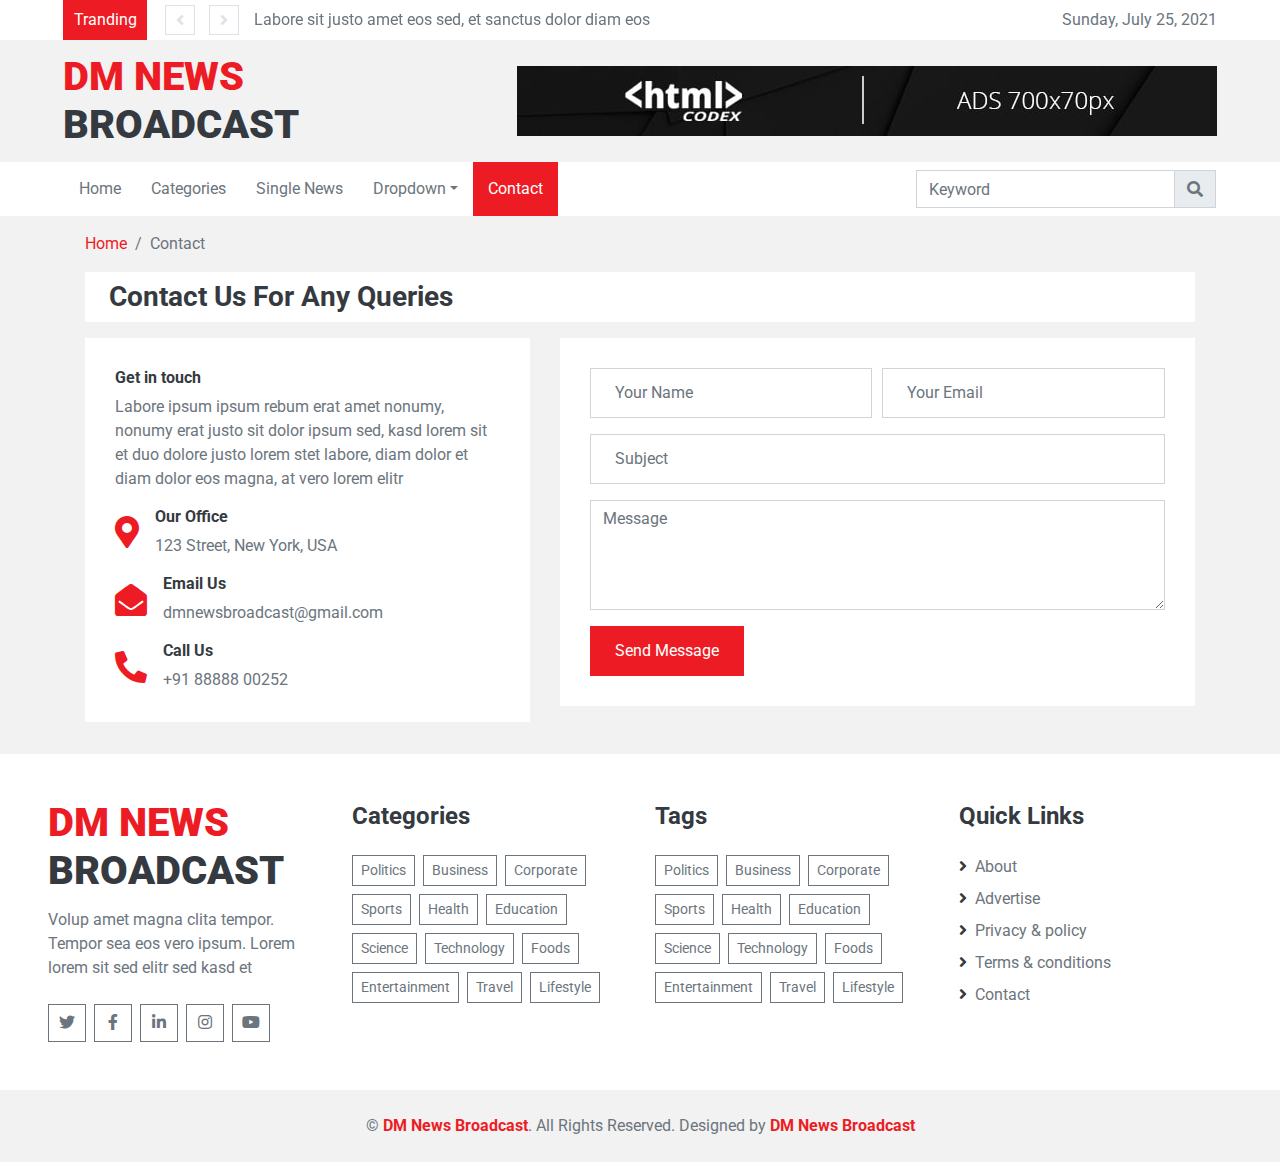
==== commit db837fa4: "jh" ====
--- a/contact.html
+++ b/contact.html
@@ -3,7 +3,7 @@
 
 <head>
     <meta charset="utf-8">
-    <title>NEWSROOM - Free Bootstrap Magazine Template</title>
+    <title>DM News Broadcast</title>
     <meta content="width=device-width, initial-scale=1.0" name="viewport">
     <meta content="Free HTML Templates" name="keywords">
     <meta content="Free HTML Templates" name="description">
@@ -39,13 +39,13 @@
                 </div>
             </div>
             <div class="col-md-4 text-right d-none d-md-block">
-                Monday, January 01, 2045
+                Sunday, July 25, 2021
             </div>
         </div>
         <div class="row align-items-center py-2 px-lg-5">
             <div class="col-lg-4">
                 <a href="" class="navbar-brand d-none d-lg-block">
-                    <h1 class="m-0 display-5 text-uppercase"><span class="text-primary">News</span>Room</h1>
+                    <h1 class="m-0 display-5 text-uppercase"><span class="text-primary">DM News</span><br> Broadcast</h1>
                 </a>
             </div>
             <div class="col-lg-8 text-center text-lg-right">
@@ -60,7 +60,7 @@
     <div class="container-fluid p-0 mb-3">
         <nav class="navbar navbar-expand-lg bg-light navbar-light py-2 py-lg-0 px-lg-5">
             <a href="" class="navbar-brand d-block d-lg-none">
-                <h1 class="m-0 display-5 text-uppercase"><span class="text-primary">News</span>Room</h1>
+                <h1 class="m-0 display-5 text-uppercase"><span class="text-primary">DM News</span><br> Broadcast</h1>
             </a>
             <button type="button" class="navbar-toggler" data-toggle="collapse" data-target="#navbarCollapse">
                 <span class="navbar-toggler-icon"></span>
@@ -127,14 +127,14 @@
                             <i class="fa fa-2x fa-envelope-open text-primary mr-3"></i>
                             <div class="d-flex flex-column">
                                 <h6 class="font-weight-bold">Email Us</h6>
-                                <p class="m-0">info@example.com</p>
+                                <p class="m-0">dmnewsbroadcast@gmail.com</p>
                             </div>
                         </div>
                         <div class="d-flex align-items-center">
                             <i class="fas fa-2x fa-phone-alt text-primary mr-3"></i>
                             <div class="d-flex flex-column">
                                 <h6 class="font-weight-bold">Call Us</h6>
-                                <p class="m-0">+012 345 6789</p>
+                                <p class="m-0">+91 88888 00252</p>
                             </div>
                         </div>
                     </div>
@@ -181,7 +181,7 @@
         <div class="row">
             <div class="col-lg-3 col-md-6 mb-5">
                 <a href="index.html" class="navbar-brand">
-                    <h1 class="mb-2 mt-n2 display-5 text-uppercase"><span class="text-primary">News</span>Room</h1>
+                    <h1 class="mb-2 mt-n2 display-5 text-uppercase"><span class="text-primary">DM News</span><br> Broadcast</h1>
                 </a>
                 <p>Volup amet magna clita tempor. Tempor sea eos vero ipsum. Lorem lorem sit sed elitr sed kasd et</p>
                 <div class="d-flex justify-content-start mt-4">
@@ -240,8 +240,8 @@
     </div>
     <div class="container-fluid py-4 px-sm-3 px-md-5">
         <p class="m-0 text-center">
-            &copy; <a class="font-weight-bold" href="#">Your Site Name</a>. All Rights Reserved. Designed by
-            <a class="font-weight-bold" href="https://htmlcodex.com">HTML Codex</a>
+            &copy; <a class="font-weight-bold" href="https://dmnewsbroadcast.github.io/dmnewsbroadcast/">DM News Broadcast</a>. All Rights Reserved. Designed by
+            <a class="font-weight-bold" href="https://dmnewsbroadcast.github.io/dmnewsbroadcast/">DM News Broadcast</a>
         </p>
     </div>
     <!-- Footer End -->
--- a/css/style.css
+++ b/css/style.css
@@ -9650,3 +9650,4 @@
   padding: 0;
   list-style-type: none;
 }
+
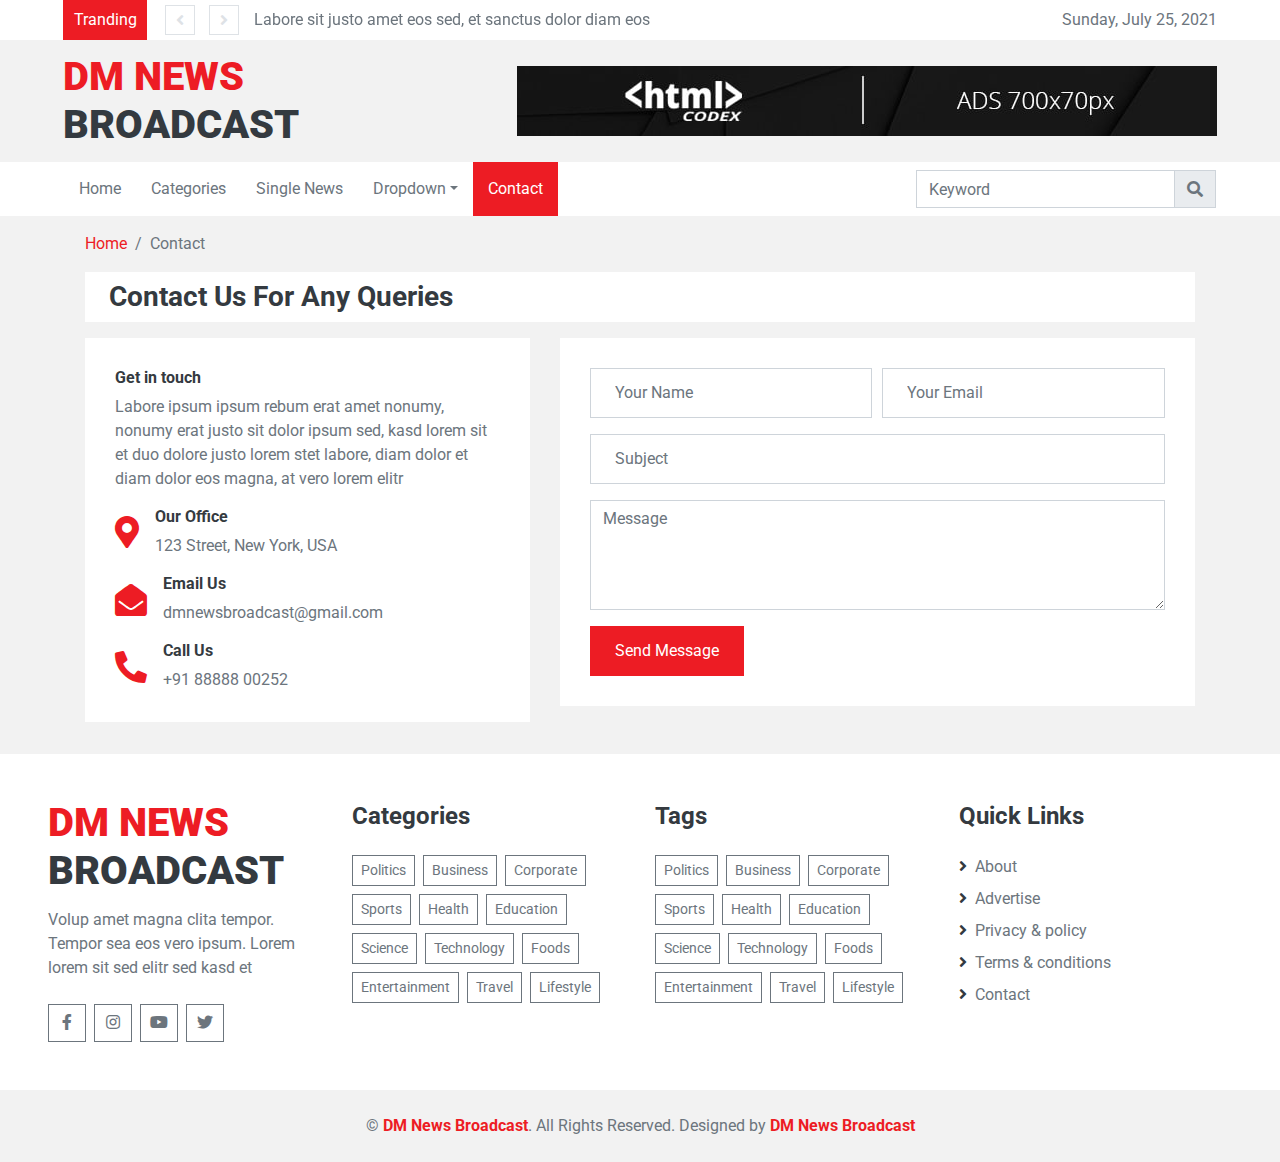
==== commit 551cb87f: "kljh" ====
--- a/contact.html
+++ b/contact.html
@@ -185,12 +185,12 @@
                 </a>
                 <p>Volup amet magna clita tempor. Tempor sea eos vero ipsum. Lorem lorem sit sed elitr sed kasd et</p>
                 <div class="d-flex justify-content-start mt-4">
-                    <a class="btn btn-outline-secondary text-center mr-2 px-0" style="width: 38px; height: 38px;" href="#"><i class="fab fa-twitter"></i></a>
-                    <a class="btn btn-outline-secondary text-center mr-2 px-0" style="width: 38px; height: 38px;" href="#"><i class="fab fa-facebook-f"></i></a>
-                    <a class="btn btn-outline-secondary text-center mr-2 px-0" style="width: 38px; height: 38px;" href="#"><i class="fab fa-linkedin-in"></i></a>
-                    <a class="btn btn-outline-secondary text-center mr-2 px-0" style="width: 38px; height: 38px;" href="#"><i class="fab fa-instagram"></i></a>
-                    <a class="btn btn-outline-secondary text-center mr-2 px-0" style="width: 38px; height: 38px;" href="#"><i class="fab fa-youtube"></i></a>
-                </div>
+								    <a class="btn btn-outline-secondary text-center mr-2 px-0" style="width: 38px; height: 38px;" href="https://www.facebook.com/dmnewsbroadcast/"><i class="fab fa-facebook-f"></i></a>
+                    <a class="btn btn-outline-secondary text-center mr-2 px-0" style="width: 38px; height: 38px;" href="https://www.instagram.com/dmnewsbroadcast/"><i class="fab fa-instagram"></i></a>
+                    <a class="btn btn-outline-secondary text-center mr-2 px-0" style="width: 38px; height: 38px;" href="https://www.youtube.com/channel/UC-DYWeNs0EGI8P666gm5OuA"><i class="fab fa-youtube"></i></a>					
+					<a class="btn btn-outline-secondary text-center mr-2 px-0" style="width: 38px; height: 38px;" href="https://twitter.com/DmNewsBC"><i class="fab fa-twitter"></i></a>
+
+               </div>
             </div>
             <div class="col-lg-3 col-md-6 mb-5">
                 <h4 class="font-weight-bold mb-4">Categories</h4>
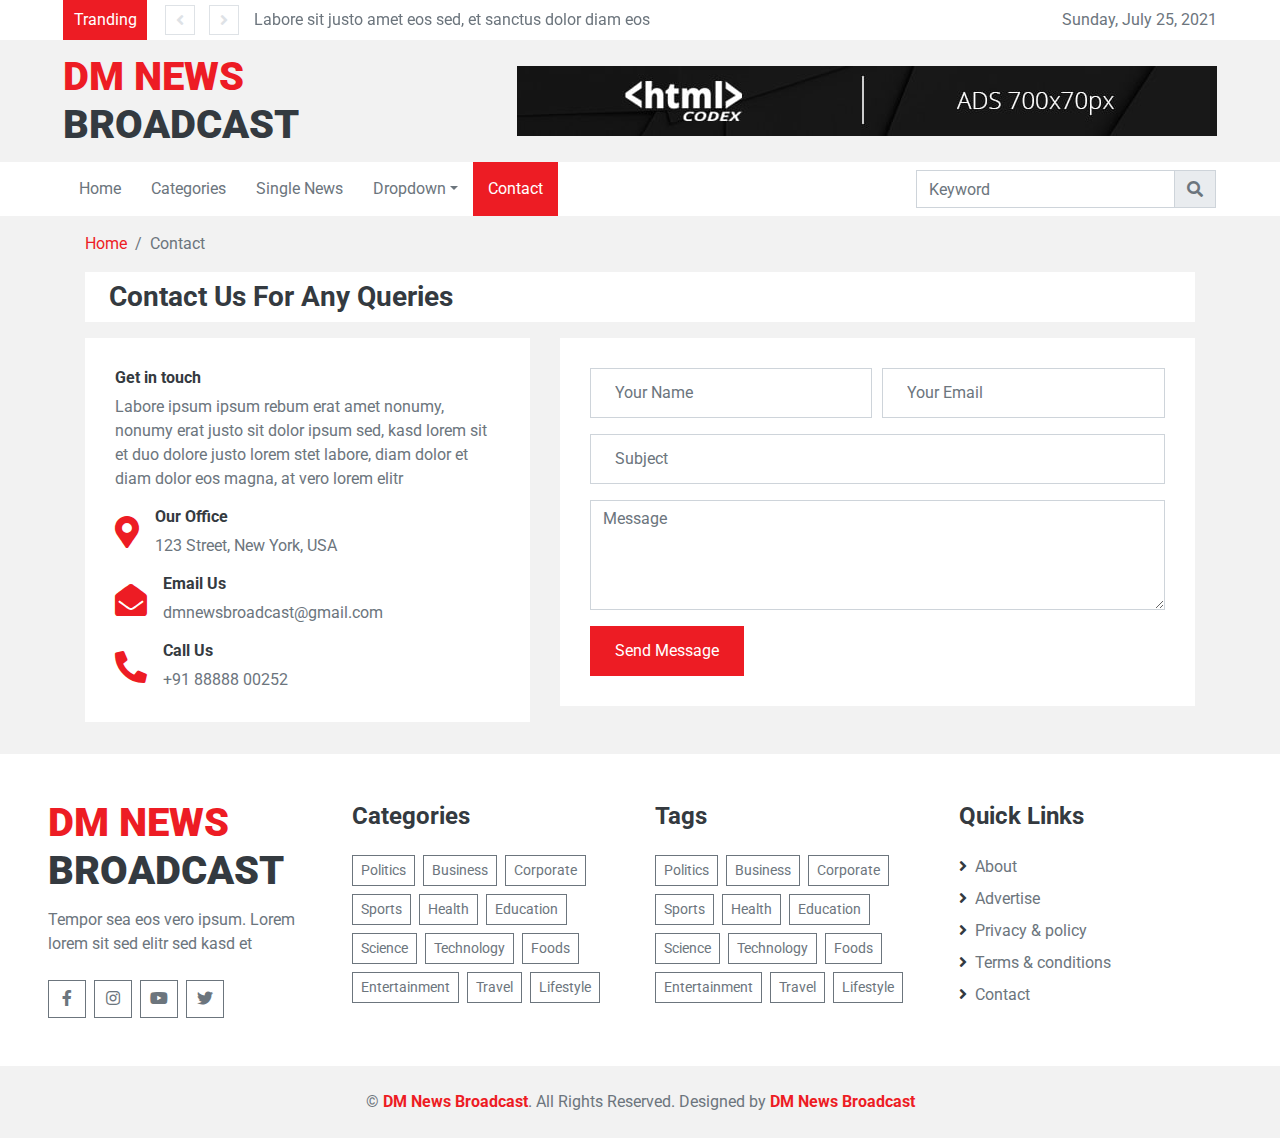
==== commit d1ed590e: "s" ====
--- a/contact.html
+++ b/contact.html
@@ -183,7 +183,7 @@
                 <a href="index.html" class="navbar-brand">
                     <h1 class="mb-2 mt-n2 display-5 text-uppercase"><span class="text-primary">DM News</span><br> Broadcast</h1>
                 </a>
-                <p>Volup amet magna clita tempor. Tempor sea eos vero ipsum. Lorem lorem sit sed elitr sed kasd et</p>
+                <p>Tempor sea eos vero ipsum. Lorem lorem sit sed elitr sed kasd et</p>
                 <div class="d-flex justify-content-start mt-4">
 								    <a class="btn btn-outline-secondary text-center mr-2 px-0" style="width: 38px; height: 38px;" href="https://www.facebook.com/dmnewsbroadcast/"><i class="fab fa-facebook-f"></i></a>
                     <a class="btn btn-outline-secondary text-center mr-2 px-0" style="width: 38px; height: 38px;" href="https://www.instagram.com/dmnewsbroadcast/"><i class="fab fa-instagram"></i></a>
